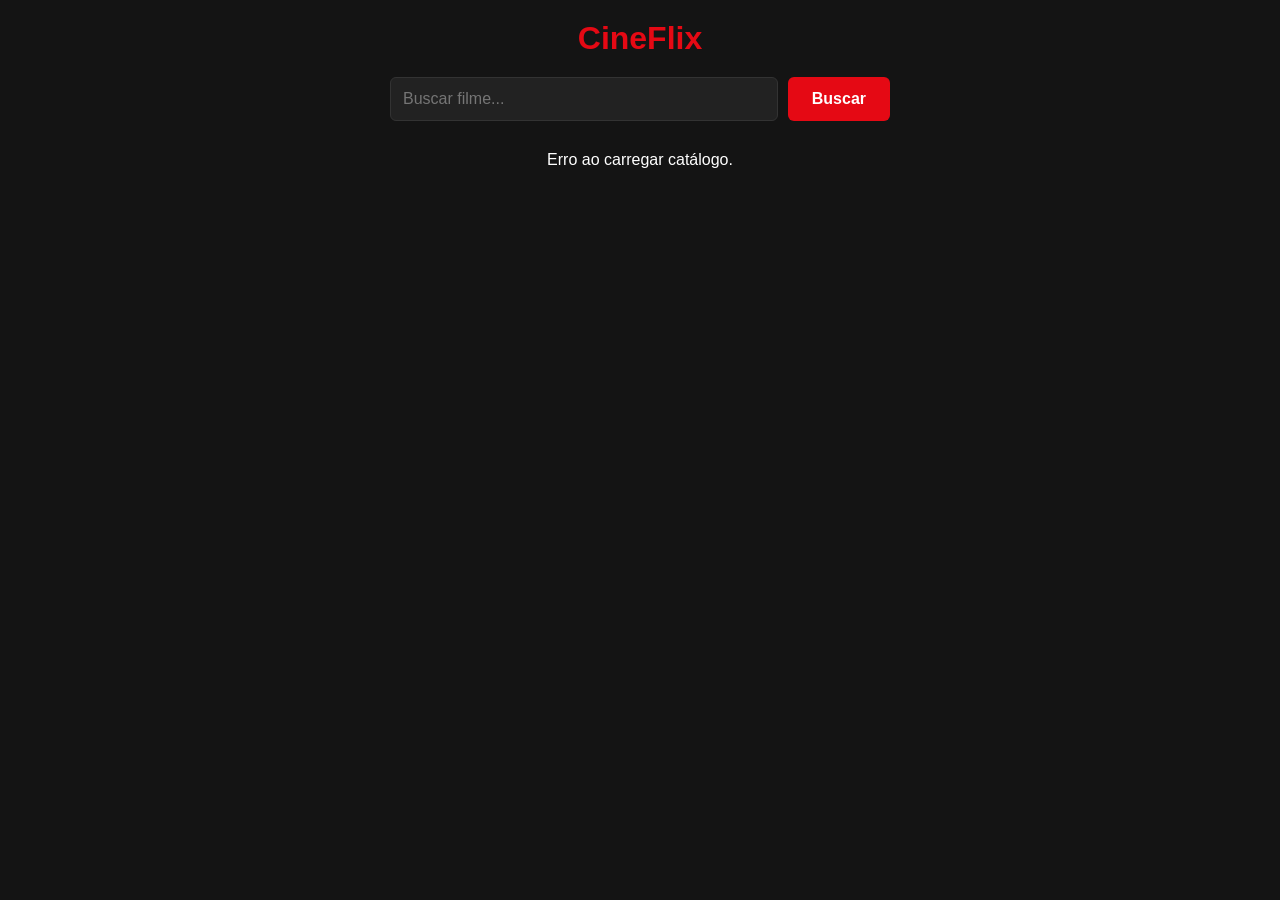
==== index.html @ 3a3b8d05 "Add initial HTML structure for CineFlix" ====
<!DOCTYPE html>
<html lang="pt-BR">
<head>
    <meta charset="UTF-8">
    <meta name="viewport" content="width=device-width, initial-scale=1.0">
    <title>CineFlix</title>
    <style>
        * { box-sizing: border-box; margin: 0; padding: 0; }
        body { font-family: 'Segoe UI', Tahoma, Geneva, Verdana, sans-serif; background: #141414; color: #fff; padding: 20px; }
        h1 { color: #e50914; margin-bottom: 20px; text-align: center; }
        .search-box { display: flex; max-width: 500px; margin: 0 auto 30px auto; gap: 10px; }
        input { flex: 1; padding: 12px; font-size: 16px; border-radius: 6px; border: 1px solid #333; background: #222; color: #fff; outline: none; }
        button { padding: 12px 24px; font-size: 16px; font-weight: bold; background: #e50914; color: #fff; border: none; border-radius: 6px; cursor: pointer; transition: 0.2s; }
        button:hover { background: #b81d24; }
        .grid { display: grid; grid-template-columns: repeat(auto-fill, minmax(140px, 1fr)); gap: 15px; }
        .card { background: #1f1f1f; border-radius: 8px; overflow: hidden; cursor: pointer; transition: transform 0.2s; text-align: center; padding-bottom: 8px; }
        .card:hover { transform: scale(1.05); }
        .card img { width: 100%; height: 210px; object-fit: cover; }
        .card p { font-size: 13px; margin-top: 8px; padding: 0 5px; white-space: nowrap; overflow: hidden; text-overflow: ellipsis; }
        .player-container { display: none; position: fixed; top: 0; left: 0; width: 100%; height: 100%; background: rgba(0,0,0,0.95); z-index: 1000; justify-content: center; align-items: center; flex-direction: column; }
        .player-container iframe { width: 90%; max-width: 900px; height: 70vh; border: none; border-radius: 8px; }
        .close-btn { margin-bottom: 12px; background: #fff; color: #000; padding: 8px 18px; font-weight: bold; border-radius: 20px; cursor: pointer; border: none; }
    </style>
</head>
<body>

    <h1>CineFlix</h1>

    <div class="search-box">
        <input type="text" id="searchInput" placeholder="Buscar filme...">
        <button onclick="buscarFilmes()">Buscar</button>
    </div>

    <div class="grid" id="moviesGrid">
        <p style="grid-column: 1/-1; text-align:center;">Carregando filmes...</p>
    </div>

    <div class="player-container" id="playerModal">
        <button class="close-btn" onclick="fecharPlayer()">✕ Fechar Player</button>
        <iframe id="videoPlayer" src="" allowfullscreen></iframe>
    </div>

    <script>
        const API_URL = "https://superflixapi.pro";

        async function carregarIniciais() {
            try {
                const res = await fetch(`${API_URL}/lista?category=filme&type=imdb&format=json`);
                const data = await res.json();
                renderizarFilmes(data);
            } catch (err) {
                document.getElementById('moviesGrid').innerHTML = '<p style="grid-column: 1/-1; text-align:center;">Erro ao carregar catálogo.</p>';
            }
        }

        async function buscarFilmes() {
            const query = document.getElementById('searchInput').value;
            if (!query) return carregarIniciais();

            document.getElementById('moviesGrid').innerHTML = '<p style="grid-column: 1/-1; text-align:center;">Buscando...</p>';
            try {
                const res = await fetch(`${API_URL}/lista?category=pesquisa&q=${encodeURIComponent(query)}&format=json`);
                const data = await res.json();
                renderizarFilmes(data);
            } catch (err) {
                document.getElementById('moviesGrid').innerHTML = '<p style="grid-column: 1/-1; text-align:center;">Nenhum filme encontrado.</p>';
            }
        }

        function renderizarFilmes(lista) {
            const grid = document.getElementById('moviesGrid');
            grid.innerHTML = '';

            const itens = Array.isArray(lista) ? lista : (lista.data || []);

            if (itens.length === 0) {
                grid.innerHTML = '<p style="grid-column: 1/-1; text-align:center;">Nenhum resultado encontrado.</p>';
                return;
            }

            itens.forEach(item => {
                const id = item.imdb || item.id || item.tmdb;
                const titulo = item.nome || item.title || "Filme sem título";
                const poster = item.poster || item.logo || item.image || "https://via.placeholder.com/150x225?text=Sem+Capa";

                if (id) {
                    const card = document.createElement('div');
                    card.className = 'card';
                    card.onclick = () => abrirPlayer('filme', id);
                    card.innerHTML = `
                        <img src="${poster}" alt="${titulo}" onerror="this.src='https://via.placeholder.com/150x225?text=Sem+Capa'">
                        <p>${titulo}</p>
                    `;
                    grid.appendChild(card);
                }
            });
        }

        function abrirPlayer(tipo, id) {
            const modal = document.getElementById('playerModal');
            const iframe = document.getElementById('videoPlayer');
            iframe.src = `${API_URL}/${tipo}/${id}`;
            modal.style.display = 'flex';
        }

        function fecharPlayer() {
            const modal = document.getElementById('playerModal');
            const iframe = document.getElementById('videoPlayer');
            iframe.src = '';
            modal.style.display = 'none';
        }

        carregarIniciais();
    </script>
</body>
</html>
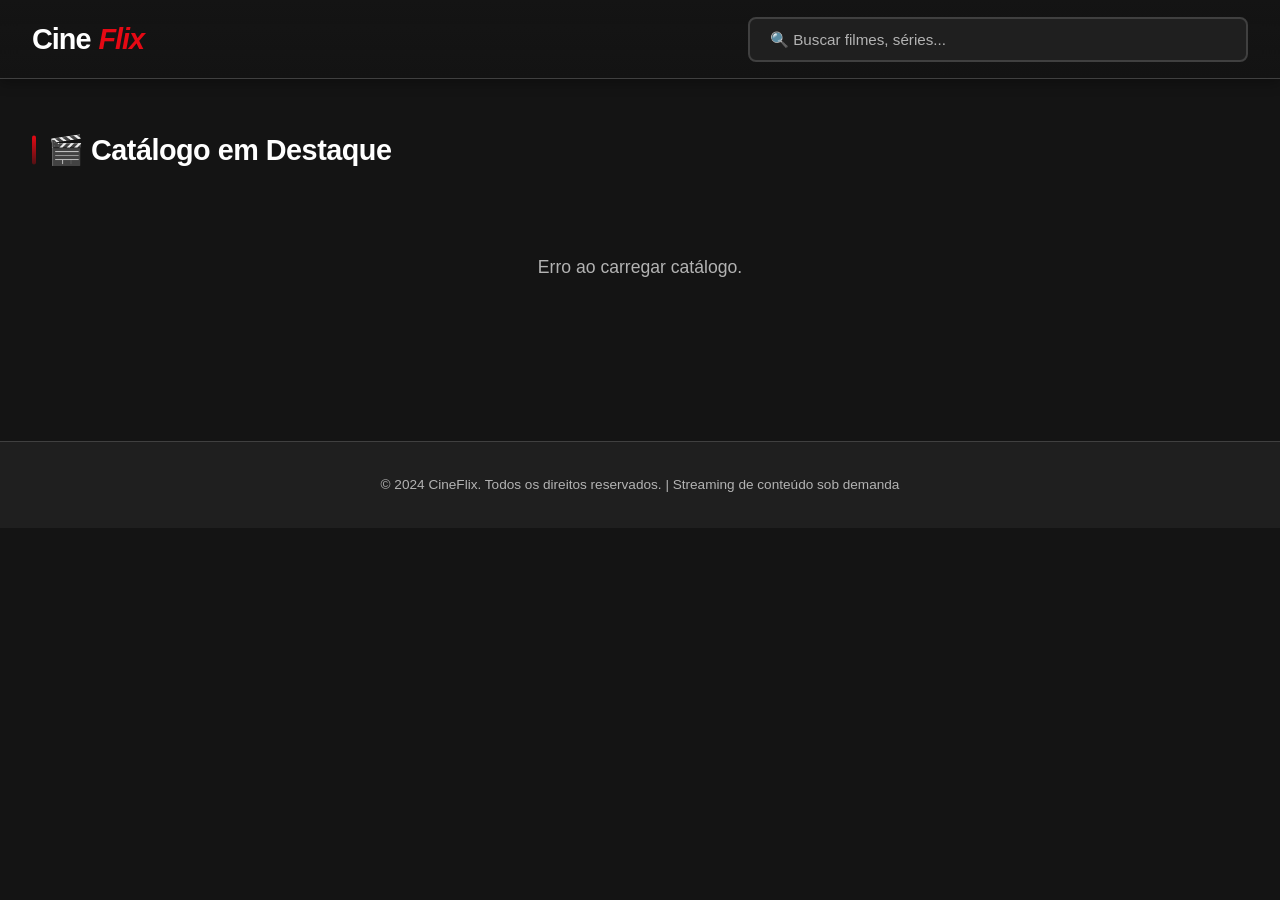
==== commit d108bcc6: "Enhance index.html with improved title and styles Updated title and improved accessibility and styli" ====
--- a/index.html
+++ b/index.html
@@ -3,43 +3,478 @@
 <head>
     <meta charset="UTF-8">
     <meta name="viewport" content="width=device-width, initial-scale=1.0">
-    <title>CineFlix</title>
+    <title>CineFlix - Catálogo de Vídeos</title>
+    
     <style>
-        * { box-sizing: border-box; margin: 0; padding: 0; }
-        body { font-family: 'Segoe UI', Tahoma, Geneva, Verdana, sans-serif; background: #141414; color: #fff; padding: 20px; }
-        h1 { color: #e50914; margin-bottom: 20px; text-align: center; }
-        .search-box { display: flex; max-width: 500px; margin: 0 auto 30px auto; gap: 10px; }
-        input { flex: 1; padding: 12px; font-size: 16px; border-radius: 6px; border: 1px solid #333; background: #222; color: #fff; outline: none; }
-        button { padding: 12px 24px; font-size: 16px; font-weight: bold; background: #e50914; color: #fff; border: none; border-radius: 6px; cursor: pointer; transition: 0.2s; }
-        button:hover { background: #b81d24; }
-        .grid { display: grid; grid-template-columns: repeat(auto-fill, minmax(140px, 1fr)); gap: 15px; }
-        .card { background: #1f1f1f; border-radius: 8px; overflow: hidden; cursor: pointer; transition: transform 0.2s; text-align: center; padding-bottom: 8px; }
-        .card:hover { transform: scale(1.05); }
-        .card img { width: 100%; height: 210px; object-fit: cover; }
-        .card p { font-size: 13px; margin-top: 8px; padding: 0 5px; white-space: nowrap; overflow: hidden; text-overflow: ellipsis; }
-        .player-container { display: none; position: fixed; top: 0; left: 0; width: 100%; height: 100%; background: rgba(0,0,0,0.95); z-index: 1000; justify-content: center; align-items: center; flex-direction: column; }
-        .player-container iframe { width: 90%; max-width: 900px; height: 70vh; border: none; border-radius: 8px; }
-        .close-btn { margin-bottom: 12px; background: #fff; color: #000; padding: 8px 18px; font-weight: bold; border-radius: 20px; cursor: pointer; border: none; }
+        * {
+            margin: 0;
+            padding: 0;
+            box-sizing: border-box;
+        }
+
+        :root {
+            --primary-bg: #141414;
+            --secondary-bg: #1f1f1f;
+            --accent-red: #E50914;
+            --accent-hover: #f40812;
+            --text-primary: #ffffff;
+            --text-secondary: #b3b3b3;
+            --border-subtle: #404040;
+            --transition-smooth: all 0.3s cubic-bezier(0.25, 0.46, 0.45, 0.94);
+        }
+
+        html {
+            scroll-behavior: smooth;
+        }
+
+        body {
+            font-family: 'Segoe UI', Tahoma, Geneva, Verdana, sans-serif;
+            background-color: var(--primary-bg);
+            color: var(--text-primary);
+            line-height: 1.6;
+            overflow-x: hidden;
+        }
+
+        /* HEADER */
+        header {
+            background: linear-gradient(180deg, rgba(20, 20, 20, 0.95) 0%, rgba(20, 20, 20, 0.8) 100%);
+            backdrop-filter: blur(10px);
+            padding: 1rem 2rem;
+            position: sticky;
+            top: 0;
+            z-index: 100;
+            border-bottom: 1px solid var(--border-subtle);
+            box-shadow: 0 4px 12px rgba(0, 0, 0, 0.3);
+        }
+
+        .header-container {
+            max-width: 1400px;
+            margin: 0 auto;
+            display: flex;
+            justify-content: space-between;
+            align-items: center;
+            gap: 2rem;
+            flex-wrap: wrap;
+        }
+
+        .logo {
+            display: flex;
+            align-items: center;
+            gap: 0.5rem;
+            font-size: 1.8rem;
+            font-weight: 800;
+            letter-spacing: -1px;
+            white-space: nowrap;
+        }
+
+        .logo span {
+            color: var(--accent-red);
+            font-style: italic;
+        }
+
+        .search-container {
+            flex: 1;
+            min-width: 250px;
+            max-width: 500px;
+        }
+
+        .search-container input {
+            width: 100%;
+            padding: 0.75rem 1.25rem;
+            border: 2px solid var(--border-subtle);
+            border-radius: 8px;
+            background-color: var(--secondary-bg);
+            color: var(--text-primary);
+            font-size: 0.95rem;
+            transition: var(--transition-smooth);
+        }
+
+        .search-container input::placeholder {
+            color: var(--text-secondary);
+        }
+
+        .search-container input:focus {
+            outline: none;
+            border-color: var(--accent-red);
+            box-shadow: 0 0 20px rgba(229, 9, 20, 0.3);
+            background-color: rgba(31, 31, 31, 0.8);
+        }
+
+        /* MAIN CONTENT */
+        main {
+            max-width: 1400px;
+            margin: 0 auto;
+            padding: 3rem 2rem;
+        }
+
+        .section-title {
+            font-size: 1.8rem;
+            font-weight: 700;
+            margin-bottom: 2rem;
+            letter-spacing: -0.5px;
+            position: relative;
+            padding-left: 1rem;
+        }
+
+        .section-title::before {
+            content: '';
+            position: absolute;
+            left: 0;
+            top: 50%;
+            transform: translateY(-50%);
+            width: 4px;
+            height: 1.8rem;
+            background: linear-gradient(180deg, var(--accent-red) 0%, rgba(229, 9, 20, 0.3) 100%);
+            border-radius: 2px;
+        }
+
+        /* GRID DE FILMES */
+        #moviesGrid {
+            display: grid;
+            grid-template-columns: repeat(auto-fill, minmax(180px, 1fr));
+            gap: 1.5rem;
+            animation: fadeIn 0.6s ease-in-out;
+        }
+
+        @keyframes fadeIn {
+            from {
+                opacity: 0;
+                transform: translateY(20px);
+            }
+            to {
+                opacity: 1;
+                transform: translateY(0);
+            }
+        }
+
+        .card {
+            position: relative;
+            border-radius: 12px;
+            overflow: hidden;
+            cursor: pointer;
+            background-color: var(--secondary-bg);
+            aspect-ratio: 2/3;
+            transition: var(--transition-smooth);
+            box-shadow: 0 8px 24px rgba(0, 0, 0, 0.4);
+            display: flex;
+            flex-direction: column;
+        }
+
+        .card img {
+            width: 100%;
+            height: 100%;
+            object-fit: cover;
+            transition: var(--transition-smooth);
+        }
+
+        .card::before {
+            content: '';
+            position: absolute;
+            top: 0;
+            left: 0;
+            right: 0;
+            bottom: 0;
+            background: linear-gradient(135deg, rgba(229, 9, 20, 0.2) 0%, rgba(0, 0, 0, 0.8) 100%);
+            opacity: 0;
+            transition: var(--transition-smooth);
+            z-index: 1;
+        }
+
+        .card:hover::before {
+            opacity: 1;
+        }
+
+        .card p {
+            position: absolute;
+            bottom: 0;
+            left: 0;
+            right: 0;
+            padding: 1rem;
+            background: linear-gradient(180deg, transparent 0%, rgba(0, 0, 0, 0.95) 100%);
+            font-size: 0.95rem;
+            font-weight: 600;
+            line-height: 1.4;
+            max-height: 100%;
+            overflow: hidden;
+            text-overflow: ellipsis;
+            display: -webkit-box;
+            -webkit-line-clamp: 3;
+            -webkit-box-orient: vertical;
+            z-index: 2;
+            transform: translateY(20px);
+            opacity: 0;
+            transition: var(--transition-smooth);
+        }
+
+        .card:hover {
+            transform: scale(1.08) translateY(-10px);
+            box-shadow: 0 16px 40px rgba(229, 9, 20, 0.3), 0 0 30px rgba(229, 9, 20, 0.1);
+        }
+
+        .card:hover img {
+            transform: scale(1.1);
+        }
+
+        .card:hover p {
+            transform: translateY(0);
+            opacity: 1;
+        }
+
+        .card::after {
+            content: '▶';
+            position: absolute;
+            top: 50%;
+            left: 50%;
+            transform: translate(-50%, -50%);
+            font-size: 3rem;
+            color: var(--accent-red);
+            opacity: 0;
+            transition: var(--transition-smooth);
+            z-index: 3;
+            text-shadow: 0 4px 12px rgba(0, 0, 0, 0.5);
+        }
+
+        .card:hover::after {
+            opacity: 1;
+            transform: translate(-50%, -50%) scale(1.2);
+        }
+
+        /* EMPTY STATE */
+        #moviesGrid p {
+            grid-column: 1 / -1;
+            text-align: center;
+            padding: 3rem 1rem;
+            color: var(--text-secondary);
+            font-size: 1.1rem;
+        }
+
+        /* MODAL PLAYER */
+        #playerModal {
+            display: none;
+            position: fixed;
+            top: 0;
+            left: 0;
+            width: 100%;
+            height: 100%;
+            background: rgba(0, 0, 0, 0.98);
+            z-index: 1000;
+            justify-content: center;
+            align-items: center;
+            padding: 1rem;
+            animation: fadeIn 0.3s ease-in-out;
+        }
+
+        .player-container {
+            position: relative;
+            width: 100%;
+            height: 100%;
+            max-width: 1200px;
+            max-height: 800px;
+            border-radius: 12px;
+            overflow: hidden;
+            box-shadow: 0 20px 60px rgba(0, 0, 0, 0.8);
+        }
+
+        #videoPlayer {
+            width: 100%;
+            height: 100%;
+            border: none;
+            border-radius: 12px;
+        }
+
+        .close-button {
+            position: absolute;
+            top: 20px;
+            right: 20px;
+            width: 48px;
+            height: 48px;
+            background: rgba(0, 0, 0, 0.7);
+            border: 2px solid var(--accent-red);
+            color: var(--accent-red);
+            font-size: 2rem;
+            cursor: pointer;
+            border-radius: 50%;
+            display: flex;
+            align-items: center;
+            justify-content: center;
+            transition: var(--transition-smooth);
+            z-index: 1001;
+            font-weight: 300;
+            line-height: 1;
+        }
+
+        .close-button:hover {
+            background: var(--accent-red);
+            color: var(--primary-bg);
+            transform: rotate(90deg);
+        }
+
+        .close-button:active {
+            transform: rotate(90deg) scale(0.95);
+        }
+
+        /* FOOTER */
+        footer {
+            background-color: var(--secondary-bg);
+            border-top: 1px solid var(--border-subtle);
+            padding: 2rem;
+            text-align: center;
+            color: var(--text-secondary);
+            font-size: 0.85rem;
+            margin-top: 4rem;
+        }
+
+        /* RESPONSIVIDADE */
+        @media (max-width: 768px) {
+            .header-container {
+                gap: 1rem;
+            }
+
+            .logo {
+                font-size: 1.4rem;
+            }
+
+            .search-container {
+                min-width: 100%;
+                max-width: 100%;
+            }
+
+            main {
+                padding: 2rem 1rem;
+            }
+
+            .section-title {
+                font-size: 1.4rem;
+                margin-bottom: 1.5rem;
+            }
+
+            #moviesGrid {
+                grid-template-columns: repeat(auto-fill, minmax(150px, 1fr));
+                gap: 1rem;
+            }
+
+            .card:hover {
+                transform: scale(1.05) translateY(-8px);
+            }
+
+            .card::after {
+                font-size: 2rem;
+            }
+        }
+
+        @media (max-width: 480px) {
+            header {
+                padding: 1rem;
+            }
+
+            .header-container {
+                flex-direction: column;
+            }
+
+            .logo {
+                width: 100%;
+                text-align: center;
+            }
+
+            .search-container {
+                width: 100%;
+            }
+
+            .search-container input {
+                font-size: 16px;
+            }
+
+            main {
+                padding: 1.5rem 1rem;
+            }
+
+            .section-title {
+                font-size: 1.2rem;
+                margin-bottom: 1rem;
+            }
+
+            #moviesGrid {
+                grid-template-columns: repeat(auto-fill, minmax(130px, 1fr));
+                gap: 0.8rem;
+            }
+
+            #playerModal {
+                padding: 0;
+            }
+
+            .player-container {
+                border-radius: 0;
+            }
+
+            #videoPlayer {
+                border-radius: 0;
+            }
+
+            .close-button {
+                width: 44px;
+                height: 44px;
+                font-size: 1.8rem;
+                top: 10px;
+                right: 10px;
+            }
+        }
+
+        /* ACESSIBILIDADE */
+        .card:focus-visible {
+            outline: 3px solid var(--accent-red);
+            outline-offset: 2px;
+        }
+
+        .search-container input:focus-visible {
+            outline: none;
+        }
+
+        @media (prefers-reduced-motion: reduce) {
+            * {
+                animation: none !important;
+                transition: none !important;
+            }
+        }
     </style>
 </head>
 <body>
-
-    <h1>CineFlix</h1>
-
-    <div class="search-box">
-        <input type="text" id="searchInput" placeholder="Buscar filme...">
-        <button onclick="buscarFilmes()">Buscar</button>
+    <!-- HEADER -->
+    <header>
+        <div class="header-container">
+            <div class="logo">
+                Cine<span>Flix</span>
+            </div>
+            <div class="search-container">
+                <input 
+                    type="text" 
+                    id="searchInput" 
+                    placeholder="🔍 Buscar filmes, séries..." 
+                    onkeypress="if(event.key === 'Enter') buscarFilmes()"
+                >
+            </div>
+        </div>
+    </header>
+
+    <!-- MAIN CONTENT -->
+    <main>
+        <h1 class="section-title">🎬 Catálogo em Destaque</h1>
+        <div id="moviesGrid"></div>
+    </main>
+
+    <!-- FOOTER -->
+    <footer>
+        <p>&copy; 2024 CineFlix. Todos os direitos reservados. | Streaming de conteúdo sob demanda</p>
+    </footer>
+
+    <!-- MODAL PLAYER -->
+    <div id="playerModal">
+        <div class="player-container">
+            <button class="close-button" onclick="fecharPlayer()">✕</button>
+            <iframe id="videoPlayer"></iframe>
+        </div>
     </div>
 
-    <div class="grid" id="moviesGrid">
-        <p style="grid-column: 1/-1; text-align:center;">Carregando filmes...</p>
-    </div>
-
-    <div class="player-container" id="playerModal">
-        <button class="close-btn" onclick="fecharPlayer()">✕ Fechar Player</button>
-        <iframe id="videoPlayer" src="" allowfullscreen></iframe>
-    </div>
-
+    <!-- SCRIPT -->
     <script>
         const API_URL = "https://superflixapi.pro";
 
@@ -49,7 +484,7 @@
                 const data = await res.json();
                 renderizarFilmes(data);
             } catch (err) {
-                document.getElementById('moviesGrid').innerHTML = '<p style="grid-column: 1/-1; text-align:center;">Erro ao carregar catálogo.</p>';
+                document.getElementById('moviesGrid').innerHTML = '<p>Erro ao carregar catálogo.</p>';
             }
         }
 
@@ -57,24 +492,23 @@
             const query = document.getElementById('searchInput').value;
             if (!query) return carregarIniciais();
 
-            document.getElementById('moviesGrid').innerHTML = '<p style="grid-column: 1/-1; text-align:center;">Buscando...</p>';
+            document.getElementById('moviesGrid').innerHTML = '<p>Buscando...</p>';
             try {
                 const res = await fetch(`${API_URL}/lista?category=pesquisa&q=${encodeURIComponent(query)}&format=json`);
                 const data = await res.json();
                 renderizarFilmes(data);
             } catch (err) {
-                document.getElementById('moviesGrid').innerHTML = '<p style="grid-column: 1/-1; text-align:center;">Nenhum filme encontrado.</p>';
+                document.getElementById('moviesGrid').innerHTML = '<p>Nenhum filme encontrado.</p>';
             }
         }
 
         function renderizarFilmes(lista) {
             const grid = document.getElementById('moviesGrid');
             grid.innerHTML = '';
-
             const itens = Array.isArray(lista) ? lista : (lista.data || []);
 
             if (itens.length === 0) {
-                grid.innerHTML = '<p style="grid-column: 1/-1; text-align:center;">Nenhum resultado encontrado.</p>';
+                grid.innerHTML = '<p>Nenhum resultado encontrado.</p>';
                 return;
             }
 
@@ -101,6 +535,7 @@
             const iframe = document.getElementById('videoPlayer');
             iframe.src = `${API_URL}/${tipo}/${id}`;
             modal.style.display = 'flex';
+            document.body.style.overflow = 'hidden';
         }
 
         function fecharPlayer() {
@@ -108,7 +543,14 @@
             const iframe = document.getElementById('videoPlayer');
             iframe.src = '';
             modal.style.display = 'none';
-        }
+            document.body.style.overflow = 'auto';
+        }
+
+        document.addEventListener('keydown', function(event) {
+            if (event.key === 'Escape') {
+                fecharPlayer();
+            }
+        });
 
         carregarIniciais();
     </script>
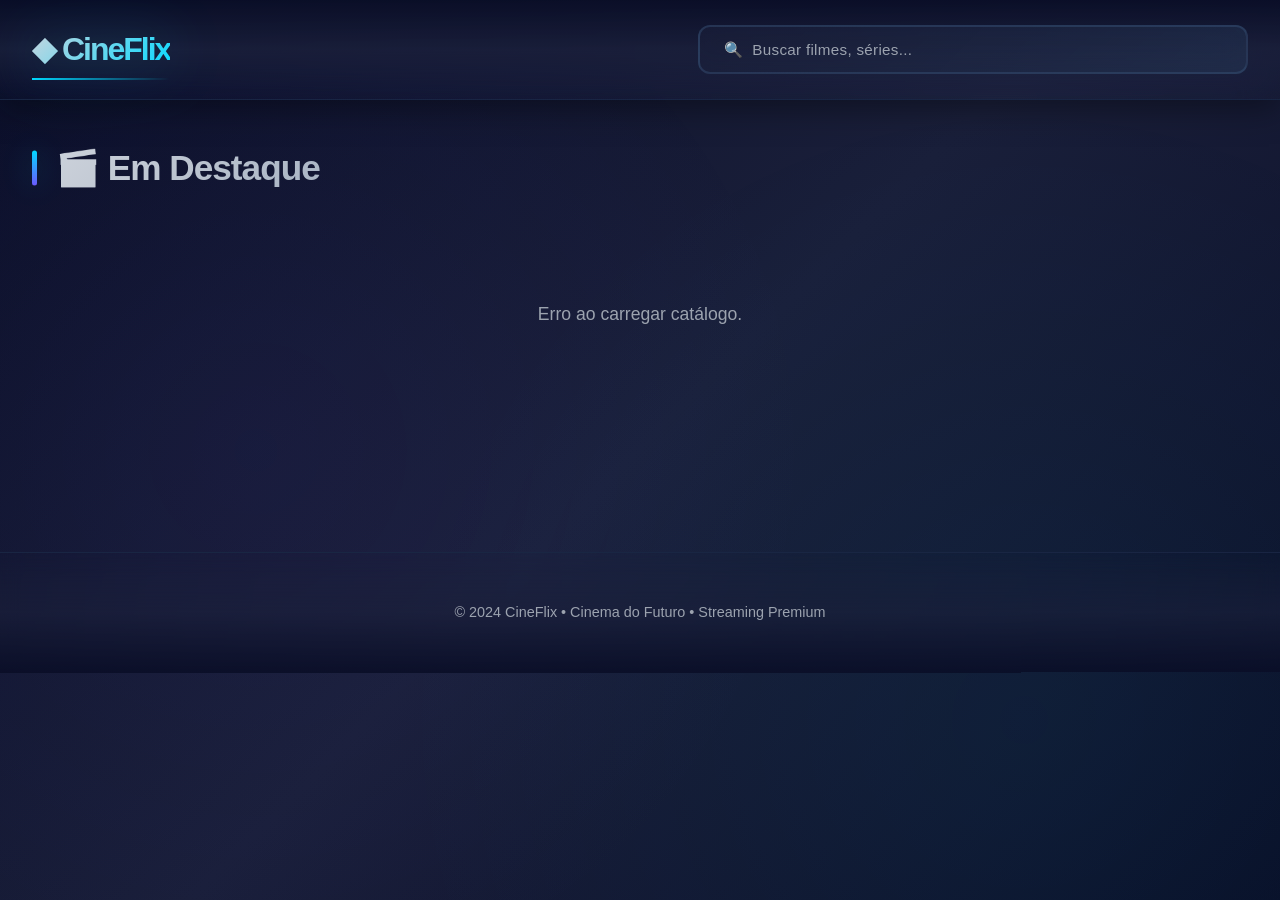
==== commit a3e61f60: "Update index.html" ====
--- a/index.html
+++ b/index.html
@@ -3,7 +3,7 @@
 <head>
     <meta charset="UTF-8">
     <meta name="viewport" content="width=device-width, initial-scale=1.0">
-    <title>CineFlix - Catálogo de Vídeos</title>
+    <title>CineFlix - Cinema Futurista</title>
     
     <style>
         * {
@@ -13,14 +13,21 @@
         }
 
         :root {
-            --primary-bg: #141414;
-            --secondary-bg: #1f1f1f;
-            --accent-red: #E50914;
-            --accent-hover: #f40812;
-            --text-primary: #ffffff;
-            --text-secondary: #b3b3b3;
-            --border-subtle: #404040;
-            --transition-smooth: all 0.3s cubic-bezier(0.25, 0.46, 0.45, 0.94);
+            --color-black: #0a0e27;
+            --color-dark-gray: #1a1f3a;
+            --color-gray: #2a3f5f;
+            --color-light-gray: #3d5a80;
+            --color-platinum: #d0d5dd;
+            --color-cyan: #00d9ff;
+            --color-cyan-dark: #00a8cc;
+            --color-purple: #6b5aff;
+            --color-text: #e8ecf1;
+            --color-text-secondary: #9ca3af;
+            --shadow-sm: 0 4px 15px rgba(0, 0, 0, 0.3);
+            --shadow-md: 0 8px 32px rgba(0, 0, 0, 0.4);
+            --shadow-lg: 0 20px 60px rgba(0, 0, 0, 0.5);
+            --glow-cyan: 0 0 30px rgba(0, 217, 255, 0.3);
+            --glow-purple: 0 0 30px rgba(107, 90, 255, 0.2);
         }
 
         html {
@@ -28,27 +35,61 @@
         }
 
         body {
-            font-family: 'Segoe UI', Tahoma, Geneva, Verdana, sans-serif;
-            background-color: var(--primary-bg);
-            color: var(--text-primary);
+            font-family: 'Inter', -apple-system, BlinkMacSystemFont, 'Segoe UI', sans-serif;
+            background: linear-gradient(135deg, var(--color-black) 0%, var(--color-dark-gray) 50%, var(--color-black) 100%);
+            background-attachment: fixed;
+            color: var(--color-text);
             line-height: 1.6;
             overflow-x: hidden;
+            position: relative;
+        }
+
+        body::before {
+            content: '';
+            position: fixed;
+            top: 0;
+            left: 0;
+            width: 100%;
+            height: 100%;
+            background: 
+                radial-gradient(circle at 20% 50%, rgba(107, 90, 255, 0.05) 0%, transparent 50%),
+                radial-gradient(circle at 80% 80%, rgba(0, 217, 255, 0.05) 0%, transparent 50%);
+            pointer-events: none;
+            z-index: 0;
         }
 
         /* HEADER */
         header {
-            background: linear-gradient(180deg, rgba(20, 20, 20, 0.95) 0%, rgba(20, 20, 20, 0.8) 100%);
-            backdrop-filter: blur(10px);
-            padding: 1rem 2rem;
-            position: sticky;
+            background: linear-gradient(180deg, 
+                rgba(10, 14, 39, 0.95) 0%, 
+                rgba(26, 31, 58, 0.85) 50%,
+                transparent 100%);
+            backdrop-filter: blur(20px) brightness(1.1);
+            -webkit-backdrop-filter: blur(20px) brightness(1.1);
+            padding: 1.5rem 2rem;
+            position: fixed;
             top: 0;
+            left: 0;
+            right: 0;
             z-index: 100;
-            border-bottom: 1px solid var(--border-subtle);
-            box-shadow: 0 4px 12px rgba(0, 0, 0, 0.3);
+            border-bottom: 1px solid rgba(61, 90, 128, 0.3);
+            box-shadow: var(--shadow-md);
+            animation: slideDown 0.8s cubic-bezier(0.34, 1.56, 0.64, 1);
+        }
+
+        @keyframes slideDown {
+            from {
+                transform: translateY(-100%);
+                opacity: 0;
+            }
+            to {
+                transform: translateY(0);
+                opacity: 1;
+            }
         }
 
         .header-container {
-            max-width: 1400px;
+            max-width: 1600px;
             margin: 0 auto;
             display: flex;
             justify-content: space-between;
@@ -60,60 +101,123 @@
         .logo {
             display: flex;
             align-items: center;
-            gap: 0.5rem;
-            font-size: 1.8rem;
+            gap: 0.75rem;
+            font-size: 2rem;
             font-weight: 800;
-            letter-spacing: -1px;
+            letter-spacing: -2px;
             white-space: nowrap;
-        }
-
-        .logo span {
-            color: var(--accent-red);
-            font-style: italic;
+            position: relative;
+            background: linear-gradient(135deg, var(--color-platinum) 0%, var(--color-cyan) 100%);
+            -webkit-background-clip: text;
+            -webkit-text-fill-color: transparent;
+            background-clip: text;
+            filter: drop-shadow(var(--glow-cyan));
+            animation: fadeInScale 0.8s cubic-bezier(0.34, 1.56, 0.64, 1);
+        }
+
+        @keyframes fadeInScale {
+            from {
+                opacity: 0;
+                transform: scale(0.9);
+            }
+            to {
+                opacity: 1;
+                transform: scale(1);
+            }
+        }
+
+        .logo::after {
+            content: '';
+            position: absolute;
+            bottom: -5px;
+            left: 0;
+            width: 100%;
+            height: 2px;
+            background: linear-gradient(90deg, var(--color-cyan), transparent);
+            animation: expandWidth 1.2s ease-out;
+        }
+
+        @keyframes expandWidth {
+            from { width: 0; }
+            to { width: 100%; }
         }
 
         .search-container {
             flex: 1;
-            min-width: 250px;
-            max-width: 500px;
+            min-width: 280px;
+            max-width: 550px;
+            position: relative;
+        }
+
+        .search-wrapper {
+            position: relative;
         }
 
         .search-container input {
             width: 100%;
-            padding: 0.75rem 1.25rem;
-            border: 2px solid var(--border-subtle);
-            border-radius: 8px;
-            background-color: var(--secondary-bg);
-            color: var(--text-primary);
+            padding: 0.875rem 1.5rem;
+            border: 2px solid rgba(61, 90, 128, 0.4);
+            border-radius: 12px;
+            background: linear-gradient(135deg, rgba(26, 31, 58, 0.6), rgba(42, 63, 95, 0.4));
+            backdrop-filter: blur(10px);
+            -webkit-backdrop-filter: blur(10px);
+            color: var(--color-text);
             font-size: 0.95rem;
-            transition: var(--transition-smooth);
+            font-weight: 500;
+            letter-spacing: 0.3px;
+            transition: all 0.4s cubic-bezier(0.34, 1.56, 0.64, 1);
+            position: relative;
+            z-index: 1;
         }
 
         .search-container input::placeholder {
-            color: var(--text-secondary);
+            color: var(--color-text-secondary);
+            font-weight: 500;
         }
 
         .search-container input:focus {
             outline: none;
-            border-color: var(--accent-red);
-            box-shadow: 0 0 20px rgba(229, 9, 20, 0.3);
-            background-color: rgba(31, 31, 31, 0.8);
+            border-color: var(--color-cyan);
+            background: linear-gradient(135deg, rgba(26, 31, 58, 0.8), rgba(42, 63, 95, 0.6));
+            box-shadow: 
+                0 0 0 1px var(--color-cyan),
+                var(--glow-cyan),
+                inset 0 0 20px rgba(0, 217, 255, 0.1);
+            transform: translateY(-2px);
         }
 
         /* MAIN CONTENT */
         main {
-            max-width: 1400px;
+            max-width: 1600px;
             margin: 0 auto;
-            padding: 3rem 2rem;
+            padding: 140px 2rem 4rem;
+            position: relative;
+            z-index: 1;
         }
 
         .section-title {
-            font-size: 1.8rem;
-            font-weight: 700;
-            margin-bottom: 2rem;
-            letter-spacing: -0.5px;
+            font-size: 2.2rem;
+            font-weight: 800;
+            margin-bottom: 2.5rem;
+            letter-spacing: -1px;
             position: relative;
-            padding-left: 1rem;
+            padding-left: 1.5rem;
+            background: linear-gradient(135deg, var(--color-platinum) 0%, var(--color-light-gray) 100%);
+            -webkit-background-clip: text;
+            -webkit-text-fill-color: transparent;
+            background-clip: text;
+            animation: fadeInLeft 0.8s cubic-bezier(0.34, 1.56, 0.64, 1) 0.2s backwards;
+        }
+
+        @keyframes fadeInLeft {
+            from {
+                opacity: 0;
+                transform: translateX(-30px);
+            }
+            to {
+                opacity: 1;
+                transform: translateX(0);
+            }
         }
 
         .section-title::before {
@@ -122,24 +226,66 @@
             left: 0;
             top: 50%;
             transform: translateY(-50%);
-            width: 4px;
-            height: 1.8rem;
-            background: linear-gradient(180deg, var(--accent-red) 0%, rgba(229, 9, 20, 0.3) 100%);
-            border-radius: 2px;
+            width: 5px;
+            height: 2.2rem;
+            background: linear-gradient(180deg, var(--color-cyan) 0%, var(--color-purple) 100%);
+            border-radius: 3px;
+            box-shadow: var(--glow-cyan);
+            animation: expandHeight 0.8s cubic-bezier(0.34, 1.56, 0.64, 1) 0.3s backwards;
+        }
+
+        @keyframes expandHeight {
+            from {
+                height: 0;
+            }
+            to {
+                height: 2.2rem;
+            }
         }
 
         /* GRID DE FILMES */
         #moviesGrid {
             display: grid;
-            grid-template-columns: repeat(auto-fill, minmax(180px, 1fr));
-            gap: 1.5rem;
-            animation: fadeIn 0.6s ease-in-out;
+            grid-template-columns: repeat(auto-fill, minmax(190px, 1fr));
+            gap: 2rem;
+            animation: fadeIn 0.8s ease-in-out 0.4s backwards;
         }
 
         @keyframes fadeIn {
             from {
                 opacity: 0;
-                transform: translateY(20px);
+            }
+            to {
+                opacity: 1;
+            }
+        }
+
+        .card {
+            position: relative;
+            border-radius: 16px;
+            overflow: hidden;
+            cursor: pointer;
+            aspect-ratio: 2/3;
+            transition: all 0.6s cubic-bezier(0.34, 1.56, 0.64, 1);
+            display: flex;
+            flex-direction: column;
+            group: card;
+            animation: cardSlideUp 0.8s cubic-bezier(0.34, 1.56, 0.64, 1);
+            animation-fill-mode: both;
+        }
+
+        .card:nth-child(1) { animation-delay: 0.1s; }
+        .card:nth-child(2) { animation-delay: 0.15s; }
+        .card:nth-child(3) { animation-delay: 0.2s; }
+        .card:nth-child(4) { animation-delay: 0.25s; }
+        .card:nth-child(5) { animation-delay: 0.3s; }
+        .card:nth-child(6) { animation-delay: 0.35s; }
+        .card:nth-child(n+7) { animation-delay: 0.4s; }
+
+        @keyframes cardSlideUp {
+            from {
+                opacity: 0;
+                transform: translateY(40px);
             }
             to {
                 opacity: 1;
@@ -147,41 +293,26 @@
             }
         }
 
-        .card {
-            position: relative;
-            border-radius: 12px;
-            overflow: hidden;
-            cursor: pointer;
-            background-color: var(--secondary-bg);
-            aspect-ratio: 2/3;
-            transition: var(--transition-smooth);
-            box-shadow: 0 8px 24px rgba(0, 0, 0, 0.4);
-            display: flex;
-            flex-direction: column;
+        .card::before {
+            content: '';
+            position: absolute;
+            inset: 0;
+            background: linear-gradient(135deg, 
+                rgba(0, 217, 255, 0.1) 0%,
+                rgba(107, 90, 255, 0.05) 50%,
+                rgba(0, 0, 0, 0.3) 100%);
+            opacity: 0;
+            transition: all 0.6s cubic-bezier(0.34, 1.56, 0.64, 1);
+            z-index: 2;
+            pointer-events: none;
         }
 
         .card img {
             width: 100%;
             height: 100%;
             object-fit: cover;
-            transition: var(--transition-smooth);
-        }
-
-        .card::before {
-            content: '';
-            position: absolute;
-            top: 0;
-            left: 0;
-            right: 0;
-            bottom: 0;
-            background: linear-gradient(135deg, rgba(229, 9, 20, 0.2) 0%, rgba(0, 0, 0, 0.8) 100%);
-            opacity: 0;
-            transition: var(--transition-smooth);
-            z-index: 1;
-        }
-
-        .card:hover::before {
-            opacity: 1;
+            transition: all 0.6s cubic-bezier(0.34, 1.56, 0.64, 1);
+            filter: brightness(0.95) contrast(1.05);
         }
 
         .card p {
@@ -189,35 +320,25 @@
             bottom: 0;
             left: 0;
             right: 0;
-            padding: 1rem;
-            background: linear-gradient(180deg, transparent 0%, rgba(0, 0, 0, 0.95) 100%);
-            font-size: 0.95rem;
-            font-weight: 600;
-            line-height: 1.4;
+            padding: 1.5rem;
+            background: linear-gradient(180deg, 
+                rgba(10, 14, 39, 0) 0%,
+                rgba(10, 14, 39, 0.8) 50%,
+                rgba(10, 14, 39, 0.95) 100%);
+            font-size: 1rem;
+            font-weight: 700;
+            line-height: 1.3;
             max-height: 100%;
             overflow: hidden;
             text-overflow: ellipsis;
             display: -webkit-box;
             -webkit-line-clamp: 3;
             -webkit-box-orient: vertical;
-            z-index: 2;
-            transform: translateY(20px);
+            z-index: 3;
+            transform: translateY(30px);
             opacity: 0;
-            transition: var(--transition-smooth);
-        }
-
-        .card:hover {
-            transform: scale(1.08) translateY(-10px);
-            box-shadow: 0 16px 40px rgba(229, 9, 20, 0.3), 0 0 30px rgba(229, 9, 20, 0.1);
-        }
-
-        .card:hover img {
-            transform: scale(1.1);
-        }
-
-        .card:hover p {
-            transform: translateY(0);
-            opacity: 1;
+            transition: all 0.6s cubic-bezier(0.34, 1.56, 0.64, 1);
+            letter-spacing: 0.3px;
         }
 
         .card::after {
@@ -226,26 +347,61 @@
             top: 50%;
             left: 50%;
             transform: translate(-50%, -50%);
-            font-size: 3rem;
-            color: var(--accent-red);
+            font-size: 3.5rem;
+            color: var(--color-cyan);
             opacity: 0;
-            transition: var(--transition-smooth);
-            z-index: 3;
-            text-shadow: 0 4px 12px rgba(0, 0, 0, 0.5);
+            transition: all 0.6s cubic-bezier(0.34, 1.56, 0.64, 1);
+            z-index: 4;
+            text-shadow: var(--glow-cyan);
+            filter: drop-shadow(var(--glow-cyan));
+        }
+
+        .card:hover::before {
+            opacity: 1;
+        }
+
+        .card:hover {
+            transform: translateY(-20px) scale(1.05);
+            box-shadow: 
+                0 0 40px rgba(0, 217, 255, 0.2),
+                var(--glow-cyan),
+                var(--shadow-lg);
+        }
+
+        .card:hover img {
+            transform: scale(1.12);
+            filter: brightness(1.1) contrast(1.15);
+        }
+
+        .card:hover p {
+            transform: translateY(0);
+            opacity: 1;
         }
 
         .card:hover::after {
             opacity: 1;
-            transform: translate(-50%, -50%) scale(1.2);
+            transform: translate(-50%, -50%) scale(1.3);
+            animation: pulsePlay 0.6s ease-in-out infinite;
+        }
+
+        @keyframes pulsePlay {
+            0%, 100% { transform: translate(-50%, -50%) scale(1.3); }
+            50% { transform: translate(-50%, -50%) scale(1.4); }
+        }
+
+        .card:focus-visible {
+            outline: 2px solid var(--color-cyan);
+            outline-offset: 3px;
         }
 
         /* EMPTY STATE */
         #moviesGrid p {
             grid-column: 1 / -1;
             text-align: center;
-            padding: 3rem 1rem;
-            color: var(--text-secondary);
+            padding: 4rem 2rem;
+            color: var(--color-text-secondary);
             font-size: 1.1rem;
+            animation: fadeIn 0.6s ease-in-out;
         }
 
         /* MODAL PLAYER */
@@ -256,12 +412,14 @@
             left: 0;
             width: 100%;
             height: 100%;
-            background: rgba(0, 0, 0, 0.98);
+            background: rgba(10, 14, 39, 0.98);
+            backdrop-filter: blur(30px);
+            -webkit-backdrop-filter: blur(30px);
             z-index: 1000;
             justify-content: center;
             align-items: center;
-            padding: 1rem;
-            animation: fadeIn 0.3s ease-in-out;
+            padding: 1.5rem;
+            animation: fadeIn 0.4s cubic-bezier(0.34, 1.56, 0.64, 1);
         }
 
         .player-container {
@@ -269,44 +427,67 @@
             width: 100%;
             height: 100%;
             max-width: 1200px;
-            max-height: 800px;
-            border-radius: 12px;
+            max-height: 720px;
+            border-radius: 20px;
             overflow: hidden;
-            box-shadow: 0 20px 60px rgba(0, 0, 0, 0.8);
+            box-shadow: 
+                0 0 60px rgba(0, 217, 255, 0.3),
+                0 20px 80px rgba(0, 0, 0, 0.8);
+            border: 1px solid rgba(0, 217, 255, 0.2);
+            animation: slideUp 0.6s cubic-bezier(0.34, 1.56, 0.64, 1);
+        }
+
+        @keyframes slideUp {
+            from {
+                opacity: 0;
+                transform: scale(0.9) translateY(40px);
+            }
+            to {
+                opacity: 1;
+                transform: scale(1) translateY(0);
+            }
         }
 
         #videoPlayer {
             width: 100%;
             height: 100%;
             border: none;
-            border-radius: 12px;
+            border-radius: 20px;
         }
 
         .close-button {
             position: absolute;
-            top: 20px;
-            right: 20px;
-            width: 48px;
-            height: 48px;
-            background: rgba(0, 0, 0, 0.7);
-            border: 2px solid var(--accent-red);
-            color: var(--accent-red);
-            font-size: 2rem;
+            top: 25px;
+            right: 25px;
+            width: 56px;
+            height: 56px;
+            background: linear-gradient(135deg, 
+                rgba(0, 217, 255, 0.1) 0%,
+                rgba(107, 90, 255, 0.1) 100%);
+            border: 2px solid var(--color-cyan);
+            color: var(--color-cyan);
+            font-size: 2.2rem;
             cursor: pointer;
             border-radius: 50%;
             display: flex;
             align-items: center;
             justify-content: center;
-            transition: var(--transition-smooth);
+            transition: all 0.4s cubic-bezier(0.34, 1.56, 0.64, 1);
             z-index: 1001;
             font-weight: 300;
             line-height: 1;
+            backdrop-filter: blur(10px);
+            -webkit-backdrop-filter: blur(10px);
+            box-shadow: var(--glow-cyan);
         }
 
         .close-button:hover {
-            background: var(--accent-red);
-            color: var(--primary-bg);
-            transform: rotate(90deg);
+            background: linear-gradient(135deg, var(--color-cyan) 0%, var(--color-purple) 100%);
+            color: var(--color-black);
+            transform: rotate(90deg) scale(1.1);
+            box-shadow: 
+                var(--glow-cyan),
+                0 0 30px rgba(107, 90, 255, 0.4);
         }
 
         .close-button:active {
@@ -315,23 +496,71 @@
 
         /* FOOTER */
         footer {
-            background-color: var(--secondary-bg);
-            border-top: 1px solid var(--border-subtle);
-            padding: 2rem;
+            background: linear-gradient(180deg,
+                transparent 0%,
+                rgba(26, 31, 58, 0.6) 50%,
+                rgba(10, 14, 39, 0.9) 100%);
+            border-top: 1px solid rgba(61, 90, 128, 0.3);
+            padding: 3rem 2rem;
             text-align: center;
-            color: var(--text-secondary);
-            font-size: 0.85rem;
-            margin-top: 4rem;
+            color: var(--color-text-secondary);
+            font-size: 0.9rem;
+            margin-top: 6rem;
+            backdrop-filter: blur(10px);
+            -webkit-backdrop-filter: blur(10px);
+        }
+
+        footer p {
+            animation: fadeInUp 0.8s ease-in-out 0.6s backwards;
+        }
+
+        @keyframes fadeInUp {
+            from {
+                opacity: 0;
+                transform: translateY(20px);
+            }
+            to {
+                opacity: 1;
+                transform: translateY(0);
+            }
         }
 
         /* RESPONSIVIDADE */
+        @media (max-width: 1024px) {
+            .header-container {
+                gap: 1.5rem;
+            }
+
+            main {
+                padding: 130px 1.5rem 3rem;
+            }
+
+            .section-title {
+                font-size: 1.8rem;
+                margin-bottom: 2rem;
+            }
+
+            #moviesGrid {
+                grid-template-columns: repeat(auto-fill, minmax(170px, 1fr));
+                gap: 1.5rem;
+            }
+
+            .card:hover {
+                transform: translateY(-15px) scale(1.04);
+            }
+
+            .card::after {
+                font-size: 2.8rem;
+            }
+        }
+
         @media (max-width: 768px) {
-            .header-container {
-                gap: 1rem;
+            header {
+                padding: 1.2rem 1.5rem;
             }
 
             .logo {
-                font-size: 1.4rem;
+                font-size: 1.6rem;
             }
 
             .search-container {
@@ -340,25 +569,47 @@
             }
 
             main {
-                padding: 2rem 1rem;
+                padding: 120px 1.5rem 2.5rem;
             }
 
             .section-title {
-                font-size: 1.4rem;
+                font-size: 1.5rem;
                 margin-bottom: 1.5rem;
             }
 
             #moviesGrid {
                 grid-template-columns: repeat(auto-fill, minmax(150px, 1fr));
-                gap: 1rem;
+                gap: 1.2rem;
             }
 
             .card:hover {
-                transform: scale(1.05) translateY(-8px);
+                transform: translateY(-12px) scale(1.03);
+            }
+
+            .card p {
+                padding: 1rem;
+                font-size: 0.9rem;
             }
 
             .card::after {
-                font-size: 2rem;
+                font-size: 2.3rem;
+            }
+
+            .player-container {
+                max-height: 600px;
+                border-radius: 16px;
+            }
+
+            #videoPlayer {
+                border-radius: 16px;
+            }
+
+            .close-button {
+                width: 50px;
+                height: 50px;
+                font-size: 1.8rem;
+                top: 15px;
+                right: 15px;
             }
         }
 
@@ -369,11 +620,13 @@
 
             .header-container {
                 flex-direction: column;
+                gap: 1rem;
             }
 
             .logo {
                 width: 100%;
                 text-align: center;
+                font-size: 1.3rem;
             }
 
             .search-container {
@@ -382,20 +635,35 @@
 
             .search-container input {
                 font-size: 16px;
+                padding: 0.75rem 1.25rem;
             }
 
             main {
-                padding: 1.5rem 1rem;
+                padding: 110px 1rem 2rem;
             }
 
             .section-title {
                 font-size: 1.2rem;
-                margin-bottom: 1rem;
+                margin-bottom: 1.2rem;
+                padding-left: 1rem;
             }
 
             #moviesGrid {
                 grid-template-columns: repeat(auto-fill, minmax(130px, 1fr));
-                gap: 0.8rem;
+                gap: 0.9rem;
+            }
+
+            .card {
+                border-radius: 12px;
+            }
+
+            .card p {
+                padding: 0.8rem;
+                font-size: 0.8rem;
+            }
+
+            .card::after {
+                font-size: 2rem;
             }
 
             #playerModal {
@@ -403,6 +671,7 @@
             }
 
             .player-container {
+                max-height: 100%;
                 border-radius: 0;
             }
 
@@ -411,24 +680,20 @@
             }
 
             .close-button {
-                width: 44px;
-                height: 44px;
-                font-size: 1.8rem;
+                width: 46px;
+                height: 46px;
+                font-size: 1.6rem;
                 top: 10px;
                 right: 10px;
             }
+
+            footer {
+                padding: 2rem 1rem;
+                font-size: 0.8rem;
+            }
         }
 
         /* ACESSIBILIDADE */
-        .card:focus-visible {
-            outline: 3px solid var(--accent-red);
-            outline-offset: 2px;
-        }
-
-        .search-container input:focus-visible {
-            outline: none;
-        }
-
         @media (prefers-reduced-motion: reduce) {
             * {
                 animation: none !important;
@@ -442,28 +707,30 @@
     <header>
         <div class="header-container">
             <div class="logo">
-                Cine<span>Flix</span>
+                ◆ CineFlix
             </div>
             <div class="search-container">
-                <input 
-                    type="text" 
-                    id="searchInput" 
-                    placeholder="🔍 Buscar filmes, séries..." 
-                    onkeypress="if(event.key === 'Enter') buscarFilmes()"
-                >
+                <div class="search-wrapper">
+                    <input 
+                        type="text" 
+                        id="searchInput" 
+                        placeholder="🔍  Buscar filmes, séries..." 
+                        onkeypress="if(event.key === 'Enter') buscarFilmes()"
+                    >
+                </div>
             </div>
         </div>
     </header>
 
     <!-- MAIN CONTENT -->
     <main>
-        <h1 class="section-title">🎬 Catálogo em Destaque</h1>
+        <h1 class="section-title">🎬 Em Destaque</h1>
         <div id="moviesGrid"></div>
     </main>
 
     <!-- FOOTER -->
     <footer>
-        <p>&copy; 2024 CineFlix. Todos os direitos reservados. | Streaming de conteúdo sob demanda</p>
+        <p>© 2024 CineFlix • Cinema do Futuro • Streaming Premium</p>
     </footer>
 
     <!-- MODAL PLAYER -->
@@ -515,14 +782,14 @@
             itens.forEach(item => {
                 const id = item.imdb || item.id || item.tmdb;
                 const titulo = item.nome || item.title || "Filme sem título";
-                const poster = item.poster || item.logo || item.image || "https://via.placeholder.com/150x225?text=Sem+Capa";
+                const poster = item.poster || item.logo || item.image || "https://via.placeholder.com/190x285?text=Sem+Capa";
 
                 if (id) {
                     const card = document.createElement('div');
                     card.className = 'card';
                     card.onclick = () => abrirPlayer('filme', id);
                     card.innerHTML = `
-                        <img src="${poster}" alt="${titulo}" onerror="this.src='https://via.placeholder.com/150x225?text=Sem+Capa'">
+                        <img src="${poster}" alt="${titulo}" onerror="this.src='https://via.placeholder.com/190x285?text=Sem+Capa'">
                         <p>${titulo}</p>
                     `;
                     grid.appendChild(card);
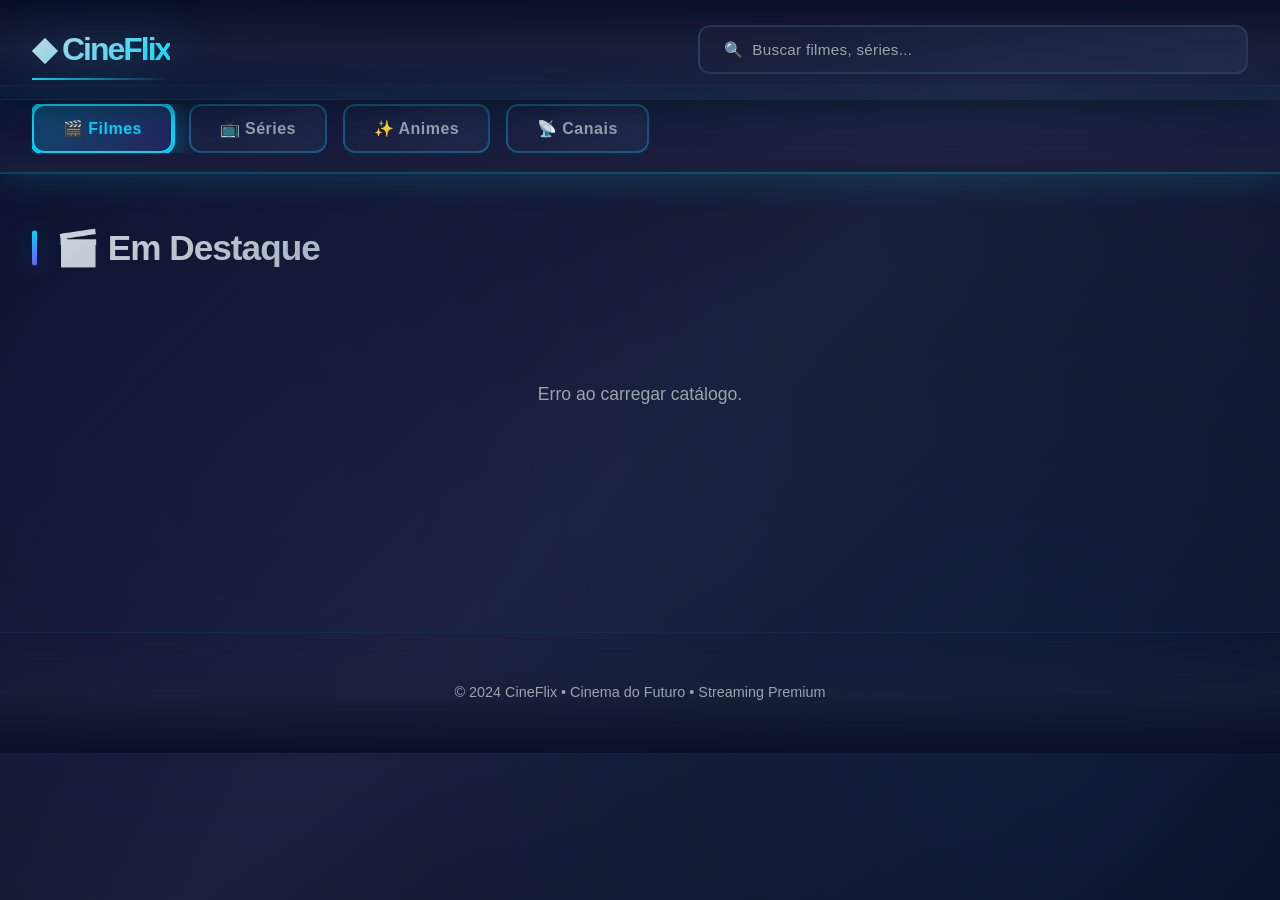
==== commit 6eed6f70: "Update index.html" ====
--- a/index.html
+++ b/index.html
@@ -186,11 +186,130 @@
             transform: translateY(-2px);
         }
 
+        /* NAV DE CATEGORIAS */
+        nav.categories {
+            background: linear-gradient(180deg, 
+                rgba(0, 217, 255, 0.08) 0%,
+                rgba(107, 90, 255, 0.06) 50%,
+                rgba(26, 31, 58, 0.9) 100%);
+            backdrop-filter: blur(20px);
+            -webkit-backdrop-filter: blur(20px);
+            padding: 1.2rem 2rem;
+            position: fixed;
+            top: 85px;
+            left: 0;
+            right: 0;
+            z-index: 98;
+            border-bottom: 2px solid rgba(0, 217, 255, 0.2);
+            box-shadow: 
+                0 8px 32px rgba(0, 217, 255, 0.15),
+                inset 0 1px 0 rgba(255, 255, 255, 0.1);
+            animation: slideDown 0.8s cubic-bezier(0.34, 1.56, 0.64, 1) 0.1s backwards;
+        }
+
+        .categories-container {
+            max-width: 1600px;
+            margin: 0 auto;
+            display: flex;
+            gap: 1rem;
+            overflow-x: auto;
+            scroll-behavior: smooth;
+            scrollbar-width: thin;
+            scrollbar-color: rgba(0, 217, 255, 0.3) transparent;
+        }
+
+        .categories-container::-webkit-scrollbar {
+            height: 4px;
+        }
+
+        .categories-container::-webkit-scrollbar-track {
+            background: transparent;
+        }
+
+        .categories-container::-webkit-scrollbar-thumb {
+            background: rgba(0, 217, 255, 0.3);
+            border-radius: 2px;
+        }
+
+        .categories-container::-webkit-scrollbar-thumb:hover {
+            background: rgba(0, 217, 255, 0.5);
+        }
+
+        .tab-btn {
+            padding: 0.8rem 1.8rem;
+            border: 2px solid rgba(0, 217, 255, 0.3);
+            border-radius: 12px;
+            background: linear-gradient(135deg, rgba(26, 31, 58, 0.5), rgba(42, 63, 95, 0.3));
+            color: var(--color-text-secondary);
+            font-size: 1rem;
+            font-weight: 700;
+            cursor: pointer;
+            white-space: nowrap;
+            transition: all 0.5s cubic-bezier(0.34, 1.56, 0.64, 1);
+            position: relative;
+            letter-spacing: 0.5px;
+            backdrop-filter: blur(10px);
+            -webkit-backdrop-filter: blur(10px);
+            animation: fadeInUp 0.6s cubic-bezier(0.34, 1.56, 0.64, 1);
+            animation-fill-mode: both;
+        }
+
+        .tab-btn:nth-child(1) { animation-delay: 0.15s; }
+        .tab-btn:nth-child(2) { animation-delay: 0.2s; }
+        .tab-btn:nth-child(3) { animation-delay: 0.25s; }
+        .tab-btn:nth-child(4) { animation-delay: 0.3s; }
+
+        @keyframes fadeInUp {
+            from {
+                opacity: 0;
+                transform: translateY(20px);
+            }
+            to {
+                opacity: 1;
+                transform: translateY(0);
+            }
+        }
+
+        .tab-btn:hover {
+            border-color: rgba(0, 217, 255, 0.8);
+            background: linear-gradient(135deg, rgba(26, 31, 58, 0.8), rgba(42, 63, 95, 0.6));
+            color: var(--color-text);
+            transform: translateY(-4px);
+            box-shadow: 0 12px 32px rgba(0, 217, 255, 0.2);
+        }
+
+        .tab-btn.active {
+            border-color: var(--color-cyan);
+            background: linear-gradient(135deg, 
+                rgba(0, 217, 255, 0.25) 0%,
+                rgba(107, 90, 255, 0.15) 100%);
+            color: var(--color-cyan);
+            box-shadow: 
+                0 0 0 2px var(--color-cyan),
+                var(--glow-cyan),
+                0 12px 40px rgba(0, 217, 255, 0.25);
+            transform: translateY(-6px) scale(1.05);
+        }
+
+        .tab-btn.active::after {
+            content: '';
+            position: absolute;
+            bottom: -10px;
+            left: 50%;
+            transform: translateX(-50%);
+            width: 30px;
+            height: 3px;
+            background: linear-gradient(90deg, var(--color-cyan), var(--color-purple));
+            border-radius: 2px;
+            box-shadow: var(--glow-cyan);
+            animation: expandWidth 0.6s cubic-bezier(0.34, 1.56, 0.64, 1);
+        }
+
         /* MAIN CONTENT */
         main {
             max-width: 1600px;
             margin: 0 auto;
-            padding: 140px 2rem 4rem;
+            padding: 220px 2rem 4rem;
             position: relative;
             z-index: 1;
         }
@@ -270,7 +389,7 @@
             display: flex;
             flex-direction: column;
             group: card;
-            animation: cardSlideUp 0.8s cubic-bezier(0.34, 1.56, 0.64, 1);
+            animation: cardBounceIn 0.7s cubic-bezier(0.34, 1.56, 0.64, 1);
             animation-fill-mode: both;
         }
 
@@ -282,14 +401,17 @@
         .card:nth-child(6) { animation-delay: 0.35s; }
         .card:nth-child(n+7) { animation-delay: 0.4s; }
 
-        @keyframes cardSlideUp {
-            from {
+        @keyframes cardBounceIn {
+            0% {
                 opacity: 0;
-                transform: translateY(40px);
-            }
-            to {
+                transform: translateY(60px) scale(0.8);
+            }
+            50% {
+                transform: translateY(-10px);
+            }
+            100% {
                 opacity: 1;
-                transform: translateY(0);
+                transform: translateY(0) scale(1);
             }
         }
 
@@ -514,25 +636,24 @@
             animation: fadeInUp 0.8s ease-in-out 0.6s backwards;
         }
 
-        @keyframes fadeInUp {
-            from {
-                opacity: 0;
-                transform: translateY(20px);
-            }
-            to {
-                opacity: 1;
-                transform: translateY(0);
-            }
-        }
-
         /* RESPONSIVIDADE */
         @media (max-width: 1024px) {
             .header-container {
                 gap: 1.5rem;
             }
 
+            nav.categories {
+                top: 90px;
+                padding: 1rem 1.5rem;
+            }
+
+            .tab-btn {
+                padding: 0.75rem 1.5rem;
+                font-size: 0.95rem;
+            }
+
             main {
-                padding: 130px 1.5rem 3rem;
+                padding: 210px 1.5rem 3rem;
             }
 
             .section-title {
@@ -568,8 +689,22 @@
                 max-width: 100%;
             }
 
+            nav.categories {
+                top: 85px;
+                padding: 0.9rem 1rem;
+            }
+
+            .categories-container {
+                gap: 0.7rem;
+            }
+
+            .tab-btn {
+                padding: 0.7rem 1.2rem;
+                font-size: 0.9rem;
+            }
+
             main {
-                padding: 120px 1.5rem 2.5rem;
+                padding: 180px 1.5rem 2.5rem;
             }
 
             .section-title {
@@ -638,8 +773,22 @@
                 padding: 0.75rem 1.25rem;
             }
 
+            nav.categories {
+                top: 80px;
+                padding: 0.8rem 0.8rem;
+            }
+
+            .categories-container {
+                gap: 0.5rem;
+            }
+
+            .tab-btn {
+                padding: 0.6rem 1rem;
+                font-size: 0.85rem;
+            }
+
             main {
-                padding: 110px 1rem 2rem;
+                padding: 170px 1rem 2rem;
             }
 
             .section-title {
@@ -715,12 +864,30 @@
                         type="text" 
                         id="searchInput" 
                         placeholder="🔍  Buscar filmes, séries..." 
-                        onkeypress="if(event.key === 'Enter') buscarFilmes()"
+                        onkeypress="if(event.key === 'Enter') buscarItens()"
                     >
                 </div>
             </div>
         </div>
     </header>
+
+    <!-- NAV CATEGORIAS -->
+    <nav class="categories">
+        <div class="categories-container">
+            <button class="tab-btn active" id="btn-filme" onclick="carregarCategoria('filme')">
+                🎬 Filmes
+            </button>
+            <button class="tab-btn" id="btn-serie" onclick="carregarCategoria('serie')">
+                📺 Séries
+            </button>
+            <button class="tab-btn" id="btn-anime" onclick="carregarCategoria('anime')">
+                ✨ Animes
+            </button>
+            <button class="tab-btn" id="btn-canal" onclick="carregarCategoria('canal')">
+                📡 Canais
+            </button>
+        </div>
+    </nav>
 
     <!-- MAIN CONTENT -->
     <main>
@@ -744,50 +911,62 @@
     <!-- SCRIPT -->
     <script>
         const API_URL = "https://superflixapi.pro";
-
-        async function carregarIniciais() {
+        let categoriaAtual = "filme";
+
+        async function carregarCategoria(categoria) {
+            categoriaAtual = categoria;
+            
+            // Atualiza a classe ativa dos botões
+            document.querySelectorAll('.tab-btn').forEach(btn => btn.classList.remove('active'));
+            const activeBtn = document.getElementById(`btn-${categoria}`);
+            if (activeBtn) activeBtn.classList.add('active');
+
+            const grid = document.getElementById('moviesGrid');
+            grid.innerHTML = '<p style="grid-column: 1/-1; text-align:center;">Carregando...</p>';
+
             try {
-                const res = await fetch(`${API_URL}/lista?category=filme&type=imdb&format=json`);
+                const res = await fetch(`${API_URL}/lista?category=${categoria}&type=imdb&format=json`);
                 const data = await res.json();
-                renderizarFilmes(data);
+                renderizarItens(data);
             } catch (err) {
-                document.getElementById('moviesGrid').innerHTML = '<p>Erro ao carregar catálogo.</p>';
-            }
-        }
-
-        async function buscarFilmes() {
+                grid.innerHTML = '<p style="grid-column: 1/-1; text-align:center;">Erro ao carregar catálogo.</p>';
+            }
+        }
+
+        async function buscarItens() {
             const query = document.getElementById('searchInput').value;
-            if (!query) return carregarIniciais();
-
-            document.getElementById('moviesGrid').innerHTML = '<p>Buscando...</p>';
+            if (!query) return carregarCategoria(categoriaAtual);
+
+            const grid = document.getElementById('moviesGrid');
+            grid.innerHTML = '<p style="grid-column: 1/-1; text-align:center;">Buscando...</p>';
             try {
                 const res = await fetch(`${API_URL}/lista?category=pesquisa&q=${encodeURIComponent(query)}&format=json`);
                 const data = await res.json();
-                renderizarFilmes(data);
+                renderizarItens(data);
             } catch (err) {
-                document.getElementById('moviesGrid').innerHTML = '<p>Nenhum filme encontrado.</p>';
-            }
-        }
-
-        function renderizarFilmes(lista) {
+                grid.innerHTML = '<p style="grid-column: 1/-1; text-align:center;">Nenhum resultado encontrado.</p>';
+            }
+        }
+
+        function renderizarItens(lista) {
             const grid = document.getElementById('moviesGrid');
             grid.innerHTML = '';
             const itens = Array.isArray(lista) ? lista : (lista.data || []);
 
             if (itens.length === 0) {
-                grid.innerHTML = '<p>Nenhum resultado encontrado.</p>';
+                grid.innerHTML = '<p style="grid-column: 1/-1; text-align:center;">Nenhum resultado encontrado.</p>';
                 return;
             }
 
             itens.forEach(item => {
                 const id = item.imdb || item.id || item.tmdb;
-                const titulo = item.nome || item.title || "Filme sem título";
+                const titulo = item.nome || item.title || "Sem título";
                 const poster = item.poster || item.logo || item.image || "https://via.placeholder.com/190x285?text=Sem+Capa";
 
                 if (id) {
                     const card = document.createElement('div');
                     card.className = 'card';
-                    card.onclick = () => abrirPlayer('filme', id);
+                    card.onclick = () => abrirPlayer(categoriaAtual, id);
                     card.innerHTML = `
                         <img src="${poster}" alt="${titulo}" onerror="this.src='https://via.placeholder.com/190x285?text=Sem+Capa'">
                         <p>${titulo}</p>
@@ -819,7 +998,7 @@
             }
         });
 
-        carregarIniciais();
+        carregarCategoria('filme');
     </script>
 </body>
 </html>
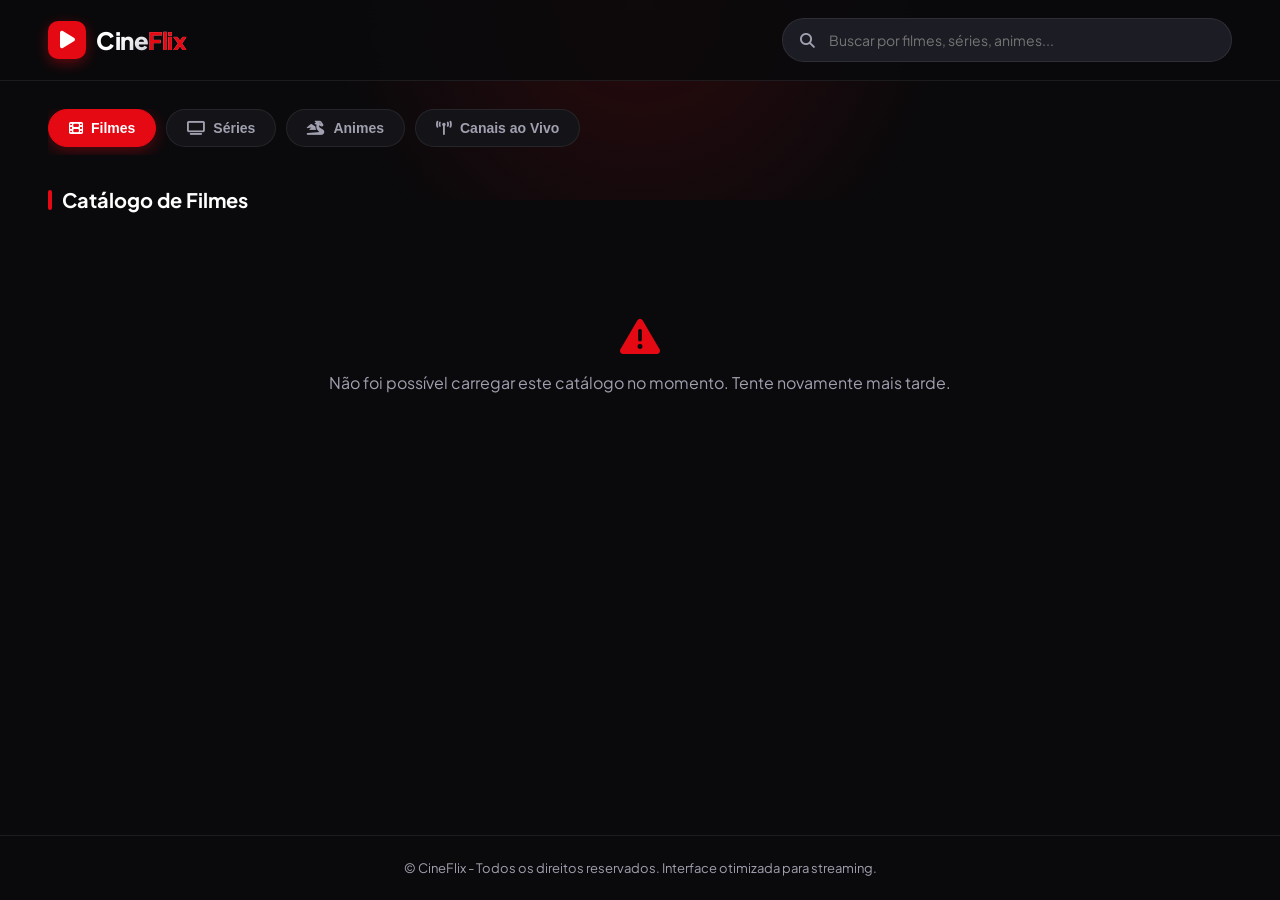
==== commit 277638ca: "Update index.html" ====
--- a/index.html
+++ b/index.html
@@ -3,982 +3,690 @@
 <head>
     <meta charset="UTF-8">
     <meta name="viewport" content="width=device-width, initial-scale=1.0">
-    <title>CineFlix - Cinema Futurista</title>
+    <title>CineFlix - Filmes, Séries, Animes e Canais</title>
     
+    <!-- Open Graph / Redes Sociais -->
+    <meta property="og:title" content="CineFlix - Filmes, Séries e Animes Online">
+    <meta property="og:description" content="Assista aos últimos lançamentos de filmes, séries, animes e canais ao vivo de graça!">
+    <meta property="og:type" content="website">
+
+    <!-- Fontes e Ícones -->
+    <link rel="preconnect" href="https://fonts.googleapis.com">
+    <link rel="preconnect" href="https://fonts.gstatic.com" crossorigin>
+    <link href="https://fonts.googleapis.com/css2?family=Plus+Jakarta+Sans:wght@300;400;500;600;700;800&display=swap" rel="stylesheet">
+    <link rel="stylesheet" href="https://cdnjs.cloudflare.com/ajax/libs/font-awesome/6.4.0/css/all.min.css">
+
     <style>
+        :root {
+            --bg-primary: #0a0a0c;
+            --bg-secondary: #141418;
+            --bg-card: #1c1c24;
+            --accent-red: #e50914;
+            --accent-red-hover: #ff1e27;
+            --text-main: #ffffff;
+            --text-muted: #a0a0b0;
+            --border-color: rgba(255, 255, 255, 0.08);
+            --shadow-glow: 0 8px 32px rgba(229, 9, 20, 0.25);
+            --transition-fast: 0.25s cubic-bezier(0.4, 0, 0.2, 1);
+        }
+
         * {
+            box-sizing: border-box;
             margin: 0;
             padding: 0;
-            box-sizing: border-box;
-        }
-
-        :root {
-            --color-black: #0a0e27;
-            --color-dark-gray: #1a1f3a;
-            --color-gray: #2a3f5f;
-            --color-light-gray: #3d5a80;
-            --color-platinum: #d0d5dd;
-            --color-cyan: #00d9ff;
-            --color-cyan-dark: #00a8cc;
-            --color-purple: #6b5aff;
-            --color-text: #e8ecf1;
-            --color-text-secondary: #9ca3af;
-            --shadow-sm: 0 4px 15px rgba(0, 0, 0, 0.3);
-            --shadow-md: 0 8px 32px rgba(0, 0, 0, 0.4);
-            --shadow-lg: 0 20px 60px rgba(0, 0, 0, 0.5);
-            --glow-cyan: 0 0 30px rgba(0, 217, 255, 0.3);
-            --glow-purple: 0 0 30px rgba(107, 90, 255, 0.2);
-        }
-
-        html {
-            scroll-behavior: smooth;
         }
 
         body {
-            font-family: 'Inter', -apple-system, BlinkMacSystemFont, 'Segoe UI', sans-serif;
-            background: linear-gradient(135deg, var(--color-black) 0%, var(--color-dark-gray) 50%, var(--color-black) 100%);
-            background-attachment: fixed;
-            color: var(--color-text);
-            line-height: 1.6;
+            font-family: 'Plus Jakarta Sans', sans-serif;
+            background-color: var(--bg-primary);
+            color: var(--text-main);
+            min-height: 100vh;
             overflow-x: hidden;
-            position: relative;
+            display: flex;
+            flex-direction: column;
         }
 
         body::before {
             content: '';
             position: fixed;
+            top: -200px;
+            left: 50%;
+            transform: translateX(-50%);
+            width: 800px;
+            height: 400px;
+            background: radial-gradient(circle, rgba(229, 9, 20, 0.15) 0%, rgba(10, 10, 12, 0) 70%);
+            z-index: 0;
+            pointer-events: none;
+        }
+
+        header {
+            position: sticky;
+            top: 0;
+            z-index: 100;
+            background: rgba(10, 10, 12, 0.85);
+            backdrop-filter: blur(16px);
+            -webkit-backdrop-filter: blur(16px);
+            border-bottom: 1px solid var(--border-color);
+            padding: 16px 24px;
+            display: flex;
+            flex-direction: column;
+            gap: 16px;
+        }
+
+        @media (min-width: 768px) {
+            header {
+                flex-direction: row;
+                align-items: center;
+                justify-content: space-between;
+                padding: 18px 48px;
+            }
+        }
+
+        .logo-container {
+            display: flex;
+            align-items: center;
+            gap: 10px;
+            text-decoration: none;
+            cursor: pointer;
+        }
+
+        .logo-icon {
+            background: var(--accent-red);
+            color: white;
+            width: 38px;
+            height: 38px;
+            border-radius: 10px;
+            display: flex;
+            align-items: center;
+            justify-content: center;
+            font-size: 20px;
+            box-shadow: 0 4px 14px rgba(229, 9, 20, 0.4);
+        }
+
+        .logo-text {
+            font-size: 24px;
+            font-weight: 800;
+            letter-spacing: -0.5px;
+            background: linear-gradient(135deg, #ffffff 30%, var(--text-muted));
+            -webkit-background-clip: text;
+            -webkit-text-fill-color: transparent;
+        }
+
+        .logo-text span {
+            color: var(--accent-red);
+            -webkit-text-fill-color: var(--accent-red);
+        }
+
+        .search-box {
+            position: relative;
+            width: 100%;
+            max-width: 450px;
+        }
+
+        .search-box input {
+            width: 100%;
+            padding: 12px 18px 12px 46px;
+            background: var(--bg-card);
+            border: 1px solid var(--border-color);
+            border-radius: 50px;
+            color: var(--text-main);
+            font-size: 14px;
+            font-family: inherit;
+            outline: none;
+            transition: var(--transition-fast);
+        }
+
+        .search-box input:focus {
+            border-color: var(--accent-red);
+            box-shadow: 0 0 0 4px rgba(229, 9, 20, 0.15);
+            background: var(--bg-secondary);
+        }
+
+        .search-box i {
+            position: absolute;
+            left: 18px;
+            top: 50%;
+            transform: translateY(-50%);
+            color: var(--text-muted);
+            font-size: 15px;
+            transition: var(--transition-fast);
+        }
+
+        .search-box input:focus + i {
+            color: var(--accent-red);
+        }
+
+        .nav-tabs-wrapper {
+            position: relative;
+            z-index: 10;
+            padding: 20px 24px 0 24px;
+        }
+
+        @media (min-width: 768px) {
+            .nav-tabs-wrapper {
+                padding: 28px 48px 0 48px;
+            }
+        }
+
+        .nav-tabs {
+            display: flex;
+            gap: 10px;
+            overflow-x: auto;
+            padding-bottom: 8px;
+            scrollbar-width: none;
+        }
+
+        .nav-tabs::-webkit-scrollbar {
+            display: none;
+        }
+
+        .tab-btn {
+            background: var(--bg-secondary);
+            border: 1px solid var(--border-color);
+            color: var(--text-muted);
+            padding: 10px 20px;
+            border-radius: 30px;
+            font-size: 14px;
+            font-weight: 600;
+            cursor: pointer;
+            white-space: nowrap;
+            display: flex;
+            align-items: center;
+            gap: 8px;
+            transition: var(--transition-fast);
+        }
+
+        .tab-btn:hover {
+            color: var(--text-main);
+            border-color: rgba(255, 255, 255, 0.2);
+            background: var(--bg-card);
+        }
+
+        .tab-btn.active {
+            background: var(--accent-red);
+            color: #ffffff;
+            border-color: var(--accent-red);
+            box-shadow: 0 4px 16px rgba(229, 9, 20, 0.35);
+        }
+
+        main {
+            flex: 1;
+            position: relative;
+            z-index: 1;
+            padding: 24px;
+        }
+
+        @media (min-width: 768px) {
+            main {
+                padding: 32px 48px;
+            }
+        }
+
+        .section-header {
+            display: flex;
+            align-items: center;
+            justify-content: space-between;
+            margin-bottom: 24px;
+        }
+
+        .section-title {
+            font-size: 20px;
+            font-weight: 700;
+            display: flex;
+            align-items: center;
+            gap: 10px;
+        }
+
+        .section-title::before {
+            content: '';
+            width: 4px;
+            height: 20px;
+            background: var(--accent-red);
+            border-radius: 4px;
+        }
+
+        .movies-grid {
+            display: grid;
+            grid-template-columns: repeat(auto-fill, minmax(140px, 1fr));
+            gap: 16px;
+        }
+
+        @media (min-width: 576px) {
+            .movies-grid {
+                grid-template-columns: repeat(auto-fill, minmax(170px, 1fr));
+                gap: 20px;
+            }
+        }
+
+        @media (min-width: 992px) {
+            .movies-grid {
+                grid-template-columns: repeat(auto-fill, minmax(190px, 1fr));
+                gap: 24px;
+            }
+        }
+
+        .card {
+            background: var(--bg-card);
+            border-radius: 14px;
+            overflow: hidden;
+            position: relative;
+            cursor: pointer;
+            border: 1px solid var(--border-color);
+            transition: var(--transition-fast);
+            display: flex;
+            flex-direction: column;
+            animation: fadeIn 0.4s ease forwards;
+        }
+
+        @keyframes fadeIn {
+            from { opacity: 0; transform: translateY(12px); }
+            to { opacity: 1; transform: translateY(0); }
+        }
+
+        .card:hover {
+            transform: translateY(-8px) scale(1.02);
+            border-color: rgba(255, 255, 255, 0.25);
+            box-shadow: 0 12px 28px rgba(0, 0, 0, 0.6), 0 0 20px rgba(229, 9, 20, 0.15);
+        }
+
+        .card-poster {
+            position: relative;
+            width: 100%;
+            aspect-ratio: 2 / 3;
+            overflow: hidden;
+            background: var(--bg-secondary);
+        }
+
+        .card-poster img {
+            width: 100%;
+            height: 100%;
+            object-fit: cover;
+            transition: transform 0.4s ease;
+        }
+
+        .card:hover .card-poster img {
+            transform: scale(1.08);
+        }
+
+        .play-overlay {
+            position: absolute;
+            inset: 0;
+            background: rgba(0, 0, 0, 0.5);
+            backdrop-filter: blur(2px);
+            display: flex;
+            align-items: center;
+            justify-content: center;
+            opacity: 0;
+            transition: var(--transition-fast);
+        }
+
+        .card:hover .play-overlay {
+            opacity: 1;
+        }
+
+        .play-btn-icon {
+            width: 50px;
+            height: 50px;
+            background: var(--accent-red);
+            color: white;
+            border-radius: 50%;
+            display: flex;
+            align-items: center;
+            justify-content: center;
+            font-size: 20px;
+            transform: scale(0.8);
+            transition: var(--transition-fast);
+            box-shadow: 0 4px 20px rgba(229, 9, 20, 0.6);
+        }
+
+        .card:hover .play-btn-icon {
+            transform: scale(1);
+        }
+
+        .card-info {
+            padding: 12px 14px;
+            background: var(--bg-card);
+            flex: 1;
+            display: flex;
+            flex-direction: column;
+            justify-content: center;
+        }
+
+        .card-title {
+            font-size: 14px;
+            font-weight: 600;
+            color: var(--text-main);
+            white-space: nowrap;
+            overflow: hidden;
+            text-overflow: ellipsis;
+        }
+
+        .card-type {
+            font-size: 12px;
+            color: var(--text-muted);
+            margin-top: 4px;
+            text-transform: capitalize;
+        }
+
+        .state-container {
+            grid-column: 1 / -1;
+            padding: 80px 20px;
+            text-align: center;
+            display: flex;
+            flex-direction: column;
+            align-items: center;
+            justify-content: center;
+            gap: 16px;
+            color: var(--text-muted);
+        }
+
+        .state-icon {
+            font-size: 40px;
+            color: var(--accent-red);
+        }
+
+        .spinner {
+            width: 40px;
+            height: 40px;
+            border: 3px solid rgba(229, 9, 20, 0.2);
+            border-top-color: var(--accent-red);
+            border-radius: 50%;
+            animation: spin 0.8s linear infinite;
+        }
+
+        @keyframes spin {
+            to { transform: rotate(360deg); }
+        }
+
+        .player-modal {
+            display: none;
+            position: fixed;
+            inset: 0;
+            z-index: 1000;
+            background: rgba(0, 0, 0, 0.92);
+            backdrop-filter: blur(12px);
+            align-items: center;
+            justify-content: center;
+            padding: 20px;
+            animation: modalFadeIn 0.3s ease forwards;
+        }
+
+        @keyframes modalFadeIn {
+            from { opacity: 0; transform: scale(0.98); }
+            to { opacity: 1; transform: scale(1); }
+        }
+
+        .player-wrapper {
+            width: 100%;
+            max-width: 1000px;
+            background: var(--bg-secondary);
+            border-radius: 16px;
+            overflow: hidden;
+            border: 1px solid var(--border-color);
+            box-shadow: 0 24px 48px rgba(0, 0, 0, 0.8), 0 0 40px rgba(229, 9, 20, 0.2);
+            display: flex;
+            flex-direction: column;
+        }
+
+        .player-header {
+            padding: 14px 20px;
+            background: var(--bg-card);
+            border-bottom: 1px solid var(--border-color);
+            display: flex;
+            align-items: center;
+            justify-content: space-between;
+        }
+
+        .player-title {
+            font-size: 16px;
+            font-weight: 700;
+            color: var(--text-main);
+            display: flex;
+            align-items: center;
+            gap: 10px;
+        }
+
+        .close-player-btn {
+            background: rgba(255, 255, 255, 0.1);
+            border: none;
+            color: var(--text-main);
+            width: 36px;
+            height: 36px;
+            border-radius: 50%;
+            cursor: pointer;
+            display: flex;
+            align-items: center;
+            justify-content: center;
+            font-size: 16px;
+            transition: var(--transition-fast);
+        }
+
+        .close-player-btn:hover {
+            background: var(--accent-red);
+            transform: rotate(90deg);
+        }
+
+        .iframe-container {
+            position: relative;
+            width: 100%;
+            padding-top: 56.25%;
+            background: #000;
+        }
+
+        .iframe-container iframe {
+            position: absolute;
             top: 0;
             left: 0;
             width: 100%;
             height: 100%;
-            background: 
-                radial-gradient(circle at 20% 50%, rgba(107, 90, 255, 0.05) 0%, transparent 50%),
-                radial-gradient(circle at 80% 80%, rgba(0, 217, 255, 0.05) 0%, transparent 50%);
-            pointer-events: none;
-            z-index: 0;
-        }
-
-        /* HEADER */
-        header {
-            background: linear-gradient(180deg, 
-                rgba(10, 14, 39, 0.95) 0%, 
-                rgba(26, 31, 58, 0.85) 50%,
-                transparent 100%);
-            backdrop-filter: blur(20px) brightness(1.1);
-            -webkit-backdrop-filter: blur(20px) brightness(1.1);
-            padding: 1.5rem 2rem;
-            position: fixed;
-            top: 0;
-            left: 0;
-            right: 0;
-            z-index: 100;
-            border-bottom: 1px solid rgba(61, 90, 128, 0.3);
-            box-shadow: var(--shadow-md);
-            animation: slideDown 0.8s cubic-bezier(0.34, 1.56, 0.64, 1);
-        }
-
-        @keyframes slideDown {
-            from {
-                transform: translateY(-100%);
-                opacity: 0;
-            }
-            to {
-                transform: translateY(0);
-                opacity: 1;
-            }
-        }
-
-        .header-container {
-            max-width: 1600px;
-            margin: 0 auto;
-            display: flex;
-            justify-content: space-between;
-            align-items: center;
-            gap: 2rem;
-            flex-wrap: wrap;
-        }
-
-        .logo {
-            display: flex;
-            align-items: center;
-            gap: 0.75rem;
-            font-size: 2rem;
-            font-weight: 800;
-            letter-spacing: -2px;
-            white-space: nowrap;
-            position: relative;
-            background: linear-gradient(135deg, var(--color-platinum) 0%, var(--color-cyan) 100%);
-            -webkit-background-clip: text;
-            -webkit-text-fill-color: transparent;
-            background-clip: text;
-            filter: drop-shadow(var(--glow-cyan));
-            animation: fadeInScale 0.8s cubic-bezier(0.34, 1.56, 0.64, 1);
-        }
-
-        @keyframes fadeInScale {
-            from {
-                opacity: 0;
-                transform: scale(0.9);
-            }
-            to {
-                opacity: 1;
-                transform: scale(1);
-            }
-        }
-
-        .logo::after {
-            content: '';
-            position: absolute;
-            bottom: -5px;
-            left: 0;
-            width: 100%;
-            height: 2px;
-            background: linear-gradient(90deg, var(--color-cyan), transparent);
-            animation: expandWidth 1.2s ease-out;
-        }
-
-        @keyframes expandWidth {
-            from { width: 0; }
-            to { width: 100%; }
-        }
-
-        .search-container {
-            flex: 1;
-            min-width: 280px;
-            max-width: 550px;
-            position: relative;
-        }
-
-        .search-wrapper {
-            position: relative;
-        }
-
-        .search-container input {
-            width: 100%;
-            padding: 0.875rem 1.5rem;
-            border: 2px solid rgba(61, 90, 128, 0.4);
-            border-radius: 12px;
-            background: linear-gradient(135deg, rgba(26, 31, 58, 0.6), rgba(42, 63, 95, 0.4));
-            backdrop-filter: blur(10px);
-            -webkit-backdrop-filter: blur(10px);
-            color: var(--color-text);
-            font-size: 0.95rem;
-            font-weight: 500;
-            letter-spacing: 0.3px;
-            transition: all 0.4s cubic-bezier(0.34, 1.56, 0.64, 1);
-            position: relative;
-            z-index: 1;
-        }
-
-        .search-container input::placeholder {
-            color: var(--color-text-secondary);
-            font-weight: 500;
-        }
-
-        .search-container input:focus {
-            outline: none;
-            border-color: var(--color-cyan);
-            background: linear-gradient(135deg, rgba(26, 31, 58, 0.8), rgba(42, 63, 95, 0.6));
-            box-shadow: 
-                0 0 0 1px var(--color-cyan),
-                var(--glow-cyan),
-                inset 0 0 20px rgba(0, 217, 255, 0.1);
-            transform: translateY(-2px);
-        }
-
-        /* NAV DE CATEGORIAS */
-        nav.categories {
-            background: linear-gradient(180deg, 
-                rgba(0, 217, 255, 0.08) 0%,
-                rgba(107, 90, 255, 0.06) 50%,
-                rgba(26, 31, 58, 0.9) 100%);
-            backdrop-filter: blur(20px);
-            -webkit-backdrop-filter: blur(20px);
-            padding: 1.2rem 2rem;
-            position: fixed;
-            top: 85px;
-            left: 0;
-            right: 0;
-            z-index: 98;
-            border-bottom: 2px solid rgba(0, 217, 255, 0.2);
-            box-shadow: 
-                0 8px 32px rgba(0, 217, 255, 0.15),
-                inset 0 1px 0 rgba(255, 255, 255, 0.1);
-            animation: slideDown 0.8s cubic-bezier(0.34, 1.56, 0.64, 1) 0.1s backwards;
-        }
-
-        .categories-container {
-            max-width: 1600px;
-            margin: 0 auto;
-            display: flex;
-            gap: 1rem;
-            overflow-x: auto;
-            scroll-behavior: smooth;
-            scrollbar-width: thin;
-            scrollbar-color: rgba(0, 217, 255, 0.3) transparent;
-        }
-
-        .categories-container::-webkit-scrollbar {
-            height: 4px;
-        }
-
-        .categories-container::-webkit-scrollbar-track {
-            background: transparent;
-        }
-
-        .categories-container::-webkit-scrollbar-thumb {
-            background: rgba(0, 217, 255, 0.3);
-            border-radius: 2px;
-        }
-
-        .categories-container::-webkit-scrollbar-thumb:hover {
-            background: rgba(0, 217, 255, 0.5);
-        }
-
-        .tab-btn {
-            padding: 0.8rem 1.8rem;
-            border: 2px solid rgba(0, 217, 255, 0.3);
-            border-radius: 12px;
-            background: linear-gradient(135deg, rgba(26, 31, 58, 0.5), rgba(42, 63, 95, 0.3));
-            color: var(--color-text-secondary);
-            font-size: 1rem;
-            font-weight: 700;
-            cursor: pointer;
-            white-space: nowrap;
-            transition: all 0.5s cubic-bezier(0.34, 1.56, 0.64, 1);
-            position: relative;
-            letter-spacing: 0.5px;
-            backdrop-filter: blur(10px);
-            -webkit-backdrop-filter: blur(10px);
-            animation: fadeInUp 0.6s cubic-bezier(0.34, 1.56, 0.64, 1);
-            animation-fill-mode: both;
-        }
-
-        .tab-btn:nth-child(1) { animation-delay: 0.15s; }
-        .tab-btn:nth-child(2) { animation-delay: 0.2s; }
-        .tab-btn:nth-child(3) { animation-delay: 0.25s; }
-        .tab-btn:nth-child(4) { animation-delay: 0.3s; }
-
-        @keyframes fadeInUp {
-            from {
-                opacity: 0;
-                transform: translateY(20px);
-            }
-            to {
-                opacity: 1;
-                transform: translateY(0);
-            }
-        }
-
-        .tab-btn:hover {
-            border-color: rgba(0, 217, 255, 0.8);
-            background: linear-gradient(135deg, rgba(26, 31, 58, 0.8), rgba(42, 63, 95, 0.6));
-            color: var(--color-text);
-            transform: translateY(-4px);
-            box-shadow: 0 12px 32px rgba(0, 217, 255, 0.2);
-        }
-
-        .tab-btn.active {
-            border-color: var(--color-cyan);
-            background: linear-gradient(135deg, 
-                rgba(0, 217, 255, 0.25) 0%,
-                rgba(107, 90, 255, 0.15) 100%);
-            color: var(--color-cyan);
-            box-shadow: 
-                0 0 0 2px var(--color-cyan),
-                var(--glow-cyan),
-                0 12px 40px rgba(0, 217, 255, 0.25);
-            transform: translateY(-6px) scale(1.05);
-        }
-
-        .tab-btn.active::after {
-            content: '';
-            position: absolute;
-            bottom: -10px;
-            left: 50%;
-            transform: translateX(-50%);
-            width: 30px;
-            height: 3px;
-            background: linear-gradient(90deg, var(--color-cyan), var(--color-purple));
-            border-radius: 2px;
-            box-shadow: var(--glow-cyan);
-            animation: expandWidth 0.6s cubic-bezier(0.34, 1.56, 0.64, 1);
-        }
-
-        /* MAIN CONTENT */
-        main {
-            max-width: 1600px;
-            margin: 0 auto;
-            padding: 220px 2rem 4rem;
-            position: relative;
-            z-index: 1;
-        }
-
-        .section-title {
-            font-size: 2.2rem;
-            font-weight: 800;
-            margin-bottom: 2.5rem;
-            letter-spacing: -1px;
-            position: relative;
-            padding-left: 1.5rem;
-            background: linear-gradient(135deg, var(--color-platinum) 0%, var(--color-light-gray) 100%);
-            -webkit-background-clip: text;
-            -webkit-text-fill-color: transparent;
-            background-clip: text;
-            animation: fadeInLeft 0.8s cubic-bezier(0.34, 1.56, 0.64, 1) 0.2s backwards;
-        }
-
-        @keyframes fadeInLeft {
-            from {
-                opacity: 0;
-                transform: translateX(-30px);
-            }
-            to {
-                opacity: 1;
-                transform: translateX(0);
-            }
-        }
-
-        .section-title::before {
-            content: '';
-            position: absolute;
-            left: 0;
-            top: 50%;
-            transform: translateY(-50%);
-            width: 5px;
-            height: 2.2rem;
-            background: linear-gradient(180deg, var(--color-cyan) 0%, var(--color-purple) 100%);
-            border-radius: 3px;
-            box-shadow: var(--glow-cyan);
-            animation: expandHeight 0.8s cubic-bezier(0.34, 1.56, 0.64, 1) 0.3s backwards;
-        }
-
-        @keyframes expandHeight {
-            from {
-                height: 0;
-            }
-            to {
-                height: 2.2rem;
-            }
-        }
-
-        /* GRID DE FILMES */
-        #moviesGrid {
-            display: grid;
-            grid-template-columns: repeat(auto-fill, minmax(190px, 1fr));
-            gap: 2rem;
-            animation: fadeIn 0.8s ease-in-out 0.4s backwards;
-        }
-
-        @keyframes fadeIn {
-            from {
-                opacity: 0;
-            }
-            to {
-                opacity: 1;
-            }
-        }
-
-        .card {
-            position: relative;
-            border-radius: 16px;
-            overflow: hidden;
-            cursor: pointer;
-            aspect-ratio: 2/3;
-            transition: all 0.6s cubic-bezier(0.34, 1.56, 0.64, 1);
-            display: flex;
-            flex-direction: column;
-            group: card;
-            animation: cardBounceIn 0.7s cubic-bezier(0.34, 1.56, 0.64, 1);
-            animation-fill-mode: both;
-        }
-
-        .card:nth-child(1) { animation-delay: 0.1s; }
-        .card:nth-child(2) { animation-delay: 0.15s; }
-        .card:nth-child(3) { animation-delay: 0.2s; }
-        .card:nth-child(4) { animation-delay: 0.25s; }
-        .card:nth-child(5) { animation-delay: 0.3s; }
-        .card:nth-child(6) { animation-delay: 0.35s; }
-        .card:nth-child(n+7) { animation-delay: 0.4s; }
-
-        @keyframes cardBounceIn {
-            0% {
-                opacity: 0;
-                transform: translateY(60px) scale(0.8);
-            }
-            50% {
-                transform: translateY(-10px);
-            }
-            100% {
-                opacity: 1;
-                transform: translateY(0) scale(1);
-            }
-        }
-
-        .card::before {
-            content: '';
-            position: absolute;
-            inset: 0;
-            background: linear-gradient(135deg, 
-                rgba(0, 217, 255, 0.1) 0%,
-                rgba(107, 90, 255, 0.05) 50%,
-                rgba(0, 0, 0, 0.3) 100%);
-            opacity: 0;
-            transition: all 0.6s cubic-bezier(0.34, 1.56, 0.64, 1);
-            z-index: 2;
-            pointer-events: none;
-        }
-
-        .card img {
-            width: 100%;
-            height: 100%;
-            object-fit: cover;
-            transition: all 0.6s cubic-bezier(0.34, 1.56, 0.64, 1);
-            filter: brightness(0.95) contrast(1.05);
-        }
-
-        .card p {
-            position: absolute;
-            bottom: 0;
-            left: 0;
-            right: 0;
-            padding: 1.5rem;
-            background: linear-gradient(180deg, 
-                rgba(10, 14, 39, 0) 0%,
-                rgba(10, 14, 39, 0.8) 50%,
-                rgba(10, 14, 39, 0.95) 100%);
-            font-size: 1rem;
-            font-weight: 700;
-            line-height: 1.3;
-            max-height: 100%;
-            overflow: hidden;
-            text-overflow: ellipsis;
-            display: -webkit-box;
-            -webkit-line-clamp: 3;
-            -webkit-box-orient: vertical;
-            z-index: 3;
-            transform: translateY(30px);
-            opacity: 0;
-            transition: all 0.6s cubic-bezier(0.34, 1.56, 0.64, 1);
-            letter-spacing: 0.3px;
-        }
-
-        .card::after {
-            content: '▶';
-            position: absolute;
-            top: 50%;
-            left: 50%;
-            transform: translate(-50%, -50%);
-            font-size: 3.5rem;
-            color: var(--color-cyan);
-            opacity: 0;
-            transition: all 0.6s cubic-bezier(0.34, 1.56, 0.64, 1);
-            z-index: 4;
-            text-shadow: var(--glow-cyan);
-            filter: drop-shadow(var(--glow-cyan));
-        }
-
-        .card:hover::before {
-            opacity: 1;
-        }
-
-        .card:hover {
-            transform: translateY(-20px) scale(1.05);
-            box-shadow: 
-                0 0 40px rgba(0, 217, 255, 0.2),
-                var(--glow-cyan),
-                var(--shadow-lg);
-        }
-
-        .card:hover img {
-            transform: scale(1.12);
-            filter: brightness(1.1) contrast(1.15);
-        }
-
-        .card:hover p {
-            transform: translateY(0);
-            opacity: 1;
-        }
-
-        .card:hover::after {
-            opacity: 1;
-            transform: translate(-50%, -50%) scale(1.3);
-            animation: pulsePlay 0.6s ease-in-out infinite;
-        }
-
-        @keyframes pulsePlay {
-            0%, 100% { transform: translate(-50%, -50%) scale(1.3); }
-            50% { transform: translate(-50%, -50%) scale(1.4); }
-        }
-
-        .card:focus-visible {
-            outline: 2px solid var(--color-cyan);
-            outline-offset: 3px;
-        }
-
-        /* EMPTY STATE */
-        #moviesGrid p {
-            grid-column: 1 / -1;
+            border: none;
+        }
+
+        footer {
+            border-top: 1px solid var(--border-color);
+            padding: 24px;
             text-align: center;
-            padding: 4rem 2rem;
-            color: var(--color-text-secondary);
-            font-size: 1.1rem;
-            animation: fadeIn 0.6s ease-in-out;
-        }
-
-        /* MODAL PLAYER */
-        #playerModal {
-            display: none;
-            position: fixed;
-            top: 0;
-            left: 0;
-            width: 100%;
-            height: 100%;
-            background: rgba(10, 14, 39, 0.98);
-            backdrop-filter: blur(30px);
-            -webkit-backdrop-filter: blur(30px);
-            z-index: 1000;
-            justify-content: center;
-            align-items: center;
-            padding: 1.5rem;
-            animation: fadeIn 0.4s cubic-bezier(0.34, 1.56, 0.64, 1);
-        }
-
-        .player-container {
-            position: relative;
-            width: 100%;
-            height: 100%;
-            max-width: 1200px;
-            max-height: 720px;
-            border-radius: 20px;
-            overflow: hidden;
-            box-shadow: 
-                0 0 60px rgba(0, 217, 255, 0.3),
-                0 20px 80px rgba(0, 0, 0, 0.8);
-            border: 1px solid rgba(0, 217, 255, 0.2);
-            animation: slideUp 0.6s cubic-bezier(0.34, 1.56, 0.64, 1);
-        }
-
-        @keyframes slideUp {
-            from {
-                opacity: 0;
-                transform: scale(0.9) translateY(40px);
-            }
-            to {
-                opacity: 1;
-                transform: scale(1) translateY(0);
-            }
-        }
-
-        #videoPlayer {
-            width: 100%;
-            height: 100%;
-            border: none;
-            border-radius: 20px;
-        }
-
-        .close-button {
-            position: absolute;
-            top: 25px;
-            right: 25px;
-            width: 56px;
-            height: 56px;
-            background: linear-gradient(135deg, 
-                rgba(0, 217, 255, 0.1) 0%,
-                rgba(107, 90, 255, 0.1) 100%);
-            border: 2px solid var(--color-cyan);
-            color: var(--color-cyan);
-            font-size: 2.2rem;
-            cursor: pointer;
-            border-radius: 50%;
-            display: flex;
-            align-items: center;
-            justify-content: center;
-            transition: all 0.4s cubic-bezier(0.34, 1.56, 0.64, 1);
-            z-index: 1001;
-            font-weight: 300;
-            line-height: 1;
-            backdrop-filter: blur(10px);
-            -webkit-backdrop-filter: blur(10px);
-            box-shadow: var(--glow-cyan);
-        }
-
-        .close-button:hover {
-            background: linear-gradient(135deg, var(--color-cyan) 0%, var(--color-purple) 100%);
-            color: var(--color-black);
-            transform: rotate(90deg) scale(1.1);
-            box-shadow: 
-                var(--glow-cyan),
-                0 0 30px rgba(107, 90, 255, 0.4);
-        }
-
-        .close-button:active {
-            transform: rotate(90deg) scale(0.95);
-        }
-
-        /* FOOTER */
-        footer {
-            background: linear-gradient(180deg,
-                transparent 0%,
-                rgba(26, 31, 58, 0.6) 50%,
-                rgba(10, 14, 39, 0.9) 100%);
-            border-top: 1px solid rgba(61, 90, 128, 0.3);
-            padding: 3rem 2rem;
-            text-align: center;
-            color: var(--color-text-secondary);
-            font-size: 0.9rem;
-            margin-top: 6rem;
-            backdrop-filter: blur(10px);
-            -webkit-backdrop-filter: blur(10px);
-        }
-
-        footer p {
-            animation: fadeInUp 0.8s ease-in-out 0.6s backwards;
-        }
-
-        /* RESPONSIVIDADE */
-        @media (max-width: 1024px) {
-            .header-container {
-                gap: 1.5rem;
-            }
-
-            nav.categories {
-                top: 90px;
-                padding: 1rem 1.5rem;
-            }
-
-            .tab-btn {
-                padding: 0.75rem 1.5rem;
-                font-size: 0.95rem;
-            }
-
-            main {
-                padding: 210px 1.5rem 3rem;
-            }
-
-            .section-title {
-                font-size: 1.8rem;
-                margin-bottom: 2rem;
-            }
-
-            #moviesGrid {
-                grid-template-columns: repeat(auto-fill, minmax(170px, 1fr));
-                gap: 1.5rem;
-            }
-
-            .card:hover {
-                transform: translateY(-15px) scale(1.04);
-            }
-
-            .card::after {
-                font-size: 2.8rem;
-            }
-        }
-
-        @media (max-width: 768px) {
-            header {
-                padding: 1.2rem 1.5rem;
-            }
-
-            .logo {
-                font-size: 1.6rem;
-            }
-
-            .search-container {
-                min-width: 100%;
-                max-width: 100%;
-            }
-
-            nav.categories {
-                top: 85px;
-                padding: 0.9rem 1rem;
-            }
-
-            .categories-container {
-                gap: 0.7rem;
-            }
-
-            .tab-btn {
-                padding: 0.7rem 1.2rem;
-                font-size: 0.9rem;
-            }
-
-            main {
-                padding: 180px 1.5rem 2.5rem;
-            }
-
-            .section-title {
-                font-size: 1.5rem;
-                margin-bottom: 1.5rem;
-            }
-
-            #moviesGrid {
-                grid-template-columns: repeat(auto-fill, minmax(150px, 1fr));
-                gap: 1.2rem;
-            }
-
-            .card:hover {
-                transform: translateY(-12px) scale(1.03);
-            }
-
-            .card p {
-                padding: 1rem;
-                font-size: 0.9rem;
-            }
-
-            .card::after {
-                font-size: 2.3rem;
-            }
-
-            .player-container {
-                max-height: 600px;
-                border-radius: 16px;
-            }
-
-            #videoPlayer {
-                border-radius: 16px;
-            }
-
-            .close-button {
-                width: 50px;
-                height: 50px;
-                font-size: 1.8rem;
-                top: 15px;
-                right: 15px;
-            }
-        }
-
-        @media (max-width: 480px) {
-            header {
-                padding: 1rem;
-            }
-
-            .header-container {
-                flex-direction: column;
-                gap: 1rem;
-            }
-
-            .logo {
-                width: 100%;
-                text-align: center;
-                font-size: 1.3rem;
-            }
-
-            .search-container {
-                width: 100%;
-            }
-
-            .search-container input {
-                font-size: 16px;
-                padding: 0.75rem 1.25rem;
-            }
-
-            nav.categories {
-                top: 80px;
-                padding: 0.8rem 0.8rem;
-            }
-
-            .categories-container {
-                gap: 0.5rem;
-            }
-
-            .tab-btn {
-                padding: 0.6rem 1rem;
-                font-size: 0.85rem;
-            }
-
-            main {
-                padding: 170px 1rem 2rem;
-            }
-
-            .section-title {
-                font-size: 1.2rem;
-                margin-bottom: 1.2rem;
-                padding-left: 1rem;
-            }
-
-            #moviesGrid {
-                grid-template-columns: repeat(auto-fill, minmax(130px, 1fr));
-                gap: 0.9rem;
-            }
-
-            .card {
-                border-radius: 12px;
-            }
-
-            .card p {
-                padding: 0.8rem;
-                font-size: 0.8rem;
-            }
-
-            .card::after {
-                font-size: 2rem;
-            }
-
-            #playerModal {
-                padding: 0;
-            }
-
-            .player-container {
-                max-height: 100%;
-                border-radius: 0;
-            }
-
-            #videoPlayer {
-                border-radius: 0;
-            }
-
-            .close-button {
-                width: 46px;
-                height: 46px;
-                font-size: 1.6rem;
-                top: 10px;
-                right: 10px;
-            }
-
-            footer {
-                padding: 2rem 1rem;
-                font-size: 0.8rem;
-            }
-        }
-
-        /* ACESSIBILIDADE */
-        @media (prefers-reduced-motion: reduce) {
-            * {
-                animation: none !important;
-                transition: none !important;
-            }
+            color: var(--text-muted);
+            font-size: 13px;
+            background: var(--bg-primary);
+            margin-top: auto;
         }
     </style>
 </head>
 <body>
-    <!-- HEADER -->
+
     <header>
-        <div class="header-container">
-            <div class="logo">
-                ◆ CineFlix
+        <div class="logo-container" onclick="carregarCategoria('filmes')">
+            <div class="logo-icon">
+                <i class="fa-solid fa-play"></i>
             </div>
-            <div class="search-container">
-                <div class="search-wrapper">
-                    <input 
-                        type="text" 
-                        id="searchInput" 
-                        placeholder="🔍  Buscar filmes, séries..." 
-                        onkeypress="if(event.key === 'Enter') buscarItens()"
-                    >
+            <div class="logo-text">Cine<span>Flix</span></div>
+        </div>
+
+        <div class="search-box">
+            <input type="text" id="searchInput" placeholder="Buscar por filmes, séries, animes..." onkeyup="handleSearchKey(event)">
+            <i class="fa-solid fa-magnifying-glass" onclick="buscarItens()"></i>
+        </div>
+    </header>
+
+    <div class="nav-tabs-wrapper">
+        <div class="nav-tabs">
+            <button class="tab-btn active" id="btn-filmes" onclick="carregarCategoria('filmes')">
+                <i class="fa-solid fa-film"></i> Filmes
+            </button>
+
+            <button class="tab-btn" id="btn-series" onclick="carregarCategoria('series')">
+                <i class="fa-solid fa-tv"></i> Séries
+            </button>
+
+            <button class="tab-btn" id="btn-animes" onclick="carregarCategoria('animes')">
+                <i class="fa-solid fa-dragon"></i> Animes
+            </button>
+
+            <button class="tab-btn" id="btn-canais" onclick="carregarCategoria('canais')">
+                <i class="fa-solid fa-tower-broadcast"></i> Canais ao Vivo
+            </button>
+        </div>
+    </div>
+
+    <main>
+        <div class="section-header">
+            <h2 class="section-title" id="sectionTitle">Catálogo de Filmes</h2>
+        </div>
+
+        <div class="movies-grid" id="moviesGrid">
+        </div>
+    </main>
+
+    <div class="player-modal" id="playerModal">
+        <div class="player-wrapper">
+            <div class="player-header">
+                <div class="player-title" id="playerModalTitle">
+                    <i class="fa-solid fa-circle-play" style="color: var(--accent-red);"></i> Assistindo
                 </div>
+                <button class="close-player-btn" onclick="fecharPlayer()" title="Fechar Player">
+                    <i class="fa-solid fa-xmark"></i>
+                </button>
+            </div>
+            <div class="iframe-container">
+                <iframe id="videoPlayer" src="" allowfullscreen allow="autoplay; encrypted-media"></iframe>
             </div>
         </div>
-    </header>
-
-    <!-- NAV CATEGORIAS -->
-    <nav class="categories">
-        <div class="categories-container">
-            <button class="tab-btn active" id="btn-filme" onclick="carregarCategoria('filme')">
-                🎬 Filmes
-            </button>
-            <button class="tab-btn" id="btn-serie" onclick="carregarCategoria('serie')">
-                📺 Séries
-            </button>
-            <button class="tab-btn" id="btn-anime" onclick="carregarCategoria('anime')">
-                ✨ Animes
-            </button>
-            <button class="tab-btn" id="btn-canal" onclick="carregarCategoria('canal')">
-                📡 Canais
-            </button>
-        </div>
-    </nav>
-
-    <!-- MAIN CONTENT -->
-    <main>
-        <h1 class="section-title">🎬 Em Destaque</h1>
-        <div id="moviesGrid"></div>
-    </main>
-
-    <!-- FOOTER -->
+    </div>
+
     <footer>
-        <p>© 2024 CineFlix • Cinema do Futuro • Streaming Premium</p>
+        <p>&copy; CineFlix - Todos os direitos reservados. Interface otimizada para streaming.</p>
     </footer>
 
-    <!-- MODAL PLAYER -->
-    <div id="playerModal">
-        <div class="player-container">
-            <button class="close-button" onclick="fecharPlayer()">✕</button>
-            <iframe id="videoPlayer"></iframe>
-        </div>
-    </div>
-
-    <!-- SCRIPT -->
     <script>
         const API_URL = "https://superflixapi.pro";
-        let categoriaAtual = "filme";
-
-        async function carregarCategoria(categoria) {
-            categoriaAtual = categoria;
-            
-            // Atualiza a classe ativa dos botões
+        let categoriaAtual = "filmes";
+        let debounceTimer;
+
+        const categoryMap = {
+            'filmes': { apiCategory: 'filme', label: 'Filmes' },
+            'series': { apiCategory: 'serie', label: 'Séries' },
+            'animes': { apiCategory: 'anime', label: 'Animes' },
+            'canais': { apiCategory: 'canal', label: 'Canais ao Vivo' }
+        };
+
+        async function carregarCategoria(catKey) {
+            categoriaAtual = catKey;
+
             document.querySelectorAll('.tab-btn').forEach(btn => btn.classList.remove('active'));
-            const activeBtn = document.getElementById(`btn-${categoria}`);
+            const activeBtn = document.getElementById(`btn-${catKey}`);
             if (activeBtn) activeBtn.classList.add('active');
 
-            const grid = document.getElementById('moviesGrid');
-            grid.innerHTML = '<p style="grid-column: 1/-1; text-align:center;">Carregando...</p>';
+            const config = categoryMap[catKey] || { label: 'Catálogo', apiCategory: catKey };
+            document.getElementById('sectionTitle').innerHTML = `Catálogo de ${config.label}`;
+
+            document.getElementById('searchInput').value = '';
+            mostrarCarregando();
 
             try {
-                const res = await fetch(`${API_URL}/lista?category=${categoria}&type=imdb&format=json`);
-                const data = await res.json();
+                const targetCategory = config.apiCategory;
+                const response = await fetch(`${API_URL}/lista?category=${targetCategory}&format=json`);
+                
+                if (!response.ok) throw new Error("Falha na resposta da API");
+
+                const data = await response.json();
                 renderizarItens(data);
             } catch (err) {
-                grid.innerHTML = '<p style="grid-column: 1/-1; text-align:center;">Erro ao carregar catálogo.</p>';
+                console.error("Erro ao carregar categoria:", err);
+                try {
+                    const fallbackRes = await fetch(`${API_URL}/lista?category=${config.apiCategory}`);
+                    const fallbackData = await fallbackRes.json();
+                    renderizarItens(fallbackData);
+                } catch (fallbackErr) {
+                    mostrarErro("Não foi possível carregar este catálogo no momento. Tente novamente mais tarde.");
+                }
             }
         }
 
         async function buscarItens() {
-            const query = document.getElementById('searchInput').value;
+            const query = document.getElementById('searchInput').value.trim();
             if (!query) return carregarCategoria(categoriaAtual);
 
-            const grid = document.getElementById('moviesGrid');
-            grid.innerHTML = '<p style="grid-column: 1/-1; text-align:center;">Buscando...</p>';
+            document.getElementById('sectionTitle').innerText = `Resultados para: "${query}"`;
+            mostrarCarregando();
+
             try {
-                const res = await fetch(`${API_URL}/lista?category=pesquisa&q=${encodeURIComponent(query)}&format=json`);
-                const data = await res.json();
+                const response = await fetch(`${API_URL}/lista?category=pesquisa&q=${encodeURIComponent(query)}&format=json`);
+                if (!response.ok) throw new Error("Erro na busca");
+
+                const data = await response.json();
                 renderizarItens(data);
             } catch (err) {
-                grid.innerHTML = '<p style="grid-column: 1/-1; text-align:center;">Nenhum resultado encontrado.</p>';
+                console.error("Erro na busca:", err);
+                mostrarErro("Nenhum resultado encontrado para a sua pesquisa.");
+            }
+        }
+
+        function handleSearchKey(event) {
+            clearTimeout(debounceTimer);
+            if (event.key === 'Enter') {
+                buscarItens();
+            } else {
+                debounceTimer = setTimeout(() => {
+                    if (document.getElementById('searchInput').value.trim().length >= 3) {
+                        buscarItens();
+                    } else if (document.getElementById('searchInput').value.trim().length === 0) {
+                        carregarCategoria(categoriaAtual);
+                    }
+                }, 600);
             }
         }
 
         function renderizarItens(lista) {
             const grid = document.getElementById('moviesGrid');
             grid.innerHTML = '';
-            const itens = Array.isArray(lista) ? lista : (lista.data || []);
-
-            if (itens.length === 0) {
-                grid.innerHTML = '<p style="grid-column: 1/-1; text-align:center;">Nenhum resultado encontrado.</p>';
+
+            const itens = Array.isArray(lista) ? lista : (lista.data || lista.results || []);
+
+            if (!itens || itens.length === 0) {
+                mostrarVazio("Nenhum item encontrado nesta categoria.");
                 return;
             }
 
             itens.forEach(item => {
                 const id = item.imdb || item.id || item.tmdb;
-                const titulo = item.nome || item.title || "Sem título";
-                const poster = item.poster || item.logo || item.image || "https://via.placeholder.com/190x285?text=Sem+Capa";
+                const titulo = item.nome || item.title || item.name || "Sem Título";
+                const poster = item.poster || item.logo || item.image || item.cover || "https://via.placeholder.com/300x450/1c1c24/a0a0b0?text=Sem+Capa";
+                
+                const config = categoryMap[categoriaAtual] || {};
+                const playerTipo = config.apiCategory || 'filme';
 
                 if (id) {
                     const card = document.createElement('div');
                     card.className = 'card';
-                    card.onclick = () => abrirPlayer(categoriaAtual, id);
+                    card.onclick = () => abrirPlayer(playerTipo, id, titulo);
+
                     card.innerHTML = `
-                        <img src="${poster}" alt="${titulo}" onerror="this.src='https://via.placeholder.com/190x285?text=Sem+Capa'">
-                        <p>${titulo}</p>
+                        <div class="card-poster">
+                            <img src="${poster}" alt="${titulo}" loading="lazy" onerror="this.src='https://via.placeholder.com/300x450/1c1c24/a0a0b0?text=Sem+Capa'">
+                            <div class="play-overlay">
+                                <div class="play-btn-icon">
+                                    <i class="fa-solid fa-play"></i>
+                                </div>
+                            </div>
+                        </div>
+                        <div class="card-info">
+                            <div class="card-title" title="${titulo}">${titulo}</div>
+                            <div class="card-type">${config.label || 'Mídia'}</div>
+                        </div>
                     `;
                     grid.appendChild(card);
                 }
             });
         }
 
-        function abrirPlayer(tipo, id) {
+        function abrirPlayer(tipo, id, titulo = "Filme") {
             const modal = document.getElementById('playerModal');
             const iframe = document.getElementById('videoPlayer');
+            const modalTitle = document.getElementById('playerModalTitle');
+
+            modalTitle.innerHTML = `<i class="fa-solid fa-circle-play" style="color: var(--accent-red);"></i> Assistindo: ${titulo}`;
+            
             iframe.src = `${API_URL}/${tipo}/${id}`;
             modal.style.display = 'flex';
             document.body.style.overflow = 'hidden';
@@ -987,18 +695,49 @@
         function fecharPlayer() {
             const modal = document.getElementById('playerModal');
             const iframe = document.getElementById('videoPlayer');
+
             iframe.src = '';
             modal.style.display = 'none';
             document.body.style.overflow = 'auto';
         }
 
-        document.addEventListener('keydown', function(event) {
-            if (event.key === 'Escape') {
+        document.getElementById('playerModal').addEventListener('click', function(e) {
+            if (e.target === this) {
                 fecharPlayer();
             }
         });
 
-        carregarCategoria('filme');
+        function mostrarCarregando() {
+            const grid = document.getElementById('moviesGrid');
+            grid.innerHTML = `
+                <div class="state-container">
+                    <div class="spinner"></div>
+                    <p>Carregando catálogo...</p>
+                </div>
+            `;
+        }
+
+        function mostrarErro(mensagem) {
+            const grid = document.getElementById('moviesGrid');
+            grid.innerHTML = `
+                <div class="state-container">
+                    <i class="fa-solid fa-triangle-exclamation state-icon"></i>
+                    <p>${mensagem}</p>
+                </div>
+            `;
+        }
+
+        function mostrarVazio(mensagem) {
+            const grid = document.getElementById('moviesGrid');
+            grid.innerHTML = `
+                <div class="state-container">
+                    <i class="fa-solid fa-film state-icon"></i>
+                    <p>${mensagem}</p>
+                </div>
+            `;
+        }
+
+        carregarCategoria('filmes');
     </script>
 </body>
 </html>
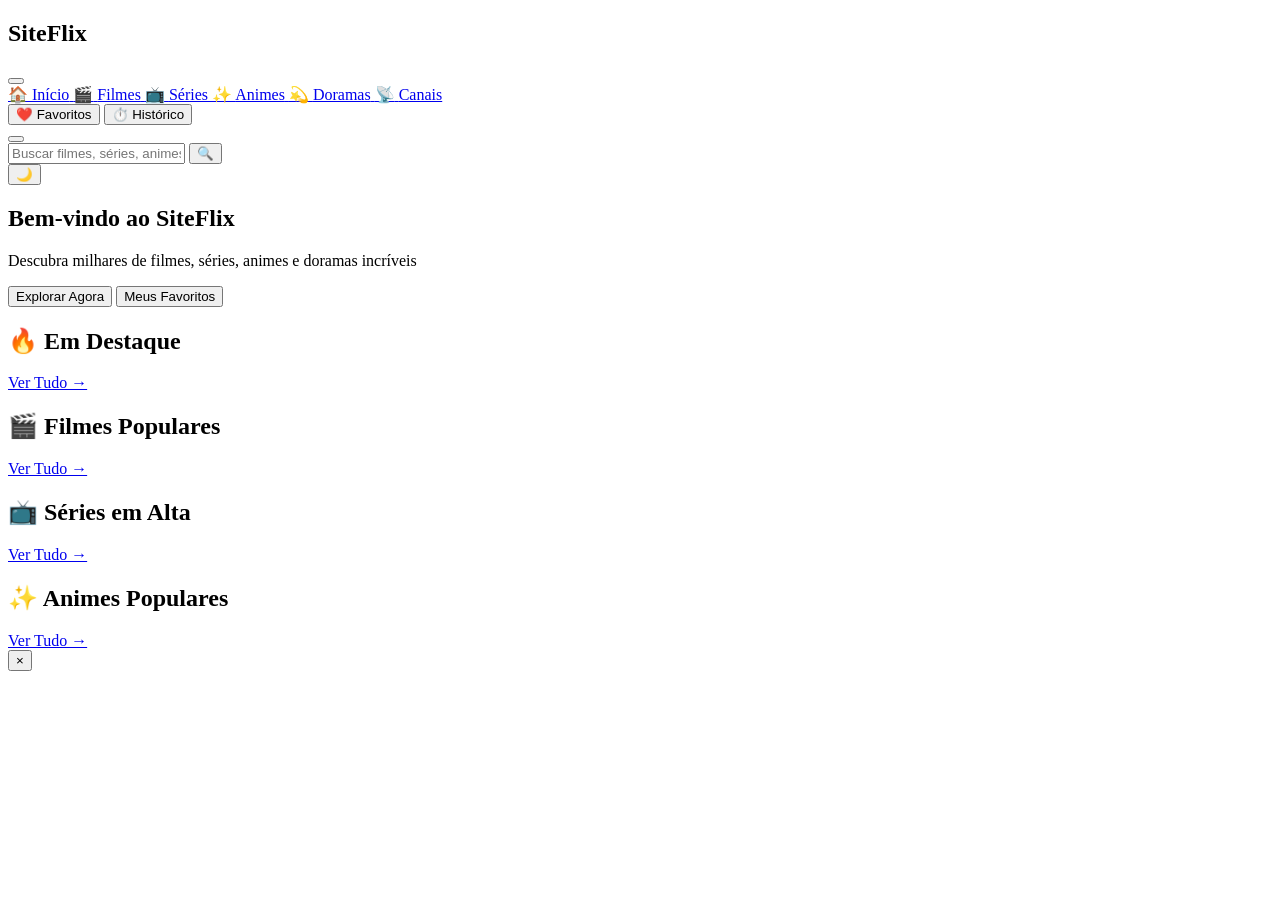
==== commit d5c706c3: "Estrutura inicial do projeto de streaming" ====
--- a/index.html
+++ b/index.html
@@ -3,741 +3,159 @@
 <head>
     <meta charset="UTF-8">
     <meta name="viewport" content="width=device-width, initial-scale=1.0">
-    <title>CineFlix - Filmes, Séries, Animes e Canais</title>
-    
-    <!-- Open Graph / Redes Sociais -->
-    <meta property="og:title" content="CineFlix - Filmes, Séries e Animes Online">
-    <meta property="og:description" content="Assista aos últimos lançamentos de filmes, séries, animes e canais ao vivo de graça!">
-    <meta property="og:type" content="website">
-
-    <!-- Fontes e Ícones -->
-    <link rel="preconnect" href="https://fonts.googleapis.com">
-    <link rel="preconnect" href="https://fonts.gstatic.com" crossorigin>
-    <link href="https://fonts.googleapis.com/css2?family=Plus+Jakarta+Sans:wght@300;400;500;600;700;800&display=swap" rel="stylesheet">
-    <link rel="stylesheet" href="https://cdnjs.cloudflare.com/ajax/libs/font-awesome/6.4.0/css/all.min.css">
-
-    <style>
-        :root {
-            --bg-primary: #0a0a0c;
-            --bg-secondary: #141418;
-            --bg-card: #1c1c24;
-            --accent-red: #e50914;
-            --accent-red-hover: #ff1e27;
-            --text-main: #ffffff;
-            --text-muted: #a0a0b0;
-            --border-color: rgba(255, 255, 255, 0.08);
-            --shadow-glow: 0 8px 32px rgba(229, 9, 20, 0.25);
-            --transition-fast: 0.25s cubic-bezier(0.4, 0, 0.2, 1);
-        }
-
-        * {
-            box-sizing: border-box;
-            margin: 0;
-            padding: 0;
-        }
-
-        body {
-            font-family: 'Plus Jakarta Sans', sans-serif;
-            background-color: var(--bg-primary);
-            color: var(--text-main);
-            min-height: 100vh;
-            overflow-x: hidden;
-            display: flex;
-            flex-direction: column;
-        }
-
-        body::before {
-            content: '';
-            position: fixed;
-            top: -200px;
-            left: 50%;
-            transform: translateX(-50%);
-            width: 800px;
-            height: 400px;
-            background: radial-gradient(circle, rgba(229, 9, 20, 0.15) 0%, rgba(10, 10, 12, 0) 70%);
-            z-index: 0;
-            pointer-events: none;
-        }
-
-        header {
-            position: sticky;
-            top: 0;
-            z-index: 100;
-            background: rgba(10, 10, 12, 0.85);
-            backdrop-filter: blur(16px);
-            -webkit-backdrop-filter: blur(16px);
-            border-bottom: 1px solid var(--border-color);
-            padding: 16px 24px;
-            display: flex;
-            flex-direction: column;
-            gap: 16px;
-        }
-
-        @media (min-width: 768px) {
-            header {
-                flex-direction: row;
-                align-items: center;
-                justify-content: space-between;
-                padding: 18px 48px;
-            }
-        }
-
-        .logo-container {
-            display: flex;
-            align-items: center;
-            gap: 10px;
-            text-decoration: none;
-            cursor: pointer;
-        }
-
-        .logo-icon {
-            background: var(--accent-red);
-            color: white;
-            width: 38px;
-            height: 38px;
-            border-radius: 10px;
-            display: flex;
-            align-items: center;
-            justify-content: center;
-            font-size: 20px;
-            box-shadow: 0 4px 14px rgba(229, 9, 20, 0.4);
-        }
-
-        .logo-text {
-            font-size: 24px;
-            font-weight: 800;
-            letter-spacing: -0.5px;
-            background: linear-gradient(135deg, #ffffff 30%, var(--text-muted));
-            -webkit-background-clip: text;
-            -webkit-text-fill-color: transparent;
-        }
-
-        .logo-text span {
-            color: var(--accent-red);
-            -webkit-text-fill-color: var(--accent-red);
-        }
-
-        .search-box {
-            position: relative;
-            width: 100%;
-            max-width: 450px;
-        }
-
-        .search-box input {
-            width: 100%;
-            padding: 12px 18px 12px 46px;
-            background: var(--bg-card);
-            border: 1px solid var(--border-color);
-            border-radius: 50px;
-            color: var(--text-main);
-            font-size: 14px;
-            font-family: inherit;
-            outline: none;
-            transition: var(--transition-fast);
-        }
-
-        .search-box input:focus {
-            border-color: var(--accent-red);
-            box-shadow: 0 0 0 4px rgba(229, 9, 20, 0.15);
-            background: var(--bg-secondary);
-        }
-
-        .search-box i {
-            position: absolute;
-            left: 18px;
-            top: 50%;
-            transform: translateY(-50%);
-            color: var(--text-muted);
-            font-size: 15px;
-            transition: var(--transition-fast);
-        }
-
-        .search-box input:focus + i {
-            color: var(--accent-red);
-        }
-
-        .nav-tabs-wrapper {
-            position: relative;
-            z-index: 10;
-            padding: 20px 24px 0 24px;
-        }
-
-        @media (min-width: 768px) {
-            .nav-tabs-wrapper {
-                padding: 28px 48px 0 48px;
-            }
-        }
-
-        .nav-tabs {
-            display: flex;
-            gap: 10px;
-            overflow-x: auto;
-            padding-bottom: 8px;
-            scrollbar-width: none;
-        }
-
-        .nav-tabs::-webkit-scrollbar {
-            display: none;
-        }
-
-        .tab-btn {
-            background: var(--bg-secondary);
-            border: 1px solid var(--border-color);
-            color: var(--text-muted);
-            padding: 10px 20px;
-            border-radius: 30px;
-            font-size: 14px;
-            font-weight: 600;
-            cursor: pointer;
-            white-space: nowrap;
-            display: flex;
-            align-items: center;
-            gap: 8px;
-            transition: var(--transition-fast);
-        }
-
-        .tab-btn:hover {
-            color: var(--text-main);
-            border-color: rgba(255, 255, 255, 0.2);
-            background: var(--bg-card);
-        }
-
-        .tab-btn.active {
-            background: var(--accent-red);
-            color: #ffffff;
-            border-color: var(--accent-red);
-            box-shadow: 0 4px 16px rgba(229, 9, 20, 0.35);
-        }
-
-        main {
-            flex: 1;
-            position: relative;
-            z-index: 1;
-            padding: 24px;
-        }
-
-        @media (min-width: 768px) {
-            main {
-                padding: 32px 48px;
-            }
-        }
-
-        .section-header {
-            display: flex;
-            align-items: center;
-            justify-content: space-between;
-            margin-bottom: 24px;
-        }
-
-        .section-title {
-            font-size: 20px;
-            font-weight: 700;
-            display: flex;
-            align-items: center;
-            gap: 10px;
-        }
-
-        .section-title::before {
-            content: '';
-            width: 4px;
-            height: 20px;
-            background: var(--accent-red);
-            border-radius: 4px;
-        }
-
-        .movies-grid {
-            display: grid;
-            grid-template-columns: repeat(auto-fill, minmax(140px, 1fr));
-            gap: 16px;
-        }
-
-        @media (min-width: 576px) {
-            .movies-grid {
-                grid-template-columns: repeat(auto-fill, minmax(170px, 1fr));
-                gap: 20px;
-            }
-        }
-
-        @media (min-width: 992px) {
-            .movies-grid {
-                grid-template-columns: repeat(auto-fill, minmax(190px, 1fr));
-                gap: 24px;
-            }
-        }
-
-        .card {
-            background: var(--bg-card);
-            border-radius: 14px;
-            overflow: hidden;
-            position: relative;
-            cursor: pointer;
-            border: 1px solid var(--border-color);
-            transition: var(--transition-fast);
-            display: flex;
-            flex-direction: column;
-            animation: fadeIn 0.4s ease forwards;
-        }
-
-        @keyframes fadeIn {
-            from { opacity: 0; transform: translateY(12px); }
-            to { opacity: 1; transform: translateY(0); }
-        }
-
-        .card:hover {
-            transform: translateY(-8px) scale(1.02);
-            border-color: rgba(255, 255, 255, 0.25);
-            box-shadow: 0 12px 28px rgba(0, 0, 0, 0.6), 0 0 20px rgba(229, 9, 20, 0.15);
-        }
-
-        .card-poster {
-            position: relative;
-            width: 100%;
-            aspect-ratio: 2 / 3;
-            overflow: hidden;
-            background: var(--bg-secondary);
-        }
-
-        .card-poster img {
-            width: 100%;
-            height: 100%;
-            object-fit: cover;
-            transition: transform 0.4s ease;
-        }
-
-        .card:hover .card-poster img {
-            transform: scale(1.08);
-        }
-
-        .play-overlay {
-            position: absolute;
-            inset: 0;
-            background: rgba(0, 0, 0, 0.5);
-            backdrop-filter: blur(2px);
-            display: flex;
-            align-items: center;
-            justify-content: center;
-            opacity: 0;
-            transition: var(--transition-fast);
-        }
-
-        .card:hover .play-overlay {
-            opacity: 1;
-        }
-
-        .play-btn-icon {
-            width: 50px;
-            height: 50px;
-            background: var(--accent-red);
-            color: white;
-            border-radius: 50%;
-            display: flex;
-            align-items: center;
-            justify-content: center;
-            font-size: 20px;
-            transform: scale(0.8);
-            transition: var(--transition-fast);
-            box-shadow: 0 4px 20px rgba(229, 9, 20, 0.6);
-        }
-
-        .card:hover .play-btn-icon {
-            transform: scale(1);
-        }
-
-        .card-info {
-            padding: 12px 14px;
-            background: var(--bg-card);
-            flex: 1;
-            display: flex;
-            flex-direction: column;
-            justify-content: center;
-        }
-
-        .card-title {
-            font-size: 14px;
-            font-weight: 600;
-            color: var(--text-main);
-            white-space: nowrap;
-            overflow: hidden;
-            text-overflow: ellipsis;
-        }
-
-        .card-type {
-            font-size: 12px;
-            color: var(--text-muted);
-            margin-top: 4px;
-            text-transform: capitalize;
-        }
-
-        .state-container {
-            grid-column: 1 / -1;
-            padding: 80px 20px;
-            text-align: center;
-            display: flex;
-            flex-direction: column;
-            align-items: center;
-            justify-content: center;
-            gap: 16px;
-            color: var(--text-muted);
-        }
-
-        .state-icon {
-            font-size: 40px;
-            color: var(--accent-red);
-        }
-
-        .spinner {
-            width: 40px;
-            height: 40px;
-            border: 3px solid rgba(229, 9, 20, 0.2);
-            border-top-color: var(--accent-red);
-            border-radius: 50%;
-            animation: spin 0.8s linear infinite;
-        }
-
-        @keyframes spin {
-            to { transform: rotate(360deg); }
-        }
-
-        .player-modal {
-            display: none;
-            position: fixed;
-            inset: 0;
-            z-index: 1000;
-            background: rgba(0, 0, 0, 0.92);
-            backdrop-filter: blur(12px);
-            align-items: center;
-            justify-content: center;
-            padding: 20px;
-            animation: modalFadeIn 0.3s ease forwards;
-        }
-
-        @keyframes modalFadeIn {
-            from { opacity: 0; transform: scale(0.98); }
-            to { opacity: 1; transform: scale(1); }
-        }
-
-        .player-wrapper {
-            width: 100%;
-            max-width: 1000px;
-            background: var(--bg-secondary);
-            border-radius: 16px;
-            overflow: hidden;
-            border: 1px solid var(--border-color);
-            box-shadow: 0 24px 48px rgba(0, 0, 0, 0.8), 0 0 40px rgba(229, 9, 20, 0.2);
-            display: flex;
-            flex-direction: column;
-        }
-
-        .player-header {
-            padding: 14px 20px;
-            background: var(--bg-card);
-            border-bottom: 1px solid var(--border-color);
-            display: flex;
-            align-items: center;
-            justify-content: space-between;
-        }
-
-        .player-title {
-            font-size: 16px;
-            font-weight: 700;
-            color: var(--text-main);
-            display: flex;
-            align-items: center;
-            gap: 10px;
-        }
-
-        .close-player-btn {
-            background: rgba(255, 255, 255, 0.1);
-            border: none;
-            color: var(--text-main);
-            width: 36px;
-            height: 36px;
-            border-radius: 50%;
-            cursor: pointer;
-            display: flex;
-            align-items: center;
-            justify-content: center;
-            font-size: 16px;
-            transition: var(--transition-fast);
-        }
-
-        .close-player-btn:hover {
-            background: var(--accent-red);
-            transform: rotate(90deg);
-        }
-
-        .iframe-container {
-            position: relative;
-            width: 100%;
-            padding-top: 56.25%;
-            background: #000;
-        }
-
-        .iframe-container iframe {
-            position: absolute;
-            top: 0;
-            left: 0;
-            width: 100%;
-            height: 100%;
-            border: none;
-        }
-
-        footer {
-            border-top: 1px solid var(--border-color);
-            padding: 24px;
-            text-align: center;
-            color: var(--text-muted);
-            font-size: 13px;
-            background: var(--bg-primary);
-            margin-top: auto;
-        }
-    </style>
+    <title>SiteFlix - Streaming de Filmes & Séries</title>
+    <link rel="stylesheet" href="css/global.css">
+    <link rel="stylesheet" href="css/home.css">
+    <link rel="stylesheet" href="css/animations.css">
 </head>
 <body>
-
-    <header>
-        <div class="logo-container" onclick="carregarCategoria('filmes')">
-            <div class="logo-icon">
-                <i class="fa-solid fa-play"></i>
-            </div>
-            <div class="logo-text">Cine<span>Flix</span></div>
-        </div>
-
-        <div class="search-box">
-            <input type="text" id="searchInput" placeholder="Buscar por filmes, séries, animes..." onkeyup="handleSearchKey(event)">
-            <i class="fa-solid fa-magnifying-glass" onclick="buscarItens()"></i>
-        </div>
-    </header>
-
-    <div class="nav-tabs-wrapper">
-        <div class="nav-tabs">
-            <button class="tab-btn active" id="btn-filmes" onclick="carregarCategoria('filmes')">
-                <i class="fa-solid fa-film"></i> Filmes
-            </button>
-
-            <button class="tab-btn" id="btn-series" onclick="carregarCategoria('series')">
-                <i class="fa-solid fa-tv"></i> Séries
-            </button>
-
-            <button class="tab-btn" id="btn-animes" onclick="carregarCategoria('animes')">
-                <i class="fa-solid fa-dragon"></i> Animes
-            </button>
-
-            <button class="tab-btn" id="btn-canais" onclick="carregarCategoria('canais')">
-                <i class="fa-solid fa-tower-broadcast"></i> Canais ao Vivo
+    <!-- Sidebar Navigation -->
+    <aside class="sidebar" id="sidebar">
+        <div class="sidebar-header">
+            <h1 class="logo">SiteFlix</h1>
+            <button class="close-sidebar" id="closeSidebar">
+                <span></span>
+                <span></span>
             </button>
         </div>
-    </div>
+        <nav class="sidebar-nav">
+            <a href="index.html" class="nav-link active" data-category="inicio">
+                <span class="nav-icon">🏠</span>
+                <span class="nav-text">Início</span>
+            </a>
+            <a href="filmes.html" class="nav-link" data-category="filmes">
+                <span class="nav-icon">🎬</span>
+                <span class="nav-text">Filmes</span>
+            </a>
+            <a href="series.html" class="nav-link" data-category="series">
+                <span class="nav-icon">📺</span>
+                <span class="nav-text">Séries</span>
+            </a>
+            <a href="animes.html" class="nav-link" data-category="animes">
+                <span class="nav-icon">✨</span>
+                <span class="nav-text">Animes</span>
+            </a>
+            <a href="doramas.html" class="nav-link" data-category="doramas">
+                <span class="nav-icon">💫</span>
+                <span class="nav-text">Doramas</span>
+            </a>
+            <a href="canais.html" class="nav-link" data-category="canais">
+                <span class="nav-icon">📡</span>
+                <span class="nav-text">Canais</span>
+            </a>
+        </nav>
+        <div class="sidebar-footer">
+            <button class="btn-favorites" id="favoritesBtn">
+                <span class="nav-icon">❤️</span>
+                <span class="nav-text">Favoritos</span>
+            </button>
+            <button class="btn-history" id="historyBtn">
+                <span class="nav-icon">⏱️</span>
+                <span class="nav-text">Histórico</span>
+            </button>
+        </div>
+    </aside>
 
-    <main>
-        <div class="section-header">
-            <h2 class="section-title" id="sectionTitle">Catálogo de Filmes</h2>
-        </div>
+    <!-- Main Content -->
+    <main class="main-container">
+        <!-- Header -->
+        <header class="header">
+            <button class="menu-toggle" id="menuToggle">
+                <span></span>
+                <span></span>
+                <span></span>
+            </button>
+            <div class="search-container">
+                <input type="text" class="search-input" id="searchInput" placeholder="Buscar filmes, séries, animes...">
+                <button class="search-btn">🔍</button>
+            </div>
+            <div class="header-actions">
+                <button class="theme-toggle" id="themeToggle">🌙</button>
+            </div>
+        </header>
 
-        <div class="movies-grid" id="moviesGrid">
+        <!-- Content Area -->
+        <div class="content">
+            <!-- Hero Banner -->
+            <section class="hero-banner">
+                <div class="hero-content">
+                    <div class="hero-text" id="heroText">
+                        <h2 class="hero-title">Bem-vindo ao SiteFlix</h2>
+                        <p class="hero-subtitle">Descubra milhares de filmes, séries, animes e doramas incríveis</p>
+                        <div class="hero-buttons">
+                            <button class="btn btn-primary" id="exploreBtn">Explorar Agora</button>
+                            <button class="btn btn-secondary" id="favoritesMainBtn">Meus Favoritos</button>
+                        </div>
+                    </div>
+                    <div class="hero-image" id="heroImage">
+                        <div class="neon-box"></div>
+                    </div>
+                </div>
+                <div class="hero-particles" id="heroParticles"></div>
+            </section>
+
+            <!-- Trending Section -->
+            <section class="trending-section">
+                <div class="section-header">
+                    <h2 class="section-title">🔥 Em Destaque</h2>
+                    <a href="filmes.html" class="view-all-link">Ver Tudo →</a>
+                </div>
+                <div class="carousel-container">
+                    <div class="carousel" id="trendingCarousel">
+                        <!-- Items carregados via JavaScript -->
+                    </div>
+                </div>
+            </section>
+
+            <!-- Popular Filmes -->
+            <section class="content-section">
+                <div class="section-header">
+                    <h2 class="section-title">🎬 Filmes Populares</h2>
+                    <a href="filmes.html" class="view-all-link">Ver Tudo →</a>
+                </div>
+                <div class="content-grid" id="popularMovies">
+                    <!-- Items carregados via JavaScript -->
+                </div>
+            </section>
+
+            <!-- Popular Séries -->
+            <section class="content-section">
+                <div class="section-header">
+                    <h2 class="section-title">📺 Séries em Alta</h2>
+                    <a href="series.html" class="view-all-link">Ver Tudo →</a>
+                </div>
+                <div class="content-grid" id="popularSeries">
+                    <!-- Items carregados via JavaScript -->
+                </div>
+            </section>
+
+            <!-- Popular Animes -->
+            <section class="content-section">
+                <div class="section-header">
+                    <h2 class="section-title">✨ Animes Populares</h2>
+                    <a href="animes.html" class="view-all-link">Ver Tudo →</a>
+                </div>
+                <div class="content-grid" id="popularAnimes">
+                    <!-- Items carregados via JavaScript -->
+                </div>
+            </section>
         </div>
     </main>
 
-    <div class="player-modal" id="playerModal">
-        <div class="player-wrapper">
-            <div class="player-header">
-                <div class="player-title" id="playerModalTitle">
-                    <i class="fa-solid fa-circle-play" style="color: var(--accent-red);"></i> Assistindo
-                </div>
-                <button class="close-player-btn" onclick="fecharPlayer()" title="Fechar Player">
-                    <i class="fa-solid fa-xmark"></i>
-                </button>
-            </div>
-            <div class="iframe-container">
-                <iframe id="videoPlayer" src="" allowfullscreen allow="autoplay; encrypted-media"></iframe>
+    <!-- Modals -->
+    <div class="modal" id="detailsModal">
+        <div class="modal-content">
+            <button class="modal-close" id="modalClose">&times;</button>
+            <div class="modal-body" id="modalBody">
+                <!-- Conteúdo carregado dinamicamente -->
             </div>
         </div>
     </div>
 
-    <footer>
-        <p>&copy; CineFlix - Todos os direitos reservados. Interface otimizada para streaming.</p>
-    </footer>
-
-    <script>
-        const API_URL = "https://superflixapi.pro";
-        let categoriaAtual = "filmes";
-        let debounceTimer;
-
-        const categoryMap = {
-            'filmes': { apiCategory: 'filme', label: 'Filmes' },
-            'series': { apiCategory: 'serie', label: 'Séries' },
-            'animes': { apiCategory: 'anime', label: 'Animes' },
-            'canais': { apiCategory: 'canal', label: 'Canais ao Vivo' }
-        };
-
-        async function carregarCategoria(catKey) {
-            categoriaAtual = catKey;
-
-            document.querySelectorAll('.tab-btn').forEach(btn => btn.classList.remove('active'));
-            const activeBtn = document.getElementById(`btn-${catKey}`);
-            if (activeBtn) activeBtn.classList.add('active');
-
-            const config = categoryMap[catKey] || { label: 'Catálogo', apiCategory: catKey };
-            document.getElementById('sectionTitle').innerHTML = `Catálogo de ${config.label}`;
-
-            document.getElementById('searchInput').value = '';
-            mostrarCarregando();
-
-            try {
-                const targetCategory = config.apiCategory;
-                const response = await fetch(`${API_URL}/lista?category=${targetCategory}&format=json`);
-                
-                if (!response.ok) throw new Error("Falha na resposta da API");
-
-                const data = await response.json();
-                renderizarItens(data);
-            } catch (err) {
-                console.error("Erro ao carregar categoria:", err);
-                try {
-                    const fallbackRes = await fetch(`${API_URL}/lista?category=${config.apiCategory}`);
-                    const fallbackData = await fallbackRes.json();
-                    renderizarItens(fallbackData);
-                } catch (fallbackErr) {
-                    mostrarErro("Não foi possível carregar este catálogo no momento. Tente novamente mais tarde.");
-                }
-            }
-        }
-
-        async function buscarItens() {
-            const query = document.getElementById('searchInput').value.trim();
-            if (!query) return carregarCategoria(categoriaAtual);
-
-            document.getElementById('sectionTitle').innerText = `Resultados para: "${query}"`;
-            mostrarCarregando();
-
-            try {
-                const response = await fetch(`${API_URL}/lista?category=pesquisa&q=${encodeURIComponent(query)}&format=json`);
-                if (!response.ok) throw new Error("Erro na busca");
-
-                const data = await response.json();
-                renderizarItens(data);
-            } catch (err) {
-                console.error("Erro na busca:", err);
-                mostrarErro("Nenhum resultado encontrado para a sua pesquisa.");
-            }
-        }
-
-        function handleSearchKey(event) {
-            clearTimeout(debounceTimer);
-            if (event.key === 'Enter') {
-                buscarItens();
-            } else {
-                debounceTimer = setTimeout(() => {
-                    if (document.getElementById('searchInput').value.trim().length >= 3) {
-                        buscarItens();
-                    } else if (document.getElementById('searchInput').value.trim().length === 0) {
-                        carregarCategoria(categoriaAtual);
-                    }
-                }, 600);
-            }
-        }
-
-        function renderizarItens(lista) {
-            const grid = document.getElementById('moviesGrid');
-            grid.innerHTML = '';
-
-            const itens = Array.isArray(lista) ? lista : (lista.data || lista.results || []);
-
-            if (!itens || itens.length === 0) {
-                mostrarVazio("Nenhum item encontrado nesta categoria.");
-                return;
-            }
-
-            itens.forEach(item => {
-                const id = item.imdb || item.id || item.tmdb;
-                const titulo = item.nome || item.title || item.name || "Sem Título";
-                const poster = item.poster || item.logo || item.image || item.cover || "https://via.placeholder.com/300x450/1c1c24/a0a0b0?text=Sem+Capa";
-                
-                const config = categoryMap[categoriaAtual] || {};
-                const playerTipo = config.apiCategory || 'filme';
-
-                if (id) {
-                    const card = document.createElement('div');
-                    card.className = 'card';
-                    card.onclick = () => abrirPlayer(playerTipo, id, titulo);
-
-                    card.innerHTML = `
-                        <div class="card-poster">
-                            <img src="${poster}" alt="${titulo}" loading="lazy" onerror="this.src='https://via.placeholder.com/300x450/1c1c24/a0a0b0?text=Sem+Capa'">
-                            <div class="play-overlay">
-                                <div class="play-btn-icon">
-                                    <i class="fa-solid fa-play"></i>
-                                </div>
-                            </div>
-                        </div>
-                        <div class="card-info">
-                            <div class="card-title" title="${titulo}">${titulo}</div>
-                            <div class="card-type">${config.label || 'Mídia'}</div>
-                        </div>
-                    `;
-                    grid.appendChild(card);
-                }
-            });
-        }
-
-        function abrirPlayer(tipo, id, titulo = "Filme") {
-            const modal = document.getElementById('playerModal');
-            const iframe = document.getElementById('videoPlayer');
-            const modalTitle = document.getElementById('playerModalTitle');
-
-            modalTitle.innerHTML = `<i class="fa-solid fa-circle-play" style="color: var(--accent-red);"></i> Assistindo: ${titulo}`;
-            
-            iframe.src = `${API_URL}/${tipo}/${id}`;
-            modal.style.display = 'flex';
-            document.body.style.overflow = 'hidden';
-        }
-
-        function fecharPlayer() {
-            const modal = document.getElementById('playerModal');
-            const iframe = document.getElementById('videoPlayer');
-
-            iframe.src = '';
-            modal.style.display = 'none';
-            document.body.style.overflow = 'auto';
-        }
-
-        document.getElementById('playerModal').addEventListener('click', function(e) {
-            if (e.target === this) {
-                fecharPlayer();
-            }
-        });
-
-        function mostrarCarregando() {
-            const grid = document.getElementById('moviesGrid');
-            grid.innerHTML = `
-                <div class="state-container">
-                    <div class="spinner"></div>
-                    <p>Carregando catálogo...</p>
-                </div>
-            `;
-        }
-
-        function mostrarErro(mensagem) {
-            const grid = document.getElementById('moviesGrid');
-            grid.innerHTML = `
-                <div class="state-container">
-                    <i class="fa-solid fa-triangle-exclamation state-icon"></i>
-                    <p>${mensagem}</p>
-                </div>
-            `;
-        }
-
-        function mostrarVazio(mensagem) {
-            const grid = document.getElementById('moviesGrid');
-            grid.innerHTML = `
-                <div class="state-container">
-                    <i class="fa-solid fa-film state-icon"></i>
-                    <p>${mensagem}</p>
-                </div>
-            `;
-        }
-
-        carregarCategoria('filmes');
-    </script>
+    <!-- Scripts -->
+    <script src="js/api.js"></script>
+    <script src="js/storage.js"></script>
+    <script src="js/ui.js"></script>
+    <script src="js/home.js"></script>
 </body>
-</html>
+</html>
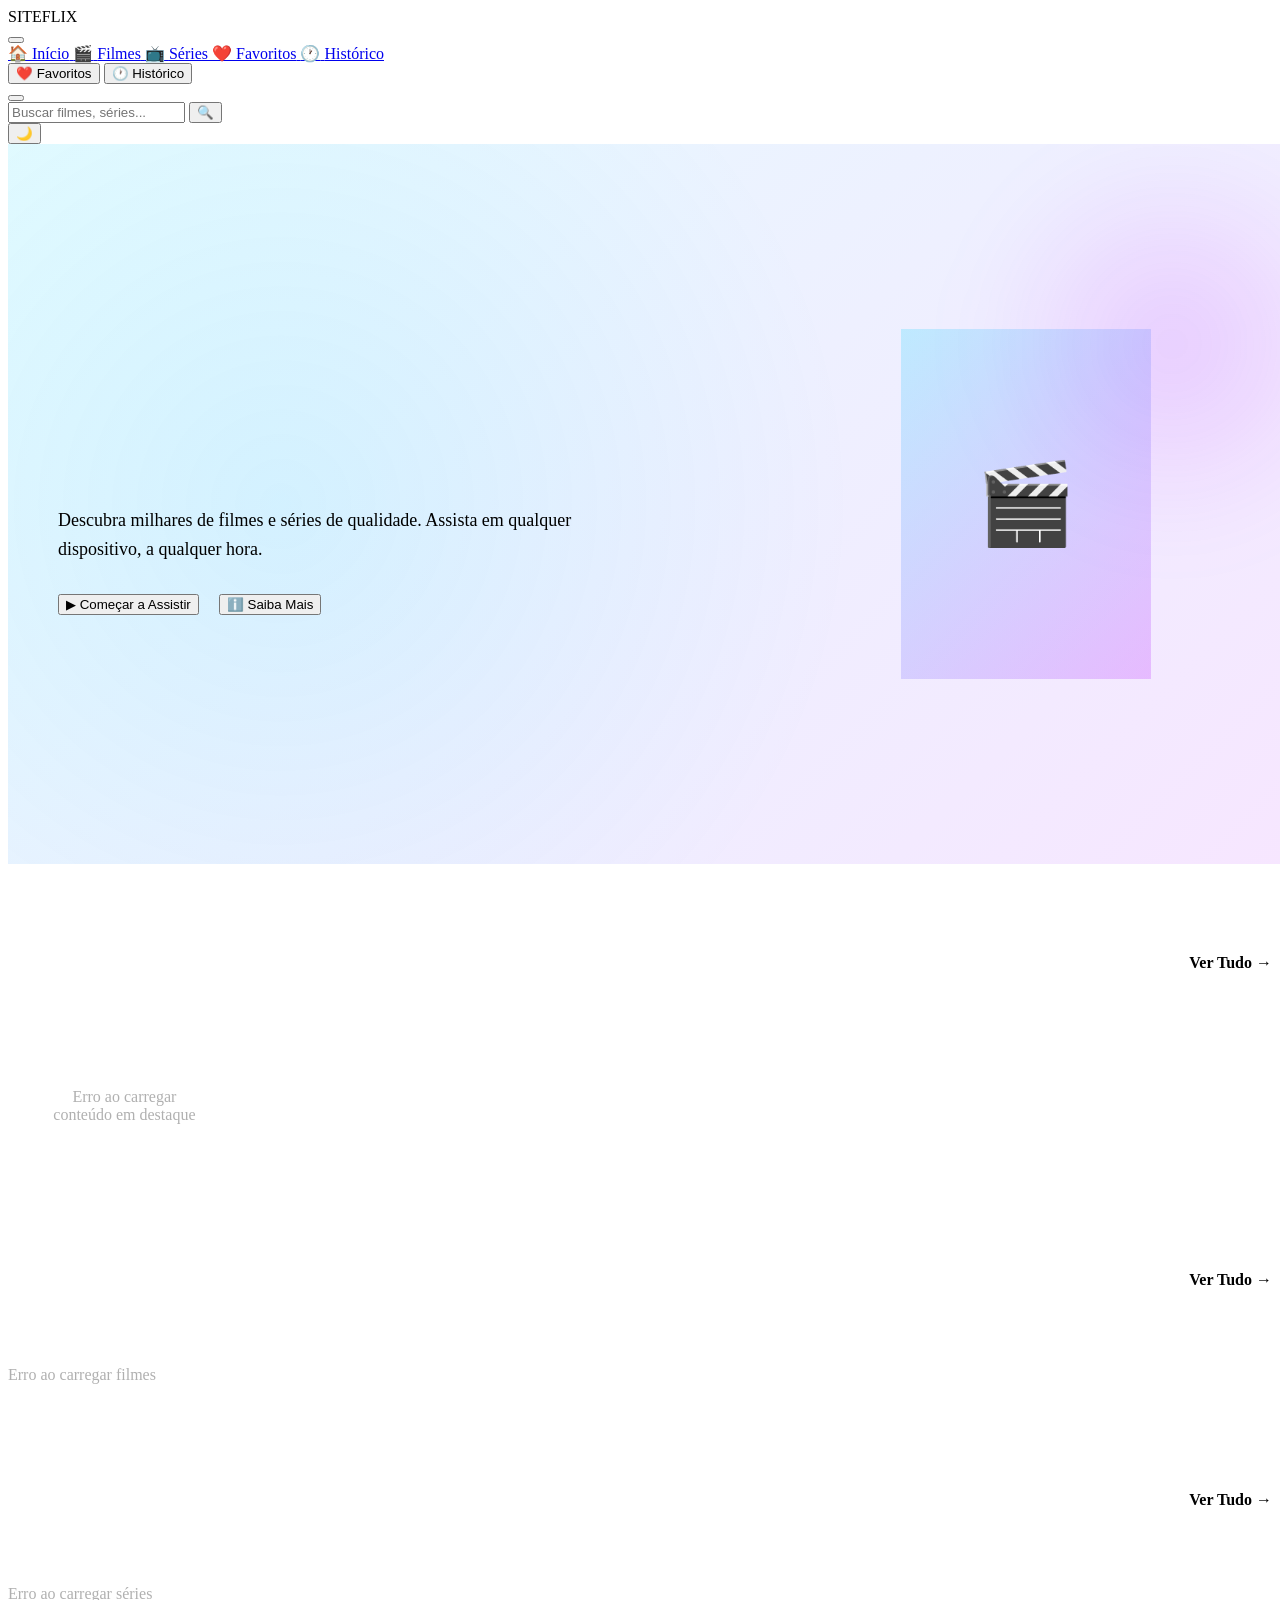
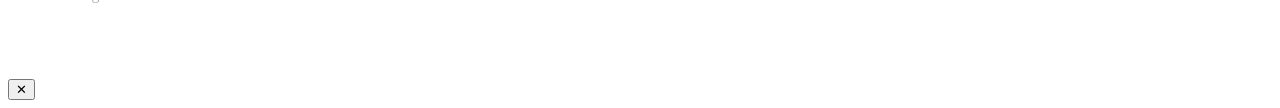
==== commit 6798efa8: "Criar arquivos restantes: index.html, browse.js e player.js" ====
--- a/index.html
+++ b/index.html
@@ -3,61 +3,58 @@
 <head>
     <meta charset="UTF-8">
     <meta name="viewport" content="width=device-width, initial-scale=1.0">
-    <title>SiteFlix - Streaming de Filmes & Séries</title>
+    <title>SITEFLIX - Sua Plataforma de Streaming</title>
     <link rel="stylesheet" href="css/global.css">
     <link rel="stylesheet" href="css/home.css">
     <link rel="stylesheet" href="css/animations.css">
 </head>
 <body>
-    <!-- Sidebar Navigation -->
+    <!-- Sidebar -->
     <aside class="sidebar" id="sidebar">
         <div class="sidebar-header">
-            <h1 class="logo">SiteFlix</h1>
+            <div class="logo">SITEFLIX</div>
             <button class="close-sidebar" id="closeSidebar">
+                <span></span>
                 <span></span>
                 <span></span>
             </button>
         </div>
         <nav class="sidebar-nav">
-            <a href="index.html" class="nav-link active" data-category="inicio">
+            <a href="index.html" class="nav-link active">
                 <span class="nav-icon">🏠</span>
                 <span class="nav-text">Início</span>
             </a>
-            <a href="filmes.html" class="nav-link" data-category="filmes">
+            <a href="browse.html?type=movies" class="nav-link">
                 <span class="nav-icon">🎬</span>
                 <span class="nav-text">Filmes</span>
             </a>
-            <a href="series.html" class="nav-link" data-category="series">
+            <a href="browse.html?type=series" class="nav-link">
                 <span class="nav-icon">📺</span>
                 <span class="nav-text">Séries</span>
             </a>
-            <a href="animes.html" class="nav-link" data-category="animes">
-                <span class="nav-icon">✨</span>
-                <span class="nav-text">Animes</span>
+            <a href="#favorites" class="nav-link">
+                <span class="nav-icon">❤️</span>
+                <span class="nav-text">Favoritos</span>
             </a>
-            <a href="doramas.html" class="nav-link" data-category="doramas">
-                <span class="nav-icon">💫</span>
-                <span class="nav-text">Doramas</span>
-            </a>
-            <a href="canais.html" class="nav-link" data-category="canais">
-                <span class="nav-icon">📡</span>
-                <span class="nav-text">Canais</span>
+            <a href="#history" class="nav-link">
+                <span class="nav-icon">🕐</span>
+                <span class="nav-text">Histórico</span>
             </a>
         </nav>
         <div class="sidebar-footer">
             <button class="btn-favorites" id="favoritesBtn">
                 <span class="nav-icon">❤️</span>
-                <span class="nav-text">Favoritos</span>
+                <span>Favoritos</span>
             </button>
             <button class="btn-history" id="historyBtn">
-                <span class="nav-icon">⏱️</span>
-                <span class="nav-text">Histórico</span>
+                <span class="nav-icon">🕐</span>
+                <span>Histórico</span>
             </button>
         </div>
     </aside>
 
-    <!-- Main Content -->
-    <main class="main-container">
+    <!-- Main Container -->
+    <div class="main-container">
         <!-- Header -->
         <header class="header">
             <button class="menu-toggle" id="menuToggle">
@@ -65,90 +62,85 @@
                 <span></span>
                 <span></span>
             </button>
+            
             <div class="search-container">
-                <input type="text" class="search-input" id="searchInput" placeholder="Buscar filmes, séries, animes...">
-                <button class="search-btn">🔍</button>
+                <input type="text" class="search-input" id="searchInput" placeholder="Buscar filmes, séries...">
+                <button class="search-btn" id="searchBtn">🔍</button>
             </div>
+            
             <div class="header-actions">
-                <button class="theme-toggle" id="themeToggle">🌙</button>
+                <button class="theme-toggle" id="themeToggle" title="Alternar tema">🌙</button>
             </div>
         </header>
 
-        <!-- Content Area -->
-        <div class="content">
+        <!-- Content -->
+        <main class="content">
             <!-- Hero Banner -->
             <section class="hero-banner">
                 <div class="hero-content">
-                    <div class="hero-text" id="heroText">
-                        <h2 class="hero-title">Bem-vindo ao SiteFlix</h2>
-                        <p class="hero-subtitle">Descubra milhares de filmes, séries, animes e doramas incríveis</p>
+                    <div class="hero-text">
+                        <h1 class="hero-title">Bem-vindo ao SITEFLIX</h1>
+                        <p class="hero-subtitle">
+                            Descubra milhares de filmes e séries de qualidade. 
+                            Assista em qualquer dispositivo, a qualquer hora.
+                        </p>
                         <div class="hero-buttons">
-                            <button class="btn btn-primary" id="exploreBtn">Explorar Agora</button>
-                            <button class="btn btn-secondary" id="favoritesMainBtn">Meus Favoritos</button>
+                            <button class="btn btn-primary">▶ Começar a Assistir</button>
+                            <button class="btn btn-secondary">ℹ️ Saiba Mais</button>
                         </div>
                     </div>
-                    <div class="hero-image" id="heroImage">
+                    <div class="hero-image">
                         <div class="neon-box"></div>
-                    </div>
-                </div>
-                <div class="hero-particles" id="heroParticles"></div>
-            </section>
-
-            <!-- Trending Section -->
-            <section class="trending-section">
-                <div class="section-header">
-                    <h2 class="section-title">🔥 Em Destaque</h2>
-                    <a href="filmes.html" class="view-all-link">Ver Tudo →</a>
-                </div>
-                <div class="carousel-container">
-                    <div class="carousel" id="trendingCarousel">
-                        <!-- Items carregados via JavaScript -->
                     </div>
                 </div>
             </section>
 
-            <!-- Popular Filmes -->
+            <!-- Trending Section -->
+            <section class="content-section trending-section">
+                <div class="section-header">
+                    <h2 class="section-title">Em Destaque</h2>
+                    <a href="browse.html?type=all" class="view-all-link" data-type="all">
+                        Ver Tudo →
+                    </a>
+                </div>
+                <div class="carousel-container">
+                    <div class="carousel content-grid" id="trendingContainer"></div>
+                </div>
+            </section>
+
+            <!-- Movies Section -->
             <section class="content-section">
                 <div class="section-header">
                     <h2 class="section-title">🎬 Filmes Populares</h2>
-                    <a href="filmes.html" class="view-all-link">Ver Tudo →</a>
+                    <a href="browse.html?type=movies" class="view-all-link" data-type="movies">
+                        Ver Tudo →
+                    </a>
                 </div>
-                <div class="content-grid" id="popularMovies">
-                    <!-- Items carregados via JavaScript -->
+                <div class="carousel-container">
+                    <div class="carousel content-grid" id="moviesContainer"></div>
                 </div>
             </section>
 
-            <!-- Popular Séries -->
+            <!-- Series Section -->
             <section class="content-section">
                 <div class="section-header">
-                    <h2 class="section-title">📺 Séries em Alta</h2>
-                    <a href="series.html" class="view-all-link">Ver Tudo →</a>
+                    <h2 class="section-title">📺 Séries Populares</h2>
+                    <a href="browse.html?type=series" class="view-all-link" data-type="series">
+                        Ver Tudo →
+                    </a>
                 </div>
-                <div class="content-grid" id="popularSeries">
-                    <!-- Items carregados via JavaScript -->
+                <div class="carousel-container">
+                    <div class="carousel content-grid" id="seriesContainer"></div>
                 </div>
             </section>
+        </main>
+    </div>
 
-            <!-- Popular Animes -->
-            <section class="content-section">
-                <div class="section-header">
-                    <h2 class="section-title">✨ Animes Populares</h2>
-                    <a href="animes.html" class="view-all-link">Ver Tudo →</a>
-                </div>
-                <div class="content-grid" id="popularAnimes">
-                    <!-- Items carregados via JavaScript -->
-                </div>
-            </section>
-        </div>
-    </main>
-
-    <!-- Modals -->
+    <!-- Modal de Detalhes -->
     <div class="modal" id="detailsModal">
         <div class="modal-content">
-            <button class="modal-close" id="modalClose">&times;</button>
-            <div class="modal-body" id="modalBody">
-                <!-- Conteúdo carregado dinamicamente -->
-            </div>
+            <button class="modal-close" id="modalClose">✕</button>
+            <div id="modalBody"></div>
         </div>
     </div>
 
--- a/css/global.css
+++ b/css/global.css
@@ -0,0 +1 @@
+/* ============================================\n   SITEFLIX - GLOBAL STYLES\n   Design moderno, futurista com glassmorphism\n   ============================================ */\n\n* {\n    margin: 0;\n    padding: 0;\n    box-sizing: border-box;\n}\n\n:root {\n    /* Cores principais */\n    --primary-color: #00d4ff;\n    --secondary-color: #b300ff;\n    --tertiary-color: #00ff88;\n    --dark-bg: #0a0e27;\n    --darker-bg: #05070f;\n    --card-bg: rgba(255, 255, 255, 0.08);\n    --card-bg-hover: rgba(255, 255, 255, 0.12);\n    --text-primary: #ffffff;\n    --text-secondary: #b0b0b0;\n    --border-color: rgba(0, 212, 255, 0.2);\n    --success-color: #00ff88;\n    --error-color: #ff3366;\n    --warning-color: #ffaa00;\n\n    /* Tamanhos */\n    --sidebar-width: 280px;\n    --header-height: 70px;\n    --transition-speed: 0.3s;\n    --border-radius: 12px;\n\n    /* Sombras Neon */\n    --neon-blue: 0 0 20px rgba(0, 212, 255, 0.5);\n    --neon-purple: 0 0 20px rgba(179, 0, 255, 0.5);\n    --neon-green: 0 0 20px rgba(0, 255, 136, 0.5);\n}\n\nbody {\n    font-family: 'Segoe UI', Tahoma, Geneva, Verdana, sans-serif;\n    background: linear-gradient(135deg, var(--darker-bg) 0%, var(--dark-bg) 100%);\n    color: var(--text-primary);\n    overflow-x: hidden;\n    line-height: 1.6;\n}\n\nhtml {\n    scroll-behavior: smooth;\n}\n\n/* ============================================\n   SCROLLBAR STYLING\n   ============================================ */\n::-webkit-scrollbar {\n    width: 10px;\n    height: 10px;\n}\n\n::-webkit-scrollbar-track {\n    background: rgba(0, 0, 0, 0.3);\n}\n\n::-webkit-scrollbar-thumb {\n    background: var(--primary-color);\n    border-radius: 5px;\n    box-shadow: var(--neon-blue);\n}\n\n::-webkit-scrollbar-thumb:hover {\n    background: var(--secondary-color);\n    box-shadow: var(--neon-purple);\n}\n\n/* ============================================\n   LAYOUT PRINCIPAL\n   ============================================ */\nbody {\n    display: flex;\n}\n\n.sidebar {\n    position: fixed;\n    left: 0;\n    top: 0;\n    width: var(--sidebar-width);\n    height: 100vh;\n    background: rgba(10, 14, 39, 0.95);\n    backdrop-filter: blur(10px);\n    border-right: 1px solid var(--border-color);\n    z-index: 1000;\n    display: flex;\n    flex-direction: column;\n    box-shadow: var(--neon-blue);\n    transition: transform var(--transition-speed) ease;\n}\n\n.main-container {\n    margin-left: var(--sidebar-width);\n    width: calc(100% - var(--sidebar-width));\n    display: flex;\n    flex-direction: column;\n    min-height: 100vh;\n}\n\n/* ============================================\n   SIDEBAR\n   ============================================ */\n.sidebar-header {\n    padding: 30px 20px;\n    border-bottom: 1px solid var(--border-color);\n    display: flex;\n    justify-content: space-between;\n    align-items: center;\n}\n\n.logo {\n    font-size: 28px;\n    font-weight: 900;\n    background: linear-gradient(135deg, var(--primary-color), var(--secondary-color));\n    -webkit-background-clip: text;\n    -webkit-text-fill-color: transparent;\n    background-clip: text;\n    letter-spacing: 2px;\n    text-shadow: var(--neon-blue);\n}\n\n.close-sidebar {\n    display: none;\n    flex-direction: column;\n    justify-content: center;\n    gap: 5px;\n    background: none;\n    border: none;\n    cursor: pointer;\n    padding: 5px;\n}\n\n.close-sidebar span {\n    width: 25px;\n    height: 3px;\n    background: var(--primary-color);\n    border-radius: 2px;\n    transition: all var(--transition-speed) ease;\n}\n\n.close-sidebar:hover span {\n    box-shadow: var(--neon-blue);\n}\n\n.sidebar-nav {\n    flex: 1;\n    padding: 20px 0;\n    overflow-y: auto;\n    display: flex;\n    flex-direction: column;\n}\n\n.nav-link {\n    display: flex;\n    align-items: center;\n    gap: 15px;\n    padding: 15px 20px;\n    color: var(--text-secondary);\n    text-decoration: none;\n    transition: all var(--transition-speed) ease;\n    position: relative;\n    margin: 5px 10px;\n    border-radius: var(--border-radius);\n}\n\n.nav-link::before {\n    content: '';\n    position: absolute;\n    left: 0;\n    top: 0;\n    bottom: 0;\n    width: 3px;\n    background: var(--primary-color);\n    border-radius: 0 3px 3px 0;\n    opacity: 0;\n    transition: opacity var(--transition-speed) ease;\n}\n\n.nav-link:hover,\n.nav-link.active {\n    color: var(--primary-color);\n    background: rgba(0, 212, 255, 0.1);\n    box-shadow: inset 0 0 20px rgba(0, 212, 255, 0.1);\n}\n\n.nav-link.active::before {\n    opacity: 1;\n}\n\n.nav-icon {\n    font-size: 20px;\n    min-width: 20px;\n}\n\n.nav-text {\n    font-size: 14px;\n    font-weight: 500;\n}\n\n.sidebar-footer {\n    padding: 20px;\n    border-top: 1px solid var(--border-color);\n    display: flex;\n    flex-direction: column;\n    gap: 10px;\n}\n\n.btn-favorites,\n.btn-history {\n    display: flex;\n    align-items: center;\n    gap: 10px;\n    padding: 12px 15px;\n    background: rgba(0, 212, 255, 0.1);\n    border: 1px solid var(--border-color);\n    color: var(--primary-color);\n    border-radius: var(--border-radius);\n    cursor: pointer;\n    transition: all var(--transition-speed) ease;\n    font-size: 13px;\n    font-weight: 600;\n}\n\n.btn-history {\n    background: rgba(179, 0, 255, 0.1);\n    color: var(--secondary-color);\n    border-color: rgba(179, 0, 255, 0.2);\n}\n\n.btn-favorites:hover {\n    background: rgba(0, 212, 255, 0.2);\n    box-shadow: var(--neon-blue);\n}\n\n.btn-history:hover {\n    background: rgba(179, 0, 255, 0.2);\n    box-shadow: var(--neon-purple);\n}\n\n/* ============================================\n   HEADER\n   ============================================ */\n.header {\n    height: var(--header-height);\n    background: rgba(10, 14, 39, 0.95);\n    backdrop-filter: blur(10px);\n    border-bottom: 1px solid var(--border-color);\n    display: flex;\n    align-items: center;\n    gap: 20px;\n    padding: 0 30px;\n    box-shadow: var(--neon-blue);\n    position: sticky;\n    top: 0;\n    z-index: 100;\n}\n\n.menu-toggle {\n    display: none;\n    flex-direction: column;\n    justify-content: center;\n    gap: 5px;\n    background: none;\n    border: none;\n    cursor: pointer;\n    padding: 5px;\n}\n\n.menu-toggle span {\n    width: 25px;\n    height: 3px;\n    background: var(--primary-color);\n    border-radius: 2px;\n    transition: all var(--transition-speed) ease;\n}\n\n.menu-toggle:hover span {\n    box-shadow: var(--neon-blue);\n}\n\n.search-container {\n    flex: 1;\n    max-width: 500px;\n    display: flex;\n    gap: 10px;\n    align-items: center;\n}\n\n.search-input {\n    flex: 1;\n    padding: 12px 18px;\n    background: rgba(0, 212, 255, 0.05);\n    border: 1px solid var(--border-color);\n    border-radius: var(--border-radius);\n    color: var(--text-primary);\n    font-size: 14px;\n    transition: all var(--transition-speed) ease;\n}\n\n.search-input::placeholder {\n    color: var(--text-secondary);\n}\n\n.search-input:focus {\n    outline: none;\n    background: rgba(0, 212, 255, 0.1);\n    border-color: var(--primary-color);\n    box-shadow: var(--neon-blue);\n}\n\n.search-btn {\n    padding: 12px 18px;\n    background: linear-gradient(135deg, var(--primary-color), var(--secondary-color));\n    border: none;\n    border-radius: var(--border-radius);\n    color: var(--text-primary);\n    cursor: pointer;\n    font-weight: 600;\n    transition: all var(--transition-speed) ease;\n    box-shadow: var(--neon-blue);\n}\n\n.search-btn:hover {\n    transform: translateY(-2px);\n    box-shadow: var(--neon-purple), 0 10px 30px rgba(0, 212, 255, 0.3);\n}\n\n.header-actions {\n    display: flex;\n    gap: 15px;\n    align-items: center;\n}\n\n.theme-toggle {\n    width: 45px;\n    height: 45px;\n    border-radius: 50%;\n    background: rgba(0, 212, 255, 0.1);\n    border: 1px solid var(--border-color);\n    color: var(--primary-color);\n    cursor: pointer;\n    font-size: 20px;\n    transition: all var(--transition-speed) ease;\n    display: flex;\n    align-items: center;\n    justify-content: center;\n}\n\n.theme-toggle:hover {\n    background: rgba(0, 212, 255, 0.2);\n    box-shadow: var(--neon-blue);\n    transform: rotate(20deg);\n}\n\n/* ============================================\n   CONTENT AREA\n   ============================================ */\n.content {\n    flex: 1;\n    padding: 50px 40px;\n    overflow-y: auto;\n}\n\n/* ============================================\n   BOTÕES\n   ============================================ */\n.btn {\n    padding: 12px 30px;\n    border: none;\n    border-radius: var(--border-radius);\n    cursor: pointer;\n    font-weight: 600;\n    font-size: 14px;\n    transition: all var(--transition-speed) ease;\n    display: inline-flex;\n    align-items: center;\n    gap: 8px;\n}\n\n.btn-primary {\n    background: linear-gradient(135deg, var(--primary-color), var(--secondary-color));\n    color: var(--darker-bg);\n    box-shadow: var(--neon-blue);\n}\n\n.btn-primary:hover {\n    transform: translateY(-3px);\n    box-shadow: var(--neon-purple), 0 15px 40px rgba(0, 212, 255, 0.4);\n}\n\n.btn-secondary {\n    background: rgba(0, 212, 255, 0.1);\n    color: var(--primary-color);\n    border: 2px solid var(--primary-color);\n}\n\n.btn-secondary:hover {\n    background: rgba(0, 212, 255, 0.2);\n    box-shadow: var(--neon-blue);\n    transform: translateY(-3px);\n}\n\n/* ============================================\n   CARDS\n   ============================================ */\n.content-grid {\n    display: grid;\n    grid-template-columns: repeat(auto-fill, minmax(200px, 1fr));\n    gap: 25px;\n    margin-bottom: 40px;\n}\n\n.card {\n    position: relative;\n    overflow: hidden;\n    border-radius: var(--border-radius);\n    cursor: pointer;\n    aspect-ratio: 2/3;\n    background: var(--card-bg);\n    backdrop-filter: blur(10px);\n    border: 1px solid var(--border-color);\n    transition: all var(--transition-speed) ease;\n    display: flex;\n    flex-direction: column;\n    justify-content: flex-end;\n}\n\n.card::before {\n    content: '';\n    position: absolute;\n    top: 0;\n    left: 0;\n    right: 0;\n    bottom: 0;\n    background: linear-gradient(135deg, rgba(0, 212, 255, 0.1), rgba(179, 0, 255, 0.1));\n    opacity: 0;\n    transition: opacity var(--transition-speed) ease;\n    z-index: 1;\n}\n\n.card:hover {\n    transform: translateY(-10px) scale(1.02);\n    background: var(--card-bg-hover);\n    box-shadow: var(--neon-blue), 0 20px 60px rgba(0, 212, 255, 0.2);\n    border-color: var(--primary-color);\n}\n\n.card:hover::before {\n    opacity: 1;\n}\n\n.card-image {\n    position: absolute;\n    top: 0;\n    left: 0;\n    width: 100%;\n    height: 100%;\n    object-fit: cover;\n    z-index: 0;\n    transition: transform var(--transition-speed) ease;\n}\n\n.card:hover .card-image {\n    transform: scale(1.1);\n}\n\n.card-content {\n    position: relative;\n    z-index: 2;\n    padding: 15px;\n    background: linear-gradient(180deg, transparent 0%, rgba(5, 7, 15, 0.95) 100%);\n    min-height: 80px;\n    display: flex;\n    flex-direction: column;\n    justify-content: flex-end;\n}\n\n.card-title {\n    font-size: 14px;\n    font-weight: 700;\n    margin-bottom: 8px;\n    color: var(--text-primary);\n    line-height: 1.3;\n    display: -webkit-box;\n    -webkit-line-clamp: 2;\n    -webkit-box-orient: vertical;\n    overflow: hidden;\n}\n\n.card-info {\n    display: flex;\n    gap: 10px;\n    font-size: 12px;\n    color: var(--text-secondary);\n    align-items: center;\n}\n\n.card-rating {\n    color: var(--tertiary-color);\n    font-weight: 600;\n}\n\n.card-actions {\n    display: flex;\n    gap: 8px;\n    margin-top: 10px;\n    opacity: 0;\n    transition: opacity var(--transition-speed) ease;\n}\n\n.card:hover .card-actions {\n    opacity: 1;\n}\n\n.card-action-btn {\n    flex: 1;\n    padding: 8px 12px;\n    border: none;\n    border-radius: 8px;\n    cursor: pointer;\n    font-size: 12px;\n    font-weight: 600;\n    transition: all var(--transition-speed) ease;\n    background: rgba(0, 212, 255, 0.2);\n    color: var(--primary-color);\n    border: 1px solid var(--primary-color);\n}\n\n.card-action-btn:hover {\n    background: var(--primary-color);\n    color: var(--darker-bg);\n    box-shadow: var(--neon-blue);\n}\n\n/* ============================================\n   MODAL\n   ============================================ */\n.modal {\n    display: none;\n    position: fixed;\n    top: 0;\n    left: 0;\n    width: 100%;\n    height: 100%;\n    background: rgba(0, 0, 0, 0.8);\n    backdrop-filter: blur(5px);\n    z-index: 2000;\n    align-items: center;\n    justify-content: center;\n    padding: 20px;\n}\n\n.modal.active {\n    display: flex;\n}\n\n.modal-content {\n    width: 100%;\n    max-width: 800px;\n    background: rgba(10, 14, 39, 0.98);\n    backdrop-filter: blur(10px);\n    border: 1px solid var(--border-color);\n    border-radius: var(--border-radius);\n    box-shadow: var(--neon-blue), 0 20px 60px rgba(0, 0, 0, 0.5);\n    max-height: 85vh;\n    overflow-y: auto;\n    animation: modalSlideIn 0.3s ease;\n    position: relative;\n}\n\n@keyframes modalSlideIn {\n    from {\n        transform: translateY(30px);\n        opacity: 0;\n    }\n    to {\n        transform: translateY(0);\n        opacity: 1;\n    }\n}\n\n.modal-close {\n    position: absolute;\n    top: 20px;\n    right: 20px;\n    width: 40px;\n    height: 40px;\n    background: rgba(255, 51, 102, 0.2);\n    border: 1px solid var(--error-color);\n    color: var(--error-color);\n    border-radius: 50%;\n    cursor: pointer;\n    font-size: 24px;\n    display: flex;\n    align-items: center;\n    justify-content: center;\n    transition: all var(--transition-speed) ease;\n    z-index: 1;\n}\n\n.modal-close:hover {\n    background: rgba(255, 51, 102, 0.3);\n    box-shadow: 0 0 20px rgba(255, 51, 102, 0.5);\n    transform: rotate(90deg);\n}\n\n/* ============================================\n   RESPONSIVO\n   ============================================ */\n@media (max-width: 1200px) {\n    .content-grid {\n        grid-template-columns: repeat(auto-fill, minmax(160px, 1fr));\n        gap: 20px;\n    }\n}\n\n@media (max-width: 768px) {\n    :root {\n        --sidebar-width: 70px;\n    }\n\n    .sidebar {\n        width: 70px;\n    }\n\n    .sidebar-header {\n        flex-direction: column;\n        padding: 20px 10px;\n        gap: 20px;\n    }\n\n    .logo {\n        font-size: 20px;\n        letter-spacing: 1px;\n    }\n\n    .close-sidebar {\n        display: flex;\n    }\n\n    .nav-text {\n        display: none;\n    }\n\n    .sidebar-footer {\n        padding: 10px;\n    }\n\n    .btn-favorites,\n    .btn-history {\n        width: 100%;\n        justify-content: center;\n        padding: 8px;\n        font-size: 0;\n    }\n\n    .header {\n        padding: 0 15px;\n        gap: 10px;\n    }\n\n    .search-container {\n        max-width: 300px;\n    }\n\n    .content {\n        padding: 30px 20px;\n    }\n\n    .content-grid {\n        grid-template-columns: repeat(auto-fill, minmax(140px, 1fr));\n        gap: 15px;\n    }\n}\n\n@media (max-width: 480px) {\n    .sidebar {\n        position: fixed;\n        left: -70px;\n        transition: left var(--transition-speed) ease;\n    }\n\n    .sidebar.active {\n        left: 0;\n    }\n\n    .menu-toggle {\n        display: flex;\n    }\n\n    .header {\n        padding: 0 10px;\n        gap: 5px;\n    }\n\n    .search-container {\n        max-width: 200px;\n    }\n\n    .search-input {\n        padding: 10px 12px;\n        font-size: 12px;\n    }\n\n    .content {\n        padding: 20px 15px;\n    }\n\n    .content-grid {\n        grid-template-columns: repeat(auto-fill, minmax(110px, 1fr));\n        gap: 12px;\n    }\n\n    .card-title {\n        font-size: 12px;\n    }\n\n    .modal-content {\n        border-radius: 8px;\n    }\n}\n\n/* ============================================\n   UTILITIES\n   ============================================ */\n.skeleton {\n    background: linear-gradient(90deg, rgba(255,255,255,0.05) 0%, rgba(255,255,255,0.1) 50%, rgba(255,255,255,0.05) 100%);\n    background-size: 200% 100%;\n    animation: loading 1.5s infinite;\n    border-radius: var(--border-radius);\n}\n\n@keyframes loading {\n    0% { background-position: 200% 0; }\n    100% { background-position: -200% 0; }\n}\n\n.hidden {\n    display: none !important;\n}\n\n.opacity-50 {\n    opacity: 0.5;\n}\n\n.text-center {\n    text-align: center;\n}\n\n.mt-20 {\n    margin-top: 20px;\n}\n\n.mb-20 {\n    margin-bottom: 20px;\n}
--- a/css/home.css
+++ b/css/home.css
@@ -0,0 +1,329 @@
+/* ============================================
+   SITEFLIX - HOME PAGE STYLES
+   ============================================ */
+
+/* Hero Banner */
+.hero-banner {
+    position: relative;
+    width: 100%;
+    min-height: 600px;
+    background: linear-gradient(135deg, rgba(0, 212, 255, 0.1) 0%, rgba(179, 0, 255, 0.1) 100%);
+    border-radius: var(--border-radius);
+    border: 1px solid var(--border-color);
+    overflow: hidden;
+    margin-bottom: 60px;
+    display: flex;
+    align-items: center;
+    justify-content: space-between;
+    padding: 60px 50px;
+    backdrop-filter: blur(10px);
+    box-shadow: var(--neon-blue), inset 0 0 40px rgba(0, 212, 255, 0.05);
+}
+
+.hero-banner::before {
+    content: '';
+    position: absolute;
+    top: 0;
+    left: 0;
+    right: 0;
+    bottom: 0;
+    background: radial-gradient(circle at 20% 50%, rgba(0, 212, 255, 0.1) 0%, transparent 50%);
+    pointer-events: none;
+    z-index: 1;
+}
+
+.hero-banner::after {
+    content: '';
+    position: absolute;
+    top: 0;
+    right: 0;
+    width: 400px;
+    height: 400px;
+    background: radial-gradient(circle, rgba(179, 0, 255, 0.15) 0%, transparent 70%);
+    border-radius: 50%;
+    filter: blur(40px);
+    pointer-events: none;
+    z-index: 1;
+}
+
+.hero-content {
+    display: flex;
+    align-items: center;
+    gap: 80px;
+    width: 100%;
+    position: relative;
+    z-index: 2;
+}
+
+.hero-text {
+    flex: 1;
+    animation: fadeInLeft 0.8s ease;
+}
+
+.hero-title {
+    font-size: 48px;
+    font-weight: 900;
+    margin-bottom: 20px;
+    background: linear-gradient(135deg, var(--primary-color), var(--secondary-color));
+    -webkit-background-clip: text;
+    -webkit-text-fill-color: transparent;
+    background-clip: text;
+    line-height: 1.1;
+}
+
+.hero-subtitle {
+    font-size: 18px;
+    color: var(--text-secondary);
+    margin-bottom: 30px;
+    line-height: 1.6;
+}
+
+.hero-buttons {
+    display: flex;
+    gap: 20px;
+    flex-wrap: wrap;
+}
+
+.hero-image {
+    flex: 1;
+    display: flex;
+    align-items: center;
+    justify-content: center;
+    position: relative;
+    min-height: 300px;
+    animation: fadeInRight 0.8s ease;
+}
+
+.neon-box {
+    width: 250px;
+    height: 350px;
+    background: linear-gradient(135deg, rgba(0, 212, 255, 0.2), rgba(179, 0, 255, 0.2));
+    border-radius: var(--border-radius);
+    border: 2px solid var(--primary-color);
+    box-shadow: var(--neon-blue), var(--neon-purple), inset 0 0 30px rgba(0, 212, 255, 0.1);
+    position: relative;
+    animation: float 3s ease-in-out infinite;
+}
+
+.neon-box::before {
+    content: '🎬';
+    position: absolute;
+    top: 50%;
+    left: 50%;
+    transform: translate(-50%, -50%);
+    font-size: 80px;
+    animation: pulse 2s ease-in-out infinite;
+}
+
+.hero-particles {
+    position: absolute;
+    top: 0;
+    left: 0;
+    width: 100%;
+    height: 100%;
+    z-index: 0;
+    pointer-events: none;
+}
+
+/* Seções de conteúdo */
+.content-section {
+    margin-bottom: 60px;
+}
+
+.section-header {
+    display: flex;
+    justify-content: space-between;
+    align-items: center;
+    margin-bottom: 30px;
+}
+
+.section-title {
+    font-size: 28px;
+    font-weight: 800;
+    background: linear-gradient(135deg, var(--primary-color), var(--secondary-color));
+    -webkit-background-clip: text;
+    -webkit-text-fill-color: transparent;
+    background-clip: text;
+}
+
+.view-all-link {
+    color: var(--primary-color);
+    text-decoration: none;
+    font-weight: 600;
+    transition: all var(--transition-speed) ease;
+    display: flex;
+    align-items: center;
+    gap: 8px;
+}
+
+.view-all-link:hover {
+    gap: 12px;
+    text-shadow: var(--neon-blue);
+}
+
+/* Carousel */
+.carousel-container {
+    position: relative;
+    overflow: hidden;
+}
+
+.carousel {
+    display: grid;
+    grid-template-columns: repeat(auto-fill, minmax(220px, 1fr));
+    gap: 25px;
+    animation: slideIn 0.8s ease;
+}
+
+/* Trending Section específica */
+.trending-section {
+    margin-bottom: 60px;
+}
+
+/* Animações */
+@keyframes fadeInLeft {
+    from {
+        opacity: 0;
+        transform: translateX(-40px);
+    }
+    to {
+        opacity: 1;
+        transform: translateX(0);
+    }
+}
+
+@keyframes fadeInRight {
+    from {
+        opacity: 0;
+        transform: translateX(40px);
+    }
+    to {
+        opacity: 1;
+        transform: translateX(0);
+    }
+}
+
+@keyframes float {
+    0%, 100% {
+        transform: translateY(0px);
+    }
+    50% {
+        transform: translateY(-20px);
+    }
+}
+
+@keyframes pulse {
+    0%, 100% {
+        transform: translate(-50%, -50%) scale(1);
+        opacity: 1;
+    }
+    50% {
+        transform: translate(-50%, -50%) scale(1.1);
+        opacity: 0.8;
+    }
+}
+
+@keyframes slideIn {
+    from {
+        opacity: 0;
+        transform: translateY(20px);
+    }
+    to {
+        opacity: 1;
+        transform: translateY(0);
+    }
+}
+
+/* Responsivo */
+@media (max-width: 1024px) {
+    .hero-banner {
+        flex-direction: column;
+        text-align: center;
+        padding: 40px 30px;
+        min-height: auto;
+    }
+
+    .hero-content {
+        flex-direction: column;
+        gap: 40px;
+    }
+
+    .hero-title {
+        font-size: 36px;
+    }
+
+    .hero-subtitle {
+        font-size: 16px;
+    }
+
+    .hero-buttons {
+        justify-content: center;
+    }
+}
+
+@media (max-width: 768px) {
+    .hero-banner {
+        padding: 30px 20px;
+        min-height: auto;
+    }
+
+    .hero-title {
+        font-size: 28px;
+    }
+
+    .hero-subtitle {
+        font-size: 14px;
+    }
+
+    .hero-image {
+        min-height: 250px;
+    }
+
+    .neon-box {
+        width: 180px;
+        height: 280px;
+    }
+
+    .neon-box::before {
+        font-size: 60px;
+    }
+
+    .section-title {
+        font-size: 22px;
+    }
+
+    .carousel {
+        grid-template-columns: repeat(auto-fill, minmax(160px, 1fr));
+        gap: 15px;
+    }
+}
+
+@media (max-width: 480px) {
+    .hero-banner {
+        padding: 20px 15px;
+    }
+
+    .hero-title {
+        font-size: 20px;
+    }
+
+    .hero-subtitle {
+        font-size: 13px;
+    }
+
+    .hero-buttons {
+        flex-direction: column;
+    }
+
+    .btn {
+        width: 100%;
+    }
+
+    .section-title {
+        font-size: 18px;
+    }
+
+    .carousel {
+        grid-template-columns: repeat(auto-fill, minmax(140px, 1fr));
+        gap: 12px;
+    }
+}
--- a/css/animations.css
+++ b/css/animations.css
@@ -0,0 +1,296 @@
+/* ============================================
+   SITEFLIX - ANIMATION KEYFRAMES
+   ============================================ */
+
+/* Entrada suave */
+@keyframes fadeIn {
+    from {
+        opacity: 0;
+    }
+    to {
+        opacity: 1;
+    }
+}
+
+@keyframes slideInUp {
+    from {
+        opacity: 0;
+        transform: translateY(30px);
+    }
+    to {
+        opacity: 1;
+        transform: translateY(0);
+    }
+}
+
+@keyframes slideInDown {
+    from {
+        opacity: 0;
+        transform: translateY(-30px);
+    }
+    to {
+        opacity: 1;
+        transform: translateY(0);
+    }
+}
+
+@keyframes slideInLeft {
+    from {
+        opacity: 0;
+        transform: translateX(-30px);
+    }
+    to {
+        opacity: 1;
+        transform: translateX(0);
+    }
+}
+
+@keyframes slideInRight {
+    from {
+        opacity: 0;
+        transform: translateX(30px);
+    }
+    to {
+        opacity: 1;
+        transform: translateX(0);
+    }
+}
+
+/* Neon Glow */
+@keyframes neonGlow {
+    0%, 100% {
+        box-shadow: 0 0 20px rgba(0, 212, 255, 0.5);
+    }
+    50% {
+        box-shadow: 0 0 40px rgba(0, 212, 255, 0.8);
+    }
+}
+
+@keyframes neonGlowPurple {
+    0%, 100% {
+        box-shadow: 0 0 20px rgba(179, 0, 255, 0.5);
+    }
+    50% {
+        box-shadow: 0 0 40px rgba(179, 0, 255, 0.8);
+    }
+}
+
+/* Pulse */
+@keyframes pulseGlow {
+    0% {
+        box-shadow: 0 0 0 0 rgba(0, 212, 255, 0.7);
+    }
+    70% {
+        box-shadow: 0 0 0 20px rgba(0, 212, 255, 0);
+    }
+    100% {
+        box-shadow: 0 0 0 0 rgba(0, 212, 255, 0);
+    }
+}
+
+/* Shimmer */
+@keyframes shimmer {
+    0% {
+        background-position: -1000px 0;
+    }
+    100% {
+        background-position: 1000px 0;
+    }
+}
+
+/* Rotate */
+@keyframes rotate {
+    from {
+        transform: rotate(0deg);
+    }
+    to {
+        transform: rotate(360deg);
+    }
+}
+
+/* Bounce */
+@keyframes bounce {
+    0%, 100% {
+        transform: translateY(0);
+    }
+    50% {
+        transform: translateY(-20px);
+    }
+}
+
+/* Float */
+@keyframes floatAnim {
+    0%, 100% {
+        transform: translateY(0px);
+    }
+    50% {
+        transform: translateY(-15px);
+    }
+}
+
+/* Scale */
+@keyframes scaleIn {
+    from {
+        opacity: 0;
+        transform: scale(0.8);
+    }
+    to {
+        opacity: 1;
+        transform: scale(1);
+    }
+}
+
+@keyframes scaleOut {
+    from {
+        opacity: 1;
+        transform: scale(1);
+    }
+    to {
+        opacity: 0;
+        transform: scale(0.8);
+    }
+}
+
+/* Spin */
+@keyframes spin {
+    from {
+        transform: rotate(0deg);
+    }
+    to {
+        transform: rotate(360deg);
+    }
+}
+
+/* Wave */
+@keyframes wave {
+    0%, 100% {
+        transform: translateY(0);
+    }
+    25% {
+        transform: translateY(-10px);
+    }
+    75% {
+        transform: translateY(10px);
+    }
+}
+
+/* Rainbow */
+@keyframes rainbow {
+    0% {
+        border-color: #ff0000;
+    }
+    16.67% {
+        border-color: #ff7f00;
+    }
+    33.33% {
+        border-color: #ffff00;
+    }
+    50% {
+        border-color: #00ff00;
+    }
+    66.67% {
+        border-color: #0000ff;
+    }
+    83.33% {
+        border-color: #4b0082;
+    }
+    100% {
+        border-color: #ff0000;
+    }
+}
+
+/* Particle */
+@keyframes particleFloat {
+    0% {
+        opacity: 0;
+        transform: translateY(100px) translateX(0);
+    }
+    50% {
+        opacity: 1;
+    }
+    100% {
+        opacity: 0;
+        transform: translateY(-100px) translateX(100px);
+    }
+}
+
+/* Glow Text */
+@keyframes glowText {
+    0%, 100% {
+        text-shadow: 0 0 10px rgba(0, 212, 255, 0.5);
+    }
+    50% {
+        text-shadow: 0 0 20px rgba(0, 212, 255, 1);
+    }
+}
+
+/* Blink */
+@keyframes blink {
+    0%, 49% {
+        opacity: 1;
+    }
+    50%, 100% {
+        opacity: 0;
+    }
+}
+
+/* Slide and Fade */
+@keyframes slideAndFade {
+    from {
+        opacity: 0;
+        transform: translateY(20px);
+    }
+    to {
+        opacity: 1;
+        transform: translateY(0);
+    }
+}
+
+/* Cards Grid Animation */
+@keyframes gridReveal {
+    from {
+        opacity: 0;
+        transform: translateY(20px);
+    }
+    to {
+        opacity: 1;
+        transform: translateY(0);
+    }
+}
+
+/* Aplicar animações padrão */
+.fade-in {
+    animation: fadeIn 0.5s ease;
+}
+
+.slide-in-up {
+    animation: slideInUp 0.5s ease;
+}
+
+.slide-in-down {
+    animation: slideInDown 0.5s ease;
+}
+
+.scale-in {
+    animation: scaleIn 0.3s ease;
+}
+
+.bounce-in {
+    animation: bounce 0.6s ease;
+}
+
+.float {
+    animation: floatAnim 3s ease-in-out infinite;
+}
+
+.spin {
+    animation: spin 2s linear infinite;
+}
+
+.glow {
+    animation: neonGlow 2s ease-in-out infinite;
+}
+
+.glow-purple {
+    animation: neonGlowPurple 2s ease-in-out infinite;
+}
